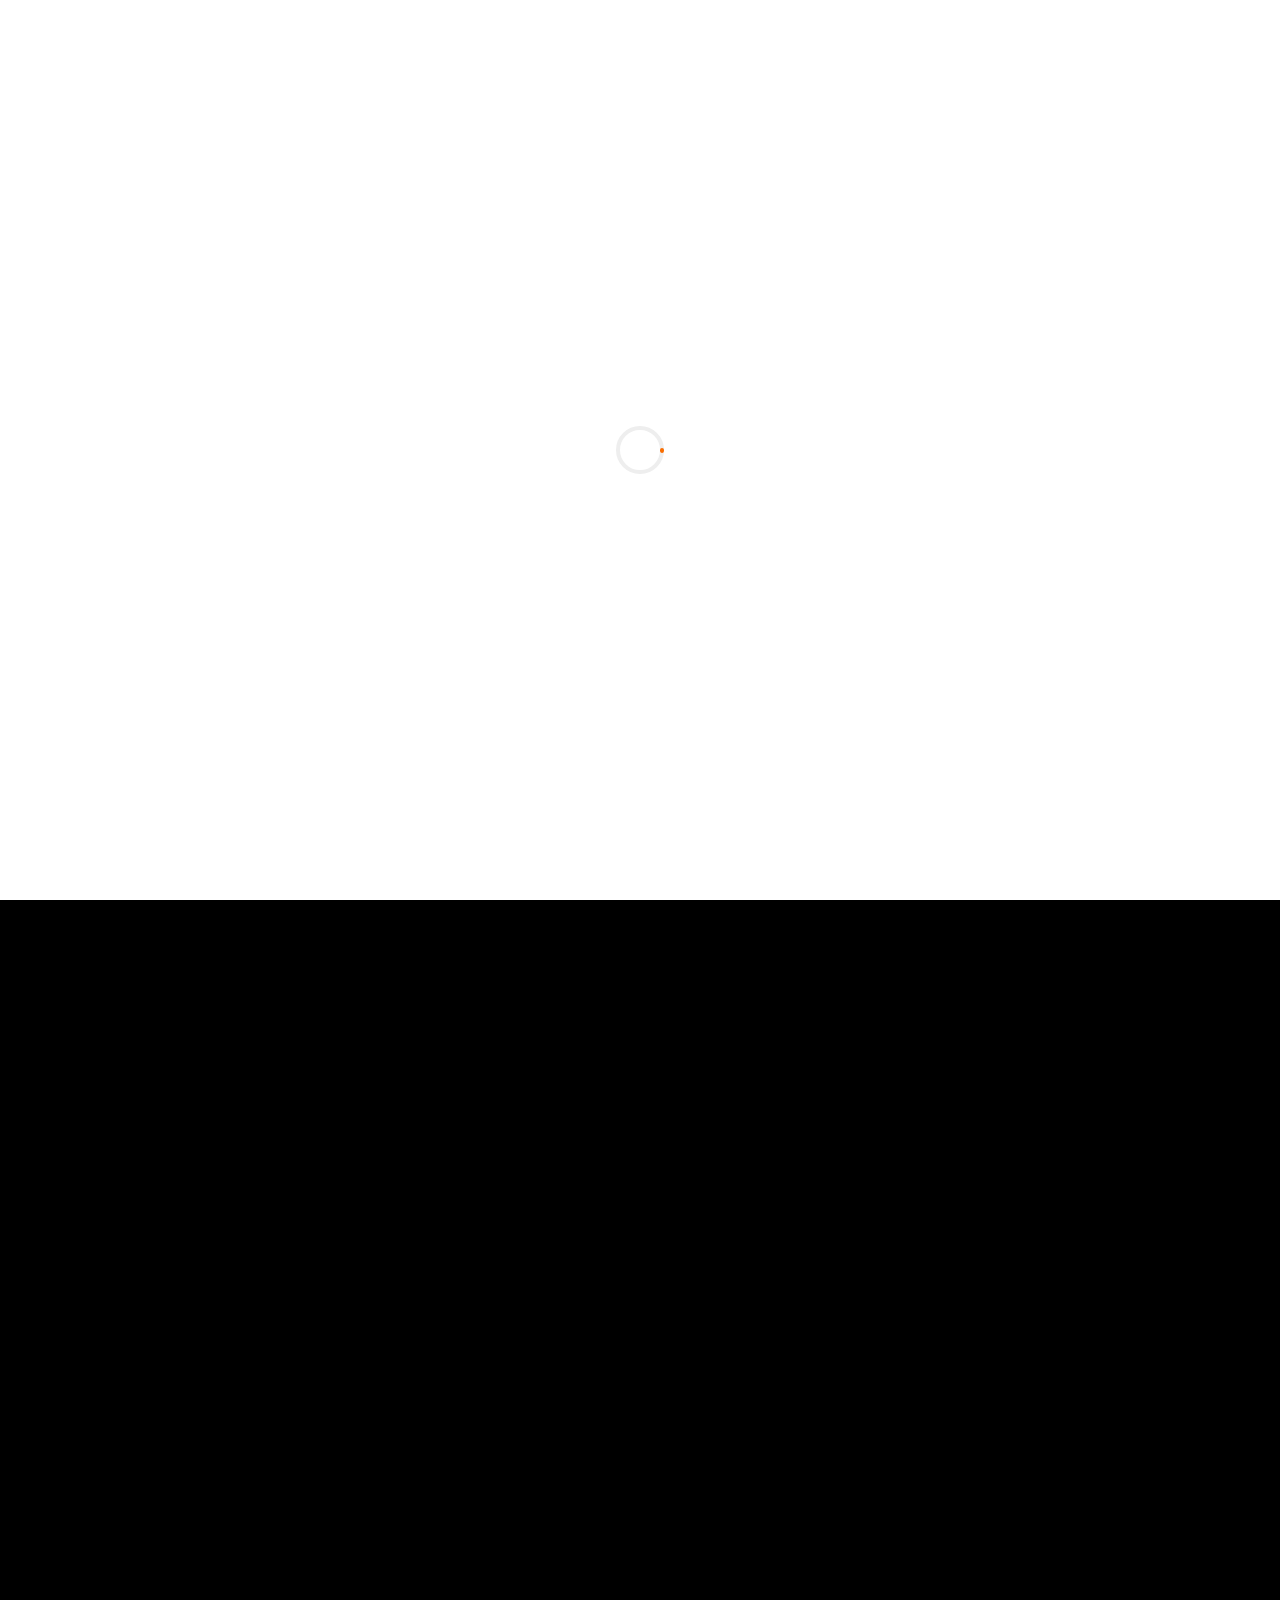
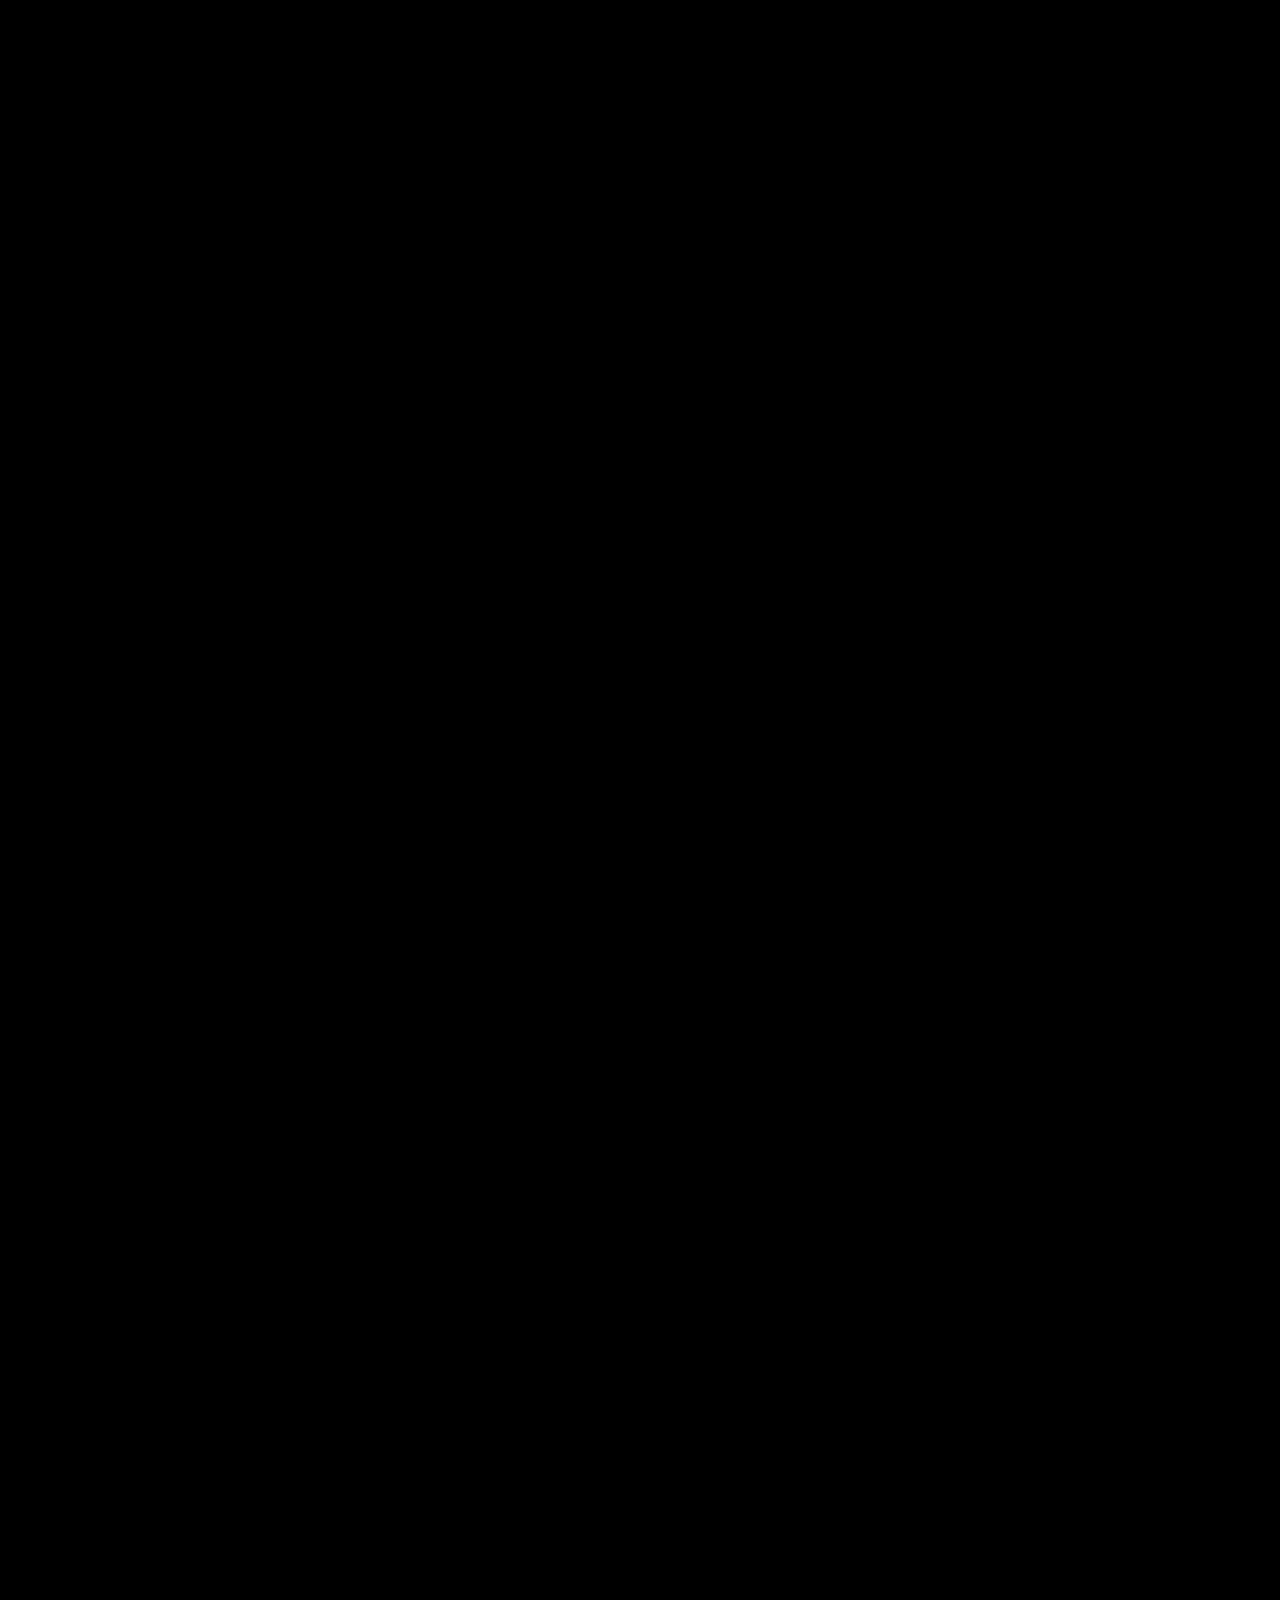
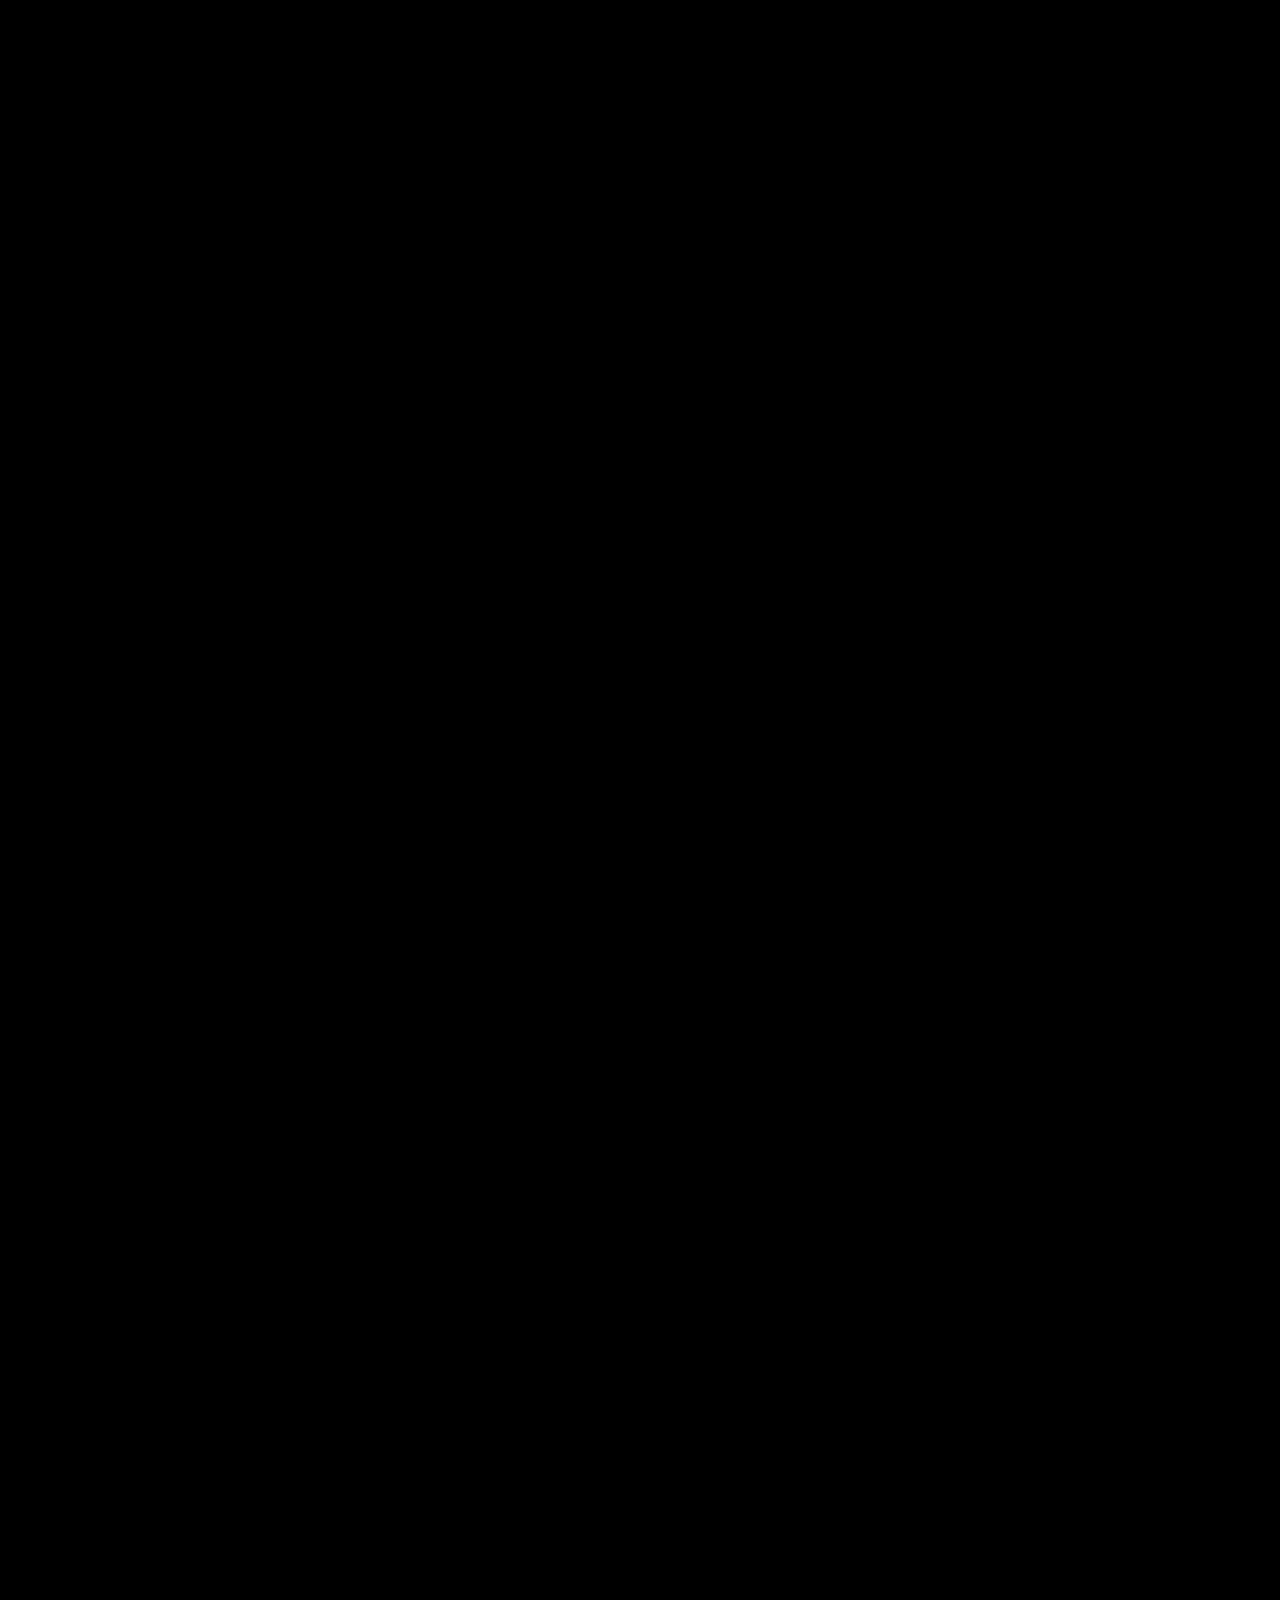
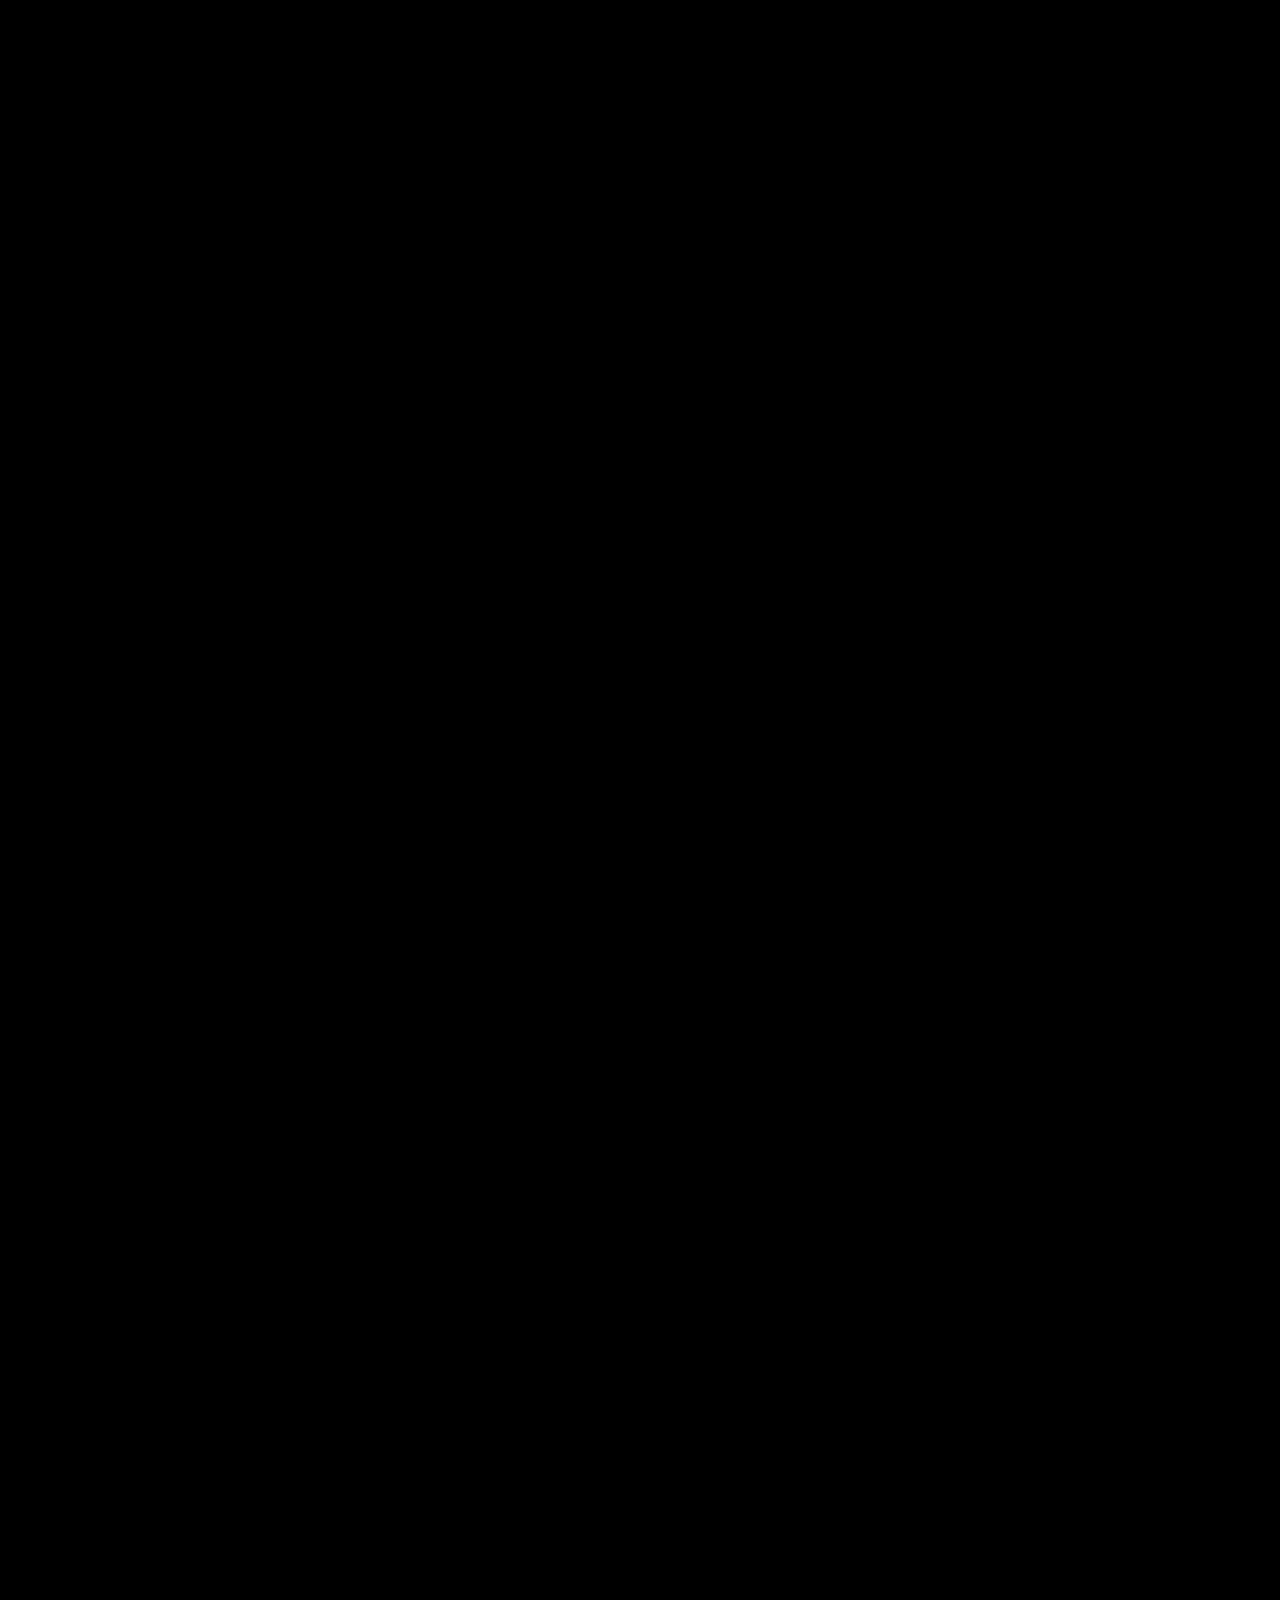
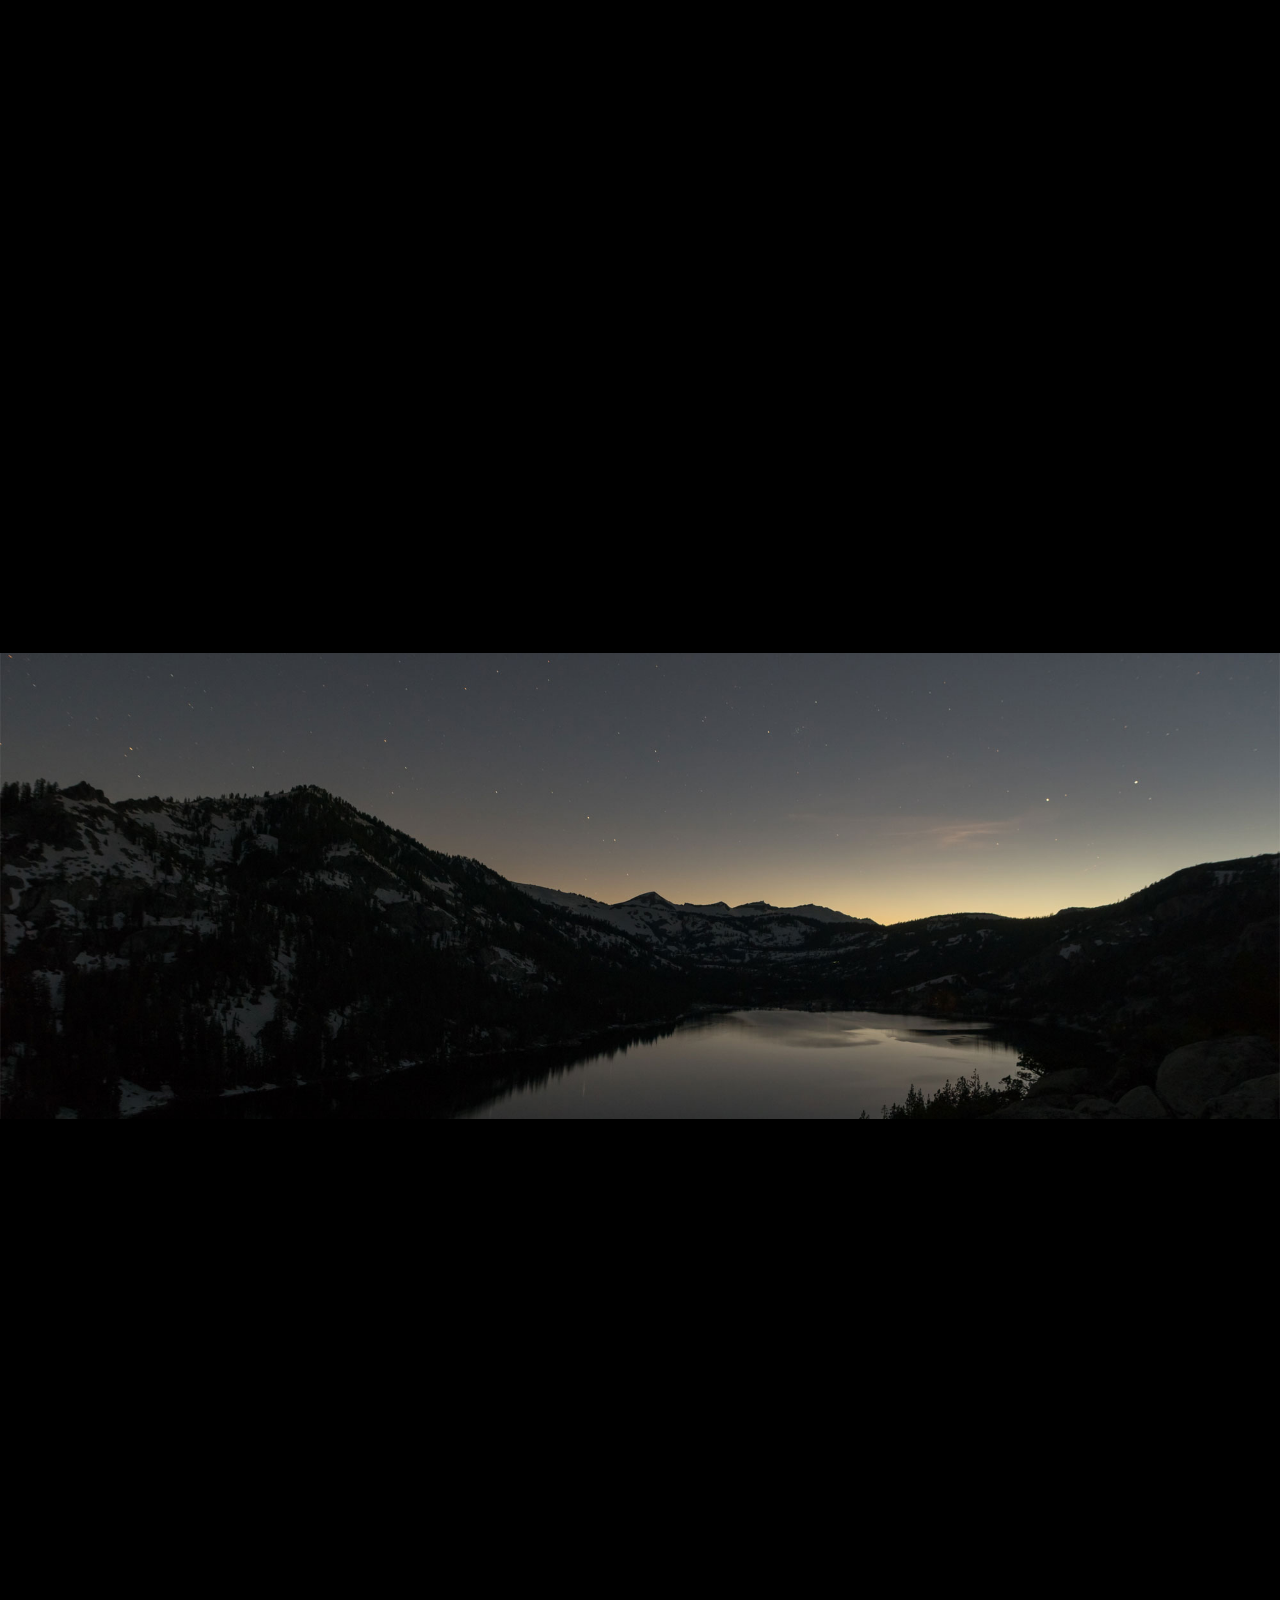
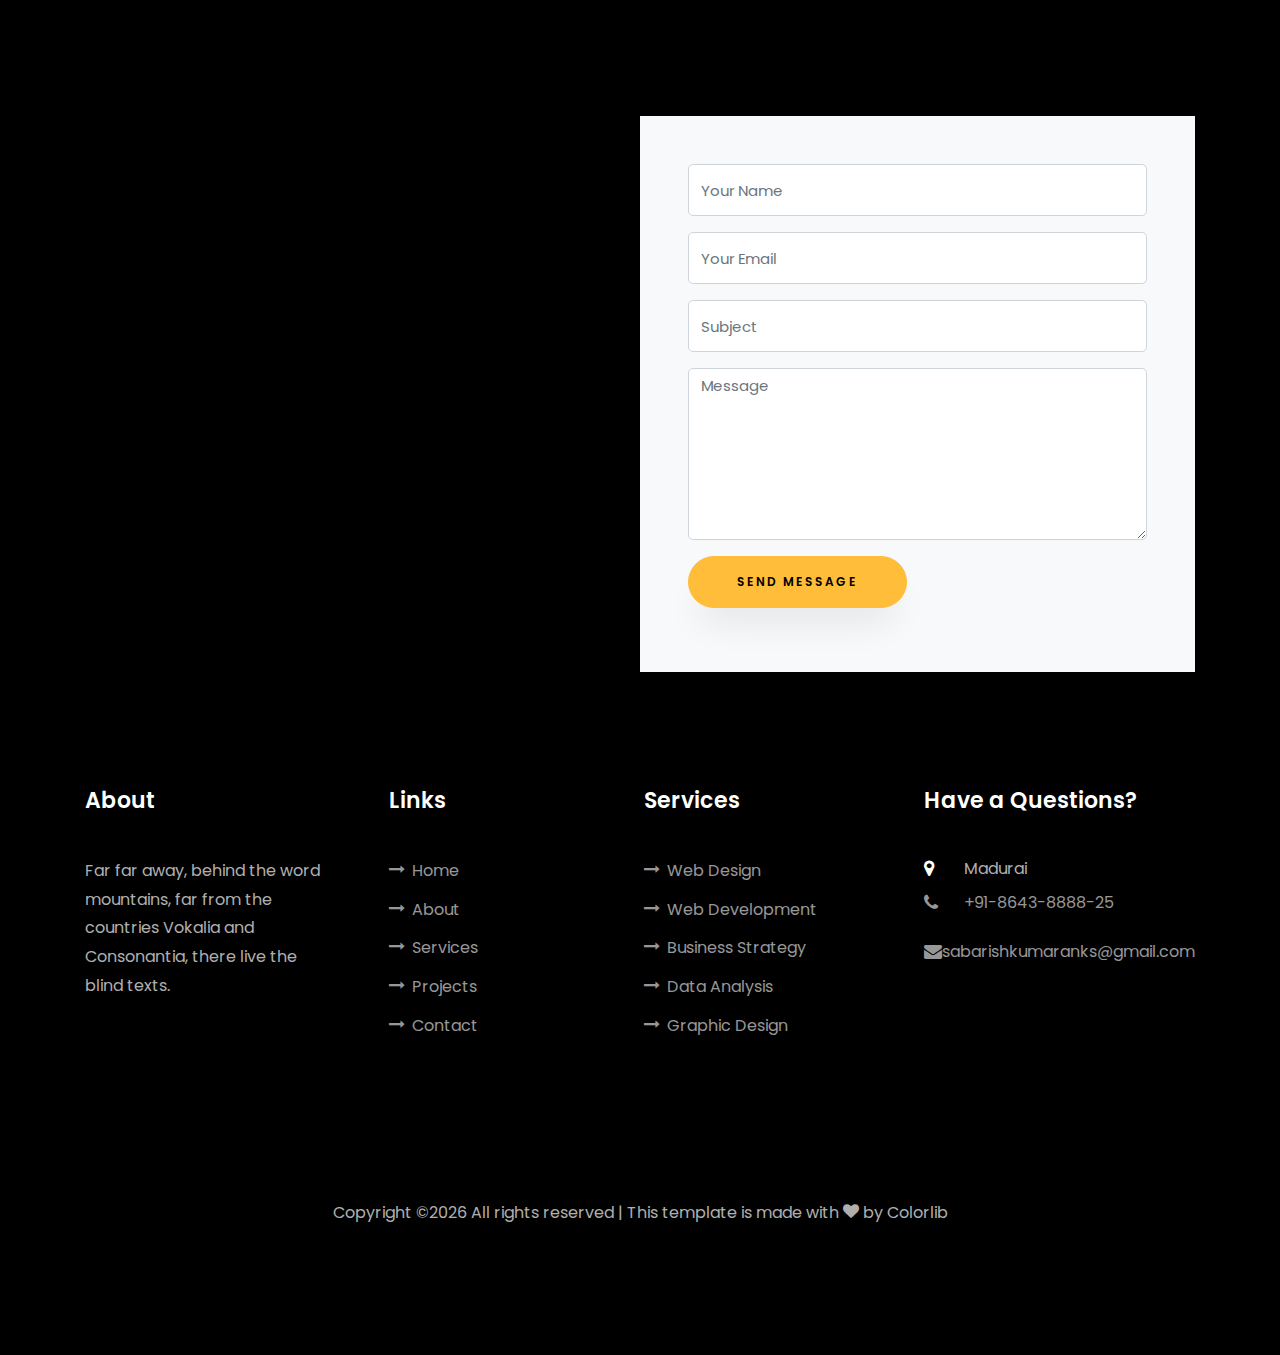
==== index.html @ 5c73d9c8 "added web template" ====
<!DOCTYPE html>
<html lang="en">
  <head>
    <title>Sabarish's Page</title>
    <link rel="icon" type="images/Favicon.ico" href="images/Favicon.ico"/>
    <meta charset="utf-8">
    <meta name="viewport" content="width=device-width, initial-scale=1, shrink-to-fit=no">
    
    <link href="https://fonts.googleapis.com/css?family=Poppins:100,200,300,400,500,600,700,800,900" rel="stylesheet">

    <link rel="stylesheet" href="css/open-iconic-bootstrap.min.css">
    <link rel="stylesheet" href="css/animate.css">
    
    <link rel="stylesheet" href="css/owl.carousel.min.css">
    <link rel="stylesheet" href="css/owl.theme.default.min.css">
    <link rel="stylesheet" href="css/magnific-popup.css">

    <link rel="stylesheet" href="css/aos.css">

    <link rel="stylesheet" href="css/ionicons.min.css">
    
    <link rel="stylesheet" href="css/flaticon.css">
    <link rel="stylesheet" href="css/icomoon.css">
    <link rel="stylesheet" href="css/style.css">
  </head>
  <body data-spy="scroll" data-target=".site-navbar-target" data-offset="300">
	  
	  
    <nav class="navbar navbar-expand-lg navbar-dark ftco_navbar ftco-navbar-light site-navbar-target" id="ftco-navbar">
	    <div class="container">
	      <a class="navbar-brand" href="index.html">Sabarish's Page</a>
	        <button class="navbar-toggler js-fh5co-nav-toggle fh5co-nav-toggle" type="button" data-toggle="collapse" data-target="#ftco-nav" aria-controls="ftco-nav" aria-expanded="false" aria-label="Toggle navigation">
	        <span class="oi oi-menu"></span> Menu
	      </button>

	      <div class="collapse navbar-collapse" id="ftco-nav">
	        <ul class="navbar-nav nav ml-auto">
	          <li class="nav-item"><a href="#home-section" class="nav-link"><span>Home</span></a></li>
	          <li class="nav-item"><a href="#about-section" class="nav-link"><span>About</span></a></li>
	          <li class="nav-item"><a href="#resume-section" class="nav-link"><span>Resume</span></a></li>
	          <li class="nav-item"><a href="#services-section" class="nav-link"><span>Services</span></a></li>
	          <li class="nav-item"><a href="#skills-section" class="nav-link"><span>Skills</span></a></li>
	          <li class="nav-item"><a href="#projects-section" class="nav-link"><span>Projects</span></a></li>
	          <li class="nav-item"><a href="#blog-section" class="nav-link"><span>My Blog</span></a></li>
	          <li class="nav-item"><a href="#contact-section" class="nav-link"><span>Contact</span></a></li>
	        </ul>
	      </div>
	    </div>
	  </nav>
		  <section id="home-section" class="hero">
		  <div class="home-slider  owl-carousel">
	      <div class="slider-item ">
	      	<div class="overlay"></div>
	        <div class="container">
	          <div class="row d-md-flex no-gutters slider-text align-items-end justify-content-end" data-scrollax-parent="true">
	          	<div class="one-third js-fullheight order-md-last img" style="background-image:url(images/IMG_20181211_152301_362.jpg);">
	          		<div class="overlay"></div>
	          	</div>
		          <div class="one-forth d-flex  align-items-center ftco-animate" data-scrollax=" properties: { translateY: '70%' }">
		          	<div class="text">
		          		<span class="subheading">Hello!</span>
			            <h1 class="mb-4 mt-3">I'm <span>Sabarish Kumaran K S</span></h1>
			            <h2 class="mb-4">AI enthusiast</h2>
			            <p><a href="#" class="btn btn-primary py-3 px-4">Hire me</a> <a href="#" class="btn btn-white btn-outline-white py-3 px-4">My works</a></p>
		            </div>
		          </div>
	        	</div>
	        </div>
	      </div>

	      <div class="slider-item">
	      	<div class="overlay"></div>
	        <div class="container">
	          <div class="row d-flex no-gutters slider-text align-items-end justify-content-end" data-scrollax-parent="true">
	          	<div class="one-third js-fullheight order-md-last img" style="background-image:url(images/bg_1.png);">
	          		<div class="overlay"></div>
	          	</div>
		          <div class="one-forth d-flex align-items-center ftco-animate" data-scrollax=" properties: { translateY: '70%' }">
		          	<div class="text">
		          		<span class="subheading">Hello!</span>
			            <h1 class="mb-4 mt-3">I'm a <span>Software Developer!</span></h1>
			            <p><a href="#" class="btn btn-primary py-3 px-4">Hire me</a> <a href="#" class="btn btn-white btn-outline-white py-3 px-4">My works</a></p>
		            </div>
		          </div>
	        	</div>
	        </div>
	      </div>
	    </div>
    </section>

    <section class="ftco-about img ftco-section ftco-no-pb" id="about-section">
    	<div class="container">
    		<div class="row d-flex">
    			<div class="col-md-6 col-lg-5 d-flex">
    				<div class="img-about img d-flex align-items-stretch">
    					<div class="overlay"></div>
	    				<div class="img d-flex align-self-stretch align-items-center" style="background-image:url(images/bg_1.png);">
	    				</div>
    				</div>
    			</div>
    			<div class="col-md-6 col-lg-7 pl-lg-5 pb-5">
    				<div class="row justify-content-start pb-3">
		          <div class="col-md-12 heading-section ftco-animate">
		          	<h1 class="big">About</h1>
		            <h2 class="mb-4">About Me</h2>
		            <p>Hello this is sabarish and I'm a AI enthusiast!.</p>
		            <ul class="about-info mt-4 px-md-0 px-2">
		            	<li class="d-flex"><span>Name:</span> <span>Sabarish Kumaran K S</span></li>
		            	<li class="d-flex"><span>Date of birth:</span> <span>November 30, 1998</span></li>
		               	<li class="d-flex"><span>Email:</span> <span>sabarishkumaranks@gmail.com</span></li>
		            	<li class="d-flex"><span>Phone: </span> <span>+91-8643-8888-25</span></li>
		            </ul>
		          </div>
		        </div>
	          <div class="counter-wrap ftco-animate d-flex mt-md-3">
              <div class="text">
              	<p class="mb-4">
	                <span class="number" data-number="5">0</span>
	                <span>Project complete</span>
                </p>
                <p><a target="_blank" href="sabarish_resume.pdf" class="btn btn-primary py-3 px-3">Download CV</a></p>
              </div>
	          </div>
	        </div>
        </div>
    	</div>
    </section>

    <section class="ftco-section ftco-no-pb" id="resume-section">
    	<div class="container">
    	<div class="row justify-content-center pb-5">
          <div class="col-md-10 heading-section text-center ftco-animate">
          	<h1 class="big big-2">Resume</h1>
            <h2 class="mb-4">Resume</h2>
            <p>To work with a progressive organization and seek a challenging career which nourishes my passion to excel, by grabbing the opportunities to learn new technologies.</p>
          </div>
        </div>
    			<div class="row">
    			<div class="col-md-12">
    				<div class="resume-wrap ftco-animate">
    					<span class="date">2016-2020</span>
    					<h2>B.E., (Electronics & Communication Engineering)</h2>
    					<span class="position">Kongunadu College of Engineering and technology, Anna University</span>
    					<p class="mt-4">CGPA:7.97 (upto 6th sem)</p>
    				</div>
    				</div>
    				</div>
    				<div class="row">
    				<div class="col-md-6">
    				<div class="resume-wrap ftco-animate">
    					<span class="date">2016</span>
    					<h2>HSC (State Board)</h2>
    					<span class="position">SBOA Matriculation and Higher Secondary School</span>
    					<p class="mt-4">Percentage: 83.03%</p>
    				</div>
    			
    				<div class="resume-wrap ftco-animate">
    					<span class="date">2014</span>
    					<h2>SSLC (State Board)</h2>
    					<span class="position">SBOA Matriculation and Higher Secondary School</span>
    					<p class="mt-4">Percentage: 94.4%</p>
    				</div>
    				</div>
    				</div>
    			
    			</div>
    			
    			</section>
    			<section id="Industrial-section" class="hero">
    				<div class="container">
    			<div class="row justify-content-center pb-5">
          <div class="col-md-10 heading-section text-center ftco-animate">
            <h2 class="mb-4">Industrial Exposure</h2>
          </div>
        </div>
    			<div class="row">
    			<div class="col-md-8">
    				<div class="resume-wrap ftco-animate">
    					<span class="date">01/2019 - 05/2019</span>
    					<h2>Software developer intern</h2>
    					<span class="position">Infynect Labs</span>
    					<p class="mt-4">Team Lead of the Blockchain for Data management team. Building a platform like Ethereum for database management.</p>
    				</div>
    				<div class="resume-wrap ftco-animate">
    					<span class="date">06/2019 – 07/2019</span>
    					<h2>Software developer intern(Deep Learning)</h2>
    					<span class="position">SmartAnt Technologies</span>
    					<p class="mt-4">Developed a product for converting black and white image to colour image using deep learning with the help of Caffe v2 model.</p>
    				</div>
    				<div class="resume-wrap ftco-animate">
    					<span class="date">06/2018 – 07/2018</span>
    					<h2>Software developer intern (Machine Learning)</h2>
    					<span class="position">SmartAnt Technologies</span>
    					<p class="mt-4">Have done projects like face detection and face recognition and helped out the development team in debugging.</p>
    				</div>
    			</div>
    		</div>
    		</div>
    		</section>
    		<div class="row justify-content-center mt-5">
    			<div class="col-md-6 text-center ftco-animate">
    				<p><a target="_blank" href="sabarish_resume.pdf" class="btn btn-primary py-4 px-5">Download CV</a></p>
    			</div>
    		</div>
    	</div>
    </section>

    <section class="ftco-section" id="services-section">
    	<div class="container">
    		<div class="row justify-content-center py-5 mt-5">
          <div class="col-md-12 heading-section text-center ftco-animate">
          	<h1 class="big big-2">Services</h1>
            <h2 class="mb-4">Services</h2>
            <p>Far far away, behind the word mountains, far from the countries Vokalia and Consonantia</p>
          </div>
        </div>
    		<div class="row">
					<div class="col-md-4 text-center d-flex ftco-animate">
						<a href="#" class="services-1">
							<span class="icon">
								<i class="flaticon-analysis"></i>
							</span>
							<div class="desc">
								<h3 class="mb-5">Software Developer</h3>
							</div>
						</a>
					</div>
					<div class="col-md-4 text-center d-flex ftco-animate">
						<a href="#" class="services-1">
							<span class="icon">
								<i class="flaticon-flasks"></i>
							</span>
							<div class="desc">
								<h3 class="mb-5">Artificial Intelligence</h3>
							</div>
						</a>
					</div>
					<div class="col-md-4 text-center d-flex ftco-animate">
						<a href="#" class="services-1">
							<span class="icon">
								<i class="flaticon-ideas"></i>
							</span>
							<div class="desc">
								<h3 class="mb-5">Hardware Debugger</h3>
							</div>
						</a>
					</div>
				</div>
    	</div>
    </section>

		
		<section class="ftco-section" id="skills-section">
			<div class="container">
				<div class="row justify-content-center pb-5">
          <div class="col-md-12 heading-section text-center ftco-animate">
          	<h1 class="big big-2">Skills</h1>
            <h2 class="mb-4">My Skills</h2>
            <p>Skills add points to a person</p>
          </div>
        </div>
				<div class="row">
					<div class="col-md-6 animate-box">
						<div class="progress-wrap ftco-animate">
							<h3>C</h3>
							<div class="progress">
							 	<div class="progress-bar color-1" role="progressbar" aria-valuenow="80"
							  	aria-valuemin="0" aria-valuemax="100" style="width:80%">
							    <span>80%</span>
							  	</div>
							</div>
						</div>
					</div>
					<div class="col-md-6 animate-box">
						<div class="progress-wrap ftco-animate">
							<h3>Computer Vision</h3>
							<div class="progress">
							 	<div class="progress-bar color-5" role="progressbar" aria-valuenow="70"
							  	aria-valuemin="0" aria-valuemax="100" style="width:70%">
							    <span>70%</span>
							  	</div>
							</div>
						</div>
					</div>
					<div class="col-md-6 animate-box">
						<div class="progress-wrap ftco-animate">
							<h3>Python 3</h3>
							<div class="progress">
							 	<div class="progress-bar color-2" role="progressbar" aria-valuenow="75"
							  	aria-valuemin="0" aria-valuemax="100" style="width:75%">
							    <span>75%</span>
							  	</div>
							</div>
						</div>
					</div>
					<div class="col-md-6 animate-box">
						<div class="progress-wrap ftco-animate">
							<h3>Raspberry pi</h3>
							<div class="progress">
							 	<div class="progress-bar color-3" role="progressbar" aria-valuenow="90"
							  	aria-valuemin="0" aria-valuemax="100" style="width:90%">
							    <span>90%</span>
							  	</div>
							</div>
						</div>
					</div>
					<div class="col-md-6 animate-box">
						<div class="progress-wrap ftco-animate">
							<h3>Arduino</h3>
							<div class="progress">
							 	<div class="progress-bar color-4" role="progressbar" aria-valuenow="95"
							  	aria-valuemin="0" aria-valuemax="100" style="width:95%">
							    <span>95%</span>
							  	</div>
							</div>
						</div>
					</div>
					<div class="col-md-6 animate-box">
						<div class="progress-wrap ftco-animate">
							<h3>PCB Fabrication</h3>
							<div class="progress">
							 	<div class="progress-bar color-6" role="progressbar" aria-valuenow="60"
							  	aria-valuemin="0" aria-valuemax="100" style="width:60%">
							    <span>60%</span>
							  	</div>
							</div>
						</div>
					</div>
				</div>
			</div>
		</section>

    <section class="ftco-section ftco-project" id="projects-section">
    	<div class="container">
    		<div class="row justify-content-center pb-5">
          <div class="col-md-12 heading-section text-center ftco-animate">
          	<h1 class="big big-2">Projects</h1>
            <h2 class="mb-4">Our Projects</h2>
            <p>Far far away, behind the word mountains, far from the countries Vokalia and Consonantia</p>
          </div>
        </div>
    		<div class="row">
    			<div class="col-md-4">
    				<div class="project img ftco-animate d-flex justify-content-center align-items-center" style="background-image: url(images/project-4.jpg);">
    					<div class="overlay"></div>
	    				<div class="text text-center p-4">
	    					<h3><a href="#">Branding &amp; Illustration Design</a></h3>
	    					<span>Web Design</span>
	    				</div>
    				</div>
  				</div>
  				<div class="col-md-8">
    				<div class="project img ftco-animate d-flex justify-content-center align-items-center" style="background-image: url(images/project-5.jpg);">
    					<div class="overlay"></div>
	    				<div class="text text-center p-4">
	    					<h3><a href="#">Branding &amp; Illustration Design</a></h3>
	    					<span>Web Design</span>
	    				</div>
    				</div>
  				</div>

    			<div class="col-md-8">
    				<div class="project img ftco-animate d-flex justify-content-center align-items-center" style="background-image: url(images/project-1.jpg);">
    					<div class="overlay"></div>
	    				<div class="text text-center p-4">
	    					<h3><a href="#">Branding &amp; Illustration Design</a></h3>
	    					<span>Web Design</span>
	    				</div>
    				</div>

    				<div class="project img ftco-animate d-flex justify-content-center align-items-center" style="background-image: url(images/project-6.jpg);">
    					<div class="overlay"></div>
	    				<div class="text text-center p-4">
	    					<h3><a href="#">Branding &amp; Illustration Design</a></h3>
	    					<span>Web Design</span>
	    				</div>
    				</div>
    			</div>
    			<div class="col-md-4">
    				<div class="row">
    					<div class="col-md-12">
		    				<div class="project img ftco-animate d-flex justify-content-center align-items-center" style="background-image: url(images/project-2.jpg);">
		    					<div class="overlay"></div>
			    				<div class="text text-center p-4">
			    					<h3><a href="#">Branding &amp; Illustration Design</a></h3>
			    					<span>Web Design</span>
			    				</div>
		    				</div>
	    				</div>
	    				<div class="col-md-12">
		    				<div class="project img ftco-animate d-flex justify-content-center align-items-center" style="background-image: url(images/project-3.jpg);">
		    					<div class="overlay"></div>
			    				<div class="text text-center p-4">
			    					<h3><a href="#">Branding &amp; Illustration Design</a></h3>
			    					<span>Web Design</span>
			    				</div>
		    				</div>
	    				</div>
    				</div>
    			</div>
    		</div>
    	</div>
    </section>


    <section class="ftco-section" id="blog-section">
      <div class="container">
        <div class="row justify-content-center mb-5 pb-5">
          <div class="col-md-7 heading-section text-center ftco-animate">
            <h1 class="big big-2">Blog</h1>
            <h2 class="mb-4">Our Blog</h2>
            <p>Far far away, behind the word mountains, far from the countries Vokalia and Consonantia</p>
          </div>
        </div>
        <div class="row d-flex">
          <div class="col-md-4 d-flex ftco-animate">
          	<div class="blog-entry justify-content-end">
              <a href="single.html" class="block-20" style="background-image: url('images/image_1.jpg');">
              </a>
              <div class="text mt-3 float-right d-block">
              	<div class="d-flex align-items-center mb-3 meta">
	                <p class="mb-0">
	                	<span class="mr-2">June 21, 2019</span>
	                	<a href="#" class="mr-2">Admin</a>
	                	<a href="#" class="meta-chat"><span class="icon-chat"></span> 3</a>
	                </p>
                </div>
                <h3 class="heading"><a href="single.html">Why Lead Generation is Key for Business Growth</a></h3>
                <p>A small river named Duden flows by their place and supplies it with the necessary regelialia.</p>
              </div>
            </div>
          </div>
          <div class="col-md-4 d-flex ftco-animate">
          	<div class="blog-entry justify-content-end">
              <a href="single.html" class="block-20" style="background-image: url('images/image_2.jpg');">
              </a>
              <div class="text mt-3 float-right d-block">
              	<div class="d-flex align-items-center mb-3 meta">
	                <p class="mb-0">
	                	<span class="mr-2">June 21, 2019</span>
	                	<a href="#" class="mr-2">Admin</a>
	                	<a href="#" class="meta-chat"><span class="icon-chat"></span> 3</a>
	                </p>
                </div>
                <h3 class="heading"><a href="single.html">Why Lead Generation is Key for Business Growth</a></h3>
                <p>A small river named Duden flows by their place and supplies it with the necessary regelialia.</p>
              </div>
            </div>
          </div>
          <div class="col-md-4 d-flex ftco-animate">
          	<div class="blog-entry">
              <a href="single.html" class="block-20" style="background-image: url('images/image_3.jpg');">
              </a>
              <div class="text mt-3 float-right d-block">
              	<div class="d-flex align-items-center mb-3 meta">
	                <p class="mb-0">
	                	<span class="mr-2">June 21, 2019</span>
	                	<a href="#" class="mr-2">Admin</a>
	                	<a href="#" class="meta-chat"><span class="icon-chat"></span> 3</a>
	                </p>
                </div>
                <h3 class="heading"><a href="single.html">Why Lead Generation is Key for Business Growth</a></h3>
                <p>A small river named Duden flows by their place and supplies it with the necessary regelialia.</p>
              </div>
            </div>
          </div>
        </div>
      </div>
    </section>

    <section class="ftco-section ftco-no-pt ftco-no-pb ftco-counter img" id="section-counter">
    	<div class="container">
				<div class="row d-md-flex align-items-center">
          <div class="col-md d-flex justify-content-center counter-wrap ftco-animate">
            <div class="block-18">
              <div class="text">
                <strong class="number" data-number="100">0</strong>
                <span>Awards</span>
              </div>
            </div>
          </div>
          <div class="col-md d-flex justify-content-center counter-wrap ftco-animate">
            <div class="block-18">
              <div class="text">
                <strong class="number" data-number="1200">0</strong>
                <span>Complete Projects</span>
              </div>
            </div>
          </div>
          <div class="col-md d-flex justify-content-center counter-wrap ftco-animate">
            <div class="block-18">
              <div class="text">
                <strong class="number" data-number="1200">0</strong>
                <span>Happy Customers</span>
              </div>
            </div>
          </div>
          <div class="col-md d-flex justify-content-center counter-wrap ftco-animate">
            <div class="block-18">
              <div class="text">
                <strong class="number" data-number="500">0</strong>
                <span>Cups of coffee</span>
              </div>
            </div>
          </div>
        </div>
      </div>
    </section>

    <section class="ftco-section ftco-hireme img margin-top" style="background-image: url(images/bg_1.jpg)">
			<div class="container">
				<div class="row justify-content-center">
					<div class="col-md-7 ftco-animate text-center">
						<h2>I'm <span>Available</span> for freelancing</h2>
						<p>A small river named Duden flows by their place and supplies it with the necessary regelialia.</p>
						<p class="mb-0"><a href="#" class="btn btn-primary py-3 px-5">Hire me</a></p>
					</div>
				</div>
			</div>
		</section>

    <section class="ftco-section contact-section ftco-no-pb" id="contact-section">
      <div class="container">
      	<div class="row justify-content-center mb-5 pb-3">
          <div class="col-md-7 heading-section text-center ftco-animate">
            <h1 class="big big-2">Contact</h1>
            <h2 class="mb-4">Contact Me</h2>
           
          </div>
        </div>

        <div class="row d-flex contact-info mb-5">
          <div class="col-md-6 col-lg-3 d-flex ftco-animate">
          	<div class="align-self-stretch box p-4 text-center">
          		<div class="icon d-flex align-items-center justify-content-center">
          			<span class="icon-map-signs"></span>
          		</div>
          		<h3 class="mb-4">Address</h3>
	            <p>Madurai</p>
	          </div>
          </div>
          <div class="col-md-6 col-lg-3 d-flex ftco-animate">
          	<div class="align-self-stretch box p-4 text-center">
          		<div class="icon d-flex align-items-center justify-content-center">
          			<span class="icon-phone2"></span>
          		</div>
          		<h3 class="mb-4">Contact Number</h3>
	            <p><a href="tel://+91 8643888825">+91 8643-8888-25</a></p>
	          </div>
          </div>
          <div class="col-md-6 col-lg-3 d-flex ftco-animate">
          	<div class="align-self-stretch box p-4 text-center">
          		<div class="icon d-flex align-items-center justify-content-center">
          			<span class="icon-paper-plane"></span>
          		</div>
          		<h3 class="mb-4">Email Address</h3>
	            <p><a href="mailto:sabarishkumaranks@gmail.com">sabarishkumaranks@gmail.com</a></p>
	          </div>
          </div>
          <div class="col-md-6 col-lg-3 d-flex ftco-animate">
          	<div class="align-self-stretch box p-4 text-center">
          		<div class="icon d-flex align-items-center justify-content-center">
          			<span class="icon-globe"></span>
          		</div>
          		<h3 class="mb-4">Website</h3>
	            <p><a href="#">sabarishkumaranks.me</a></p>
	          </div>
          </div>
        </div>

        <div class="row no-gutters block-9">
          <div class="col-md-6 order-md-last d-flex">
            <form action="#" class="bg-light p-4 p-md-5 contact-form">
              <div class="form-group">
                <input type="text" class="form-control" placeholder="Your Name">
              </div>
              <div class="form-group">
                <input type="text" class="form-control" placeholder="Your Email">
              </div>
              <div class="form-group">
                <input type="text" class="form-control" placeholder="Subject">
              </div>
              <div class="form-group">
                <textarea name="" id="" cols="30" rows="7" class="form-control" placeholder="Message"></textarea>
              </div>
              <div class="form-group">
                <input type="submit" value="Send Message" class="btn btn-primary py-3 px-5">
              </div>
            </form>
          
          </div>

          <div class="col-md-6 d-flex">
          	<div class="img" style="background-image: url(images/about.jpg);"></div>
          </div>
        </div>
      </div>
    </section>
    <footer class="ftco-footer ftco-section">
      <div class="container">
        <div class="row mb-5">
          <div class="col-md">
            <div class="ftco-footer-widget mb-4">
              <h2 class="ftco-heading-2">About</h2>
              <p>Far far away, behind the word mountains, far from the countries Vokalia and Consonantia, there live the blind texts.</p>
              <ul class="ftco-footer-social list-unstyled float-md-left float-lft mt-5">
                <li class="ftco-animate"><a href="https://www.linkedin.com/in/sabarishkumaran/"><span class="icon-linkedin"></span></a></li>
                <li class="ftco-animate"><a href="https://www.facebook.com/sabarishkumaranks"><span class="icon-facebook"></span></a></li>
                <li class="ftco-animate"><a href="https://www.instagram.com/sabarishkumaran/"><span class="icon-instagram"></span></a></li>
              </ul>
            </div>
          </div>
          <div class="col-md">
            <div class="ftco-footer-widget mb-4 ml-md-4">
              <h2 class="ftco-heading-2">Links</h2>
              <ul class="list-unstyled">
                <li><a href="#"><span class="icon-long-arrow-right mr-2"></span>Home</a></li>
                <li><a href="#"><span class="icon-long-arrow-right mr-2"></span>About</a></li>
                <li><a href="#"><span class="icon-long-arrow-right mr-2"></span>Services</a></li>
                <li><a href="#"><span class="icon-long-arrow-right mr-2"></span>Projects</a></li>
                <li><a href="#"><span class="icon-long-arrow-right mr-2"></span>Contact</a></li>
              </ul>
            </div>
          </div>
          <div class="col-md">
             <div class="ftco-footer-widget mb-4">
              <h2 class="ftco-heading-2">Services</h2>
              <ul class="list-unstyled">
                <li><a href="#"><span class="icon-long-arrow-right mr-2"></span>Web Design</a></li>
                <li><a href="#"><span class="icon-long-arrow-right mr-2"></span>Web Development</a></li>
                <li><a href="#"><span class="icon-long-arrow-right mr-2"></span>Business Strategy</a></li>
                <li><a href="#"><span class="icon-long-arrow-right mr-2"></span>Data Analysis</a></li>
                <li><a href="#"><span class="icon-long-arrow-right mr-2"></span>Graphic Design</a></li>
              </ul>
            </div>
          </div>
          <div class="col-md">
            <div class="ftco-footer-widget mb-4">
            	<h2 class="ftco-heading-2">Have a Questions?</h2>
            	<div class="block-23 mb-3">
	              <ul>
	                <li><span class="icon icon-map-marker"></span><span class="text">Madurai</span></li>
	                <li><a href="#"><span class="icon icon-phone"></span><span class="text">+91-8643-8888-25</span></a></li>
	                <li><a href="mailto:sabarishkumaranks@gmail.com"><span class="icon icon-envelope"></span><span class="text">sabarishkumaranks@gmail.com</span></a></li>
	              </ul>
	            </div>
            </div>
          </div>
        </div>
        <div class="row">
          <div class="col-md-12 text-center">

            <p><!-- Link back to Colorlib can't be removed. Template is licensed under CC BY 3.0. -->
  Copyright &copy;<script>document.write(new Date().getFullYear());</script> All rights reserved | This template is made with <i class="icon-heart color-danger" aria-hidden="true"></i> by <a href="https://colorlib.com" target="_blank">Colorlib</a>
  <!-- Link back to Colorlib can't be removed. Template is licensed under CC BY 3.0. --></p>
          </div>
        </div>
      </div>
    </footer>
    
  

  <!-- loader -->
  <div id="ftco-loader" class="show fullscreen"><svg class="circular" width="48px" height="48px"><circle class="path-bg" cx="24" cy="24" r="22" fill="none" stroke-width="4" stroke="#eeeeee"/><circle class="path" cx="24" cy="24" r="22" fill="none" stroke-width="4" stroke-miterlimit="10" stroke="#F96D00"/></svg></div>


  <script src="js/jquery.min.js"></script>
  <script src="js/jquery-migrate-3.0.1.min.js"></script>
  <script src="js/popper.min.js"></script>
  <script src="js/bootstrap.min.js"></script>
  <script src="js/jquery.easing.1.3.js"></script>
  <script src="js/jquery.waypoints.min.js"></script>
  <script src="js/jquery.stellar.min.js"></script>
  <script src="js/owl.carousel.min.js"></script>
  <script src="js/jquery.magnific-popup.min.js"></script>
  <script src="js/aos.js"></script>
  <script src="js/jquery.animateNumber.min.js"></script>
  <script src="js/scrollax.min.js"></script>
  
  <script src="js/main.js"></script>
    
  </body>
</html>
---- css/flaticon.css ----
/*
  	Flaticon icon font: Flaticon
  	Creation date: 04/01/2019 13:45
  	*/


@font-face {
  font-family: "Flaticon";
  src: url("../fonts/flaticon/font/Flaticon.eot");
  src: url("../fonts/flaticon/font/Flaticon.eot?#iefix") format("embedded-opentype"),
       url("../fonts/flaticon/font/Flaticon.woff") format("woff"),
       url("../fonts/flaticon/font/Flaticon.ttf") format("truetype"),
       url("../fonts/flaticon/font/Flaticon.svg#Flaticon") format("svg");
  font-weight: normal;
  font-style: normal;
}

@media screen and (-webkit-min-device-pixel-ratio:0) {
  @font-face {
    font-family: "Flaticon";
    src: url("../fonts/flaticon/font/Flaticon.svg#Flaticon") format("svg");
  }
}

[class^="flaticon-"]:before, [class*=" flaticon-"]:before,
[class^="flaticon-"]:after, [class*=" flaticon-"]:after {   
  font-family: Flaticon;
  font-style: normal;
  font-weight: normal;
  font-variant: normal;
  text-transform: none;
  line-height: 1;

  /* Better Font Rendering =========== */
  -webkit-font-smoothing: antialiased;
  -moz-osx-font-smoothing: grayscale;
}

.flaticon-ideas:before { content: "\f100"; }
.flaticon-flasks:before { content: "\f101"; }
.flaticon-analysis:before { content: "\f102"; }
.flaticon-ux-design:before { content: "\f103"; }
.flaticon-web-design:before { content: "\f104"; }
.flaticon-idea:before { content: "\f105"; }
.flaticon-innovation:before { content: "\f106"; }
---- css/icomoon.css ----
@font-face {
  font-family: 'icomoon';
  src:  url('../fonts/icomoon/icomoon.eot?6tt51o');
  src:  url('../fonts/icomoon/icomoon.eot?6tt51o#iefix') format('embedded-opentype'),
    url('../fonts/icomoon/icomoon.ttf?6tt51o') format('truetype'),
    url('../fonts/icomoon/icomoon.woff?6tt51o') format('woff'),
    url('../fonts/icomoon/icomoon.svg?6tt51o#icomoon') format('svg');
  font-weight: normal;
  font-style: normal;
}

[class^="icon-"], [class*=" icon-"] {
  /* use !important to prevent issues with browser extensions that change fonts */
  font-family: 'icomoon' !important;
  speak: none;
  font-style: normal;
  font-weight: normal;
  font-variant: normal;
  text-transform: none;
  line-height: 1;

  /* Better Font Rendering =========== */
  -webkit-font-smoothing: antialiased;
  -moz-osx-font-smoothing: grayscale;
}

.icon-asterisk:before {
  content: "\f069";
}
.icon-plus:before {
  content: "\f067";
}
.icon-question:before {
  content: "\f128";
}
.icon-minus:before {
  content: "\f068";
}
.icon-glass:before {
  content: "\f000";
}
.icon-music:before {
  content: "\f001";
}
.icon-search:before {
  content: "\f002";
}
.icon-envelope-o:before {
  content: "\f003";
}
.icon-heart:before {
  content: "\f004";
}
.icon-star:before {
  content: "\f005";
}
.icon-star-o:before {
  content: "\f006";
}
.icon-user:before {
  content: "\f007";
}
.icon-film:before {
  content: "\f008";
}
.icon-th-large:before {
  content: "\f009";
}
.icon-th:before {
  content: "\f00a";
}
.icon-th-list:before {
  content: "\f00b";
}
.icon-check:before {
  content: "\f00c";
}
.icon-close:before {
  content: "\f00d";
}
.icon-remove:before {
  content: "\f00d";
}
.icon-times:before {
  content: "\f00d";
}
.icon-search-plus:before {
  content: "\f00e";
}
.icon-search-minus:before {
  content: "\f010";
}
.icon-power-off:before {
  content: "\f011";
}
.icon-signal:before {
  content: "\f012";
}
.icon-cog:before {
  content: "\f013";
}
.icon-gear:before {
  content: "\f013";
}
.icon-trash-o:before {
  content: "\f014";
}
.icon-home:before {
  content: "\f015";
}
.icon-file-o:before {
  content: "\f016";
}
.icon-clock-o:before {
  content: "\f017";
}
.icon-road:before {
  content: "\f018";
}
.icon-download:before {
  content: "\f019";
}
.icon-arrow-circle-o-down:before {
  content: "\f01a";
}
.icon-arrow-circle-o-up:before {
  content: "\f01b";
}
.icon-inbox:before {
  content: "\f01c";
}
.icon-play-circle-o:before {
  content: "\f01d";
}
.icon-repeat:before {
  content: "\f01e";
}
.icon-rotate-right:before {
  content: "\f01e";
}
.icon-refresh:before {
  content: "\f021";
}
.icon-list-alt:before {
  content: "\f022";
}
.icon-lock:before {
  content: "\f023";
}
.icon-flag:before {
  content: "\f024";
}
.icon-headphones:before {
  content: "\f025";
}
.icon-volume-off:before {
  content: "\f026";
}
.icon-volume-down:before {
  content: "\f027";
}
.icon-volume-up:before {
  content: "\f028";
}
.icon-qrcode:before {
  content: "\f029";
}
.icon-barcode:before {
  content: "\f02a";
}
.icon-tag:before {
  content: "\f02b";
}
.icon-tags:before {
  content: "\f02c";
}
.icon-book:before {
  content: "\f02d";
}
.icon-bookmark:before {
  content: "\f02e";
}
.icon-print:before {
  content: "\f02f";
}
.icon-camera:before {
  content: "\f030";
}
.icon-font:before {
  content: "\f031";
}
.icon-bold:before {
  content: "\f032";
}
.icon-italic:before {
  content: "\f033";
}
.icon-text-height:before {
  content: "\f034";
}
.icon-text-width:before {
  content: "\f035";
}
.icon-align-left:before {
  content: "\f036";
}
.icon-align-center:before {
  content: "\f037";
}
.icon-align-right:before {
  content: "\f038";
}
.icon-align-justify:before {
  content: "\f039";
}
.icon-list:before {
  content: "\f03a";
}
.icon-dedent:before {
  content: "\f03b";
}
.icon-outdent:before {
  content: "\f03b";
}
.icon-indent:before {
  content: "\f03c";
}
.icon-video-camera:before {
  content: "\f03d";
}
.icon-image:before {
  content: "\f03e";
}
.icon-photo:before {
  content: "\f03e";
}
.icon-picture-o:before {
  content: "\f03e";
}
.icon-pencil:before {
  content: "\f040";
}
.icon-map-marker:before {
  content: "\f041";
}
.icon-adjust:before {
  content: "\f042";
}
.icon-tint:before {
  content: "\f043";
}
.icon-edit:before {
  content: "\f044";
}
.icon-pencil-square-o:before {
  content: "\f044";
}
.icon-share-square-o:before {
  content: "\f045";
}
.icon-check-square-o:before {
  content: "\f046";
}
.icon-arrows:before {
  content: "\f047";
}
.icon-step-backward:before {
  content: "\f048";
}
.icon-fast-backward:before {
  content: "\f049";
}
.icon-backward:before {
  content: "\f04a";
}
.icon-play:before {
  content: "\f04b";
}
.icon-pause:before {
  content: "\f04c";
}
.icon-stop:before {
  content: "\f04d";
}
.icon-forward:before {
  content: "\f04e";
}
.icon-fast-forward:before {
  content: "\f050";
}
.icon-step-forward:before {
  content: "\f051";
}
.icon-eject:before {
  content: "\f052";
}
.icon-chevron-left:before {
  content: "\f053";
}
.icon-chevron-right:before {
  content: "\f054";
}
.icon-plus-circle:before {
  content: "\f055";
}
.icon-minus-circle:before {
  content: "\f056";
}
.icon-times-circle:before {
  content: "\f057";
}
.icon-check-circle:before {
  content: "\f058";
}
.icon-question-circle:before {
  content: "\f059";
}
.icon-info-circle:before {
  content: "\f05a";
}
.icon-crosshairs:before {
  content: "\f05b";
}
.icon-times-circle-o:before {
  content: "\f05c";
}
.icon-check-circle-o:before {
  content: "\f05d";
}
.icon-ban:before {
  content: "\f05e";
}
.icon-arrow-left:before {
  content: "\f060";
}
.icon-arrow-right:before {
  content: "\f061";
}
.icon-arrow-up:before {
  content: "\f062";
}
.icon-arrow-down:before {
  content: "\f063";
}
.icon-mail-forward:before {
  content: "\f064";
}
.icon-share:before {
  content: "\f064";
}
.icon-expand:before {
  content: "\f065";
}
.icon-compress:before {
  content: "\f066";
}
.icon-exclamation-circle:before {
  content: "\f06a";
}
.icon-gift:before {
  content: "\f06b";
}
.icon-leaf:before {
  content: "\f06c";
}
.icon-fire:before {
  content: "\f06d";
}
.icon-eye:before {
  content: "\f06e";
}
.icon-eye-slash:before {
  content: "\f070";
}
.icon-exclamation-triangle:before {
  content: "\f071";
}
.icon-warning:before {
  content: "\f071";
}
.icon-plane:before {
  content: "\f072";
}
.icon-calendar:before {
  content: "\f073";
}
.icon-random:before {
  content: "\f074";
}
.icon-comment:before {
  content: "\f075";
}
.icon-magnet:before {
  content: "\f076";
}
.icon-chevron-up:before {
  content: "\f077";
}
.icon-chevron-down:before {
  content: "\f078";
}
.icon-retweet:before {
  content: "\f079";
}
.icon-shopping-cart:before {
  content: "\f07a";
}
.icon-folder:before {
  content: "\f07b";
}
.icon-folder-open:before {
  content: "\f07c";
}
.icon-arrows-v:before {
  content: "\f07d";
}
.icon-arrows-h:before {
  content: "\f07e";
}
.icon-bar-chart:before {
  content: "\f080";
}
.icon-bar-chart-o:before {
  content: "\f080";
}
.icon-twitter-square:before {
  content: "\f081";
}
.icon-facebook-square:before {
  content: "\f082";
}
.icon-camera-retro:before {
  content: "\f083";
}
.icon-key:before {
  content: "\f084";
}
.icon-cogs:before {
  content: "\f085";
}
.icon-gears:before {
  content: "\f085";
}
.icon-comments:before {
  content: "\f086";
}
.icon-thumbs-o-up:before {
  content: "\f087";
}
.icon-thumbs-o-down:before {
  content: "\f088";
}
.icon-star-half:before {
  content: "\f089";
}
.icon-heart-o:before {
  content: "\f08a";
}
.icon-sign-out:before {
  content: "\f08b";
}
.icon-linkedin-square:before {
  content: "\f08c";
}
.icon-thumb-tack:before {
  content: "\f08d";
}
.icon-external-link:before {
  content: "\f08e";
}
.icon-sign-in:before {
  content: "\f090";
}
.icon-trophy:before {
  content: "\f091";
}
.icon-github-square:before {
  content: "\f092";
}
.icon-upload:before {
  content: "\f093";
}
.icon-lemon-o:before {
  content: "\f094";
}
.icon-phone:before {
  content: "\f095";
}
.icon-square-o:before {
  content: "\f096";
}
.icon-bookmark-o:before {
  content: "\f097";
}
.icon-phone-square:before {
  content: "\f098";
}
.icon-twitter:before {
  content: "\f099";
}
.icon-facebook:before {
  content: "\f09a";
}
.icon-facebook-f:before {
  content: "\f09a";
}
.icon-github:before {
  content: "\f09b";
}
.icon-unlock:before {
  content: "\f09c";
}
.icon-credit-card:before {
  content: "\f09d";
}
.icon-feed:before {
  content: "\f09e";
}
.icon-rss:before {
  content: "\f09e";
}
.icon-hdd-o:before {
  content: "\f0a0";
}
.icon-bullhorn:before {
  content: "\f0a1";
}
.icon-bell-o:before {
  content: "\f0a2";
}
.icon-certificate:before {
  content: "\f0a3";
}
.icon-hand-o-right:before {
  content: "\f0a4";
}
.icon-hand-o-left:before {
  content: "\f0a5";
}
.icon-hand-o-up:before {
  content: "\f0a6";
}
.icon-hand-o-down:before {
  content: "\f0a7";
}
.icon-arrow-circle-left:before {
  content: "\f0a8";
}
.icon-arrow-circle-right:before {
  content: "\f0a9";
}
.icon-arrow-circle-up:before {
  content: "\f0aa";
}
.icon-arrow-circle-down:before {
  content: "\f0ab";
}
.icon-globe:before {
  content: "\f0ac";
}
.icon-wrench:before {
  content: "\f0ad";
}
.icon-tasks:before {
  content: "\f0ae";
}
.icon-filter:before {
  content: "\f0b0";
}
.icon-briefcase:before {
  content: "\f0b1";
}
.icon-arrows-alt:before {
  content: "\f0b2";
}
.icon-group:before {
  content: "\f0c0";
}
.icon-users:before {
  content: "\f0c0";
}
.icon-chain:before {
  content: "\f0c1";
}
.icon-link:before {
  content: "\f0c1";
}
.icon-cloud:before {
  content: "\f0c2";
}
.icon-flask:before {
  content: "\f0c3";
}
.icon-cut:before {
  content: "\f0c4";
}
.icon-scissors:before {
  content: "\f0c4";
}
.icon-copy:before {
  content: "\f0c5";
}
.icon-files-o:before {
  content: "\f0c5";
}
.icon-paperclip:before {
  content: "\f0c6";
}
.icon-floppy-o:before {
  content: "\f0c7";
}
.icon-save:before {
  content: "\f0c7";
}
.icon-square:before {
  content: "\f0c8";
}
.icon-bars:before {
  content: "\f0c9";
}
.icon-navicon:before {
  content: "\f0c9";
}
.icon-reorder:before {
  content: "\f0c9";
}
.icon-list-ul:before {
  content: "\f0ca";
}
.icon-list-ol:before {
  content: "\f0cb";
}
.icon-strikethrough:before {
  content: "\f0cc";
}
.icon-underline:before {
  content: "\f0cd";
}
.icon-table:before {
  content: "\f0ce";
}
.icon-magic:before {
  content: "\f0d0";
}
.icon-truck:before {
  content: "\f0d1";
}
.icon-pinterest:before {
  content: "\f0d2";
}
.icon-pinterest-square:before {
  content: "\f0d3";
}
.icon-google-plus-square:before {
  content: "\f0d4";
}
.icon-google-plus:before {
  content: "\f0d5";
}
.icon-money:before {
  content: "\f0d6";
}
.icon-caret-down:before {
  content: "\f0d7";
}
.icon-caret-up:before {
  content: "\f0d8";
}
.icon-caret-left:before {
  content: "\f0d9";
}
.icon-caret-right:before {
  content: "\f0da";
}
.icon-columns:before {
  content: "\f0db";
}
.icon-sort:before {
  content: "\f0dc";
}
.icon-unsorted:before {
  content: "\f0dc";
}
.icon-sort-desc:before {
  content: "\f0dd";
}
.icon-sort-down:before {
  content: "\f0dd";
}
.icon-sort-asc:before {
  content: "\f0de";
}
.icon-sort-up:before {
  content: "\f0de";
}
.icon-envelope:before {
  content: "\f0e0";
}
.icon-linkedin:before {
  content: "\f0e1";
}
.icon-rotate-left:before {
  content: "\f0e2";
}
.icon-undo:before {
  content: "\f0e2";
}
.icon-gavel:before {
  content: "\f0e3";
}
.icon-legal:before {
  content: "\f0e3";
}
.icon-dashboard:before {
  content: "\f0e4";
}
.icon-tachometer:before {
  content: "\f0e4";
}
.icon-comment-o:before {
  content: "\f0e5";
}
.icon-comments-o:before {
  content: "\f0e6";
}
.icon-bolt:before {
  content: "\f0e7";
}
.icon-flash:before {
  content: "\f0e7";
}
.icon-sitemap:before {
  content: "\f0e8";
}
.icon-umbrella:before {
  content: "\f0e9";
}
.icon-clipboard:before {
  content: "\f0ea";
}
.icon-paste:before {
  content: "\f0ea";
}
.icon-lightbulb-o:before {
  content: "\f0eb";
}
.icon-exchange:before {
  content: "\f0ec";
}
.icon-cloud-download:before {
  content: "\f0ed";
}
.icon-cloud-upload:before {
  content: "\f0ee";
}
.icon-user-md:before {
  content: "\f0f0";
}
.icon-stethoscope:before {
  content: "\f0f1";
}
.icon-suitcase:before {
  content: "\f0f2";
}
.icon-bell:before {
  content: "\f0f3";
}
.icon-coffee:before {
  content: "\f0f4";
}
.icon-cutlery:before {
  content: "\f0f5";
}
.icon-file-text-o:before {
  content: "\f0f6";
}
.icon-building-o:before {
  content: "\f0f7";
}
.icon-hospital-o:before {
  content: "\f0f8";
}
.icon-ambulance:before {
  content: "\f0f9";
}
.icon-medkit:before {
  content: "\f0fa";
}
.icon-fighter-jet:before {
  content: "\f0fb";
}
.icon-beer:before {
  content: "\f0fc";
}
.icon-h-square:before {
  content: "\f0fd";
}
.icon-plus-square:before {
  content: "\f0fe";
}
.icon-angle-double-left:before {
  content: "\f100";
}
.icon-angle-double-right:before {
  content: "\f101";
}
.icon-angle-double-up:before {
  content: "\f102";
}
.icon-angle-double-down:before {
  content: "\f103";
}
.icon-angle-left:before {
  content: "\f104";
}
.icon-angle-right:before {
  content: "\f105";
}
.icon-angle-up:before {
  content: "\f106";
}
.icon-angle-down:before {
  content: "\f107";
}
.icon-desktop:before {
  content: "\f108";
}
.icon-laptop:before {
  content: "\f109";
}
.icon-tablet:before {
  content: "\f10a";
}
.icon-mobile:before {
  content: "\f10b";
}
.icon-mobile-phone:before {
  content: "\f10b";
}
.icon-circle-o:before {
  content: "\f10c";
}
.icon-quote-left:before {
  content: "\f10d";
}
.icon-quote-right:before {
  content: "\f10e";
}
.icon-spinner:before {
  content: "\f110";
}
.icon-circle:before {
  content: "\f111";
}
.icon-mail-reply:before {
  content: "\f112";
}
.icon-reply:before {
  content: "\f112";
}
.icon-github-alt:before {
  content: "\f113";
}
.icon-folder-o:before {
  content: "\f114";
}
.icon-folder-open-o:before {
  content: "\f115";
}
.icon-smile-o:before {
  content: "\f118";
}
.icon-frown-o:before {
  content: "\f119";
}
.icon-meh-o:before {
  content: "\f11a";
}
.icon-gamepad:before {
  content: "\f11b";
}
.icon-keyboard-o:before {
  content: "\f11c";
}
.icon-flag-o:before {
  content: "\f11d";
}
.icon-flag-checkered:before {
  content: "\f11e";
}
.icon-terminal:before {
  content: "\f120";
}
.icon-code:before {
  content: "\f121";
}
.icon-mail-reply-all:before {
  content: "\f122";
}
.icon-reply-all:before {
  content: "\f122";
}
.icon-star-half-empty:before {
  content: "\f123";
}
.icon-star-half-full:before {
  content: "\f123";
}
.icon-star-half-o:before {
  content: "\f123";
}
.icon-location-arrow:before {
  content: "\f124";
}
.icon-crop:before {
  content: "\f125";
}
.icon-code-fork:before {
  content: "\f126";
}
.icon-chain-broken:before {
  content: "\f127";
}
.icon-unlink:before {
  content: "\f127";
}
.icon-info:before {
  content: "\f129";
}
.icon-exclamation:before {
  content: "\f12a";
}
.icon-superscript:before {
  content: "\f12b";
}
.icon-subscript:before {
  content: "\f12c";
}
.icon-eraser:before {
  content: "\f12d";
}
.icon-puzzle-piece:before {
  content: "\f12e";
}
.icon-microphone:before {
  content: "\f130";
}
.icon-microphone-slash:before {
  content: "\f131";
}
.icon-shield:before {
  content: "\f132";
}
.icon-calendar-o:before {
  content: "\f133";
}
.icon-fire-extinguisher:before {
  content: "\f134";
}
.icon-rocket:before {
  content: "\f135";
}
.icon-maxcdn:before {
  content: "\f136";
}
.icon-chevron-circle-left:before {
  content: "\f137";
}
.icon-chevron-circle-right:before {
  content: "\f138";
}
.icon-chevron-circle-up:before {
  content: "\f139";
}
.icon-chevron-circle-down:before {
  content: "\f13a";
}
.icon-html5:before {
  content: "\f13b";
}
.icon-css3:before {
  content: "\f13c";
}
.icon-anchor:before {
  content: "\f13d";
}
.icon-unlock-alt:before {
  content: "\f13e";
}
.icon-bullseye:before {
  content: "\f140";
}
.icon-ellipsis-h:before {
  content: "\f141";
}
.icon-ellipsis-v:before {
  content: "\f142";
}
.icon-rss-square:before {
  content: "\f143";
}
.icon-play-circle:before {
  content: "\f144";
}
.icon-ticket:before {
  content: "\f145";
}
.icon-minus-square:before {
  content: "\f146";
}
.icon-minus-square-o:before {
  content: "\f147";
}
.icon-level-up:before {
  content: "\f148";
}
.icon-level-down:before {
  content: "\f149";
}
.icon-check-square:before {
  content: "\f14a";
}
.icon-pencil-square:before {
  content: "\f14b";
}
.icon-external-link-square:before {
  content: "\f14c";
}
.icon-share-square:before {
  content: "\f14d";
}
.icon-compass:before {
  content: "\f14e";
}
.icon-caret-square-o-down:before {
  content: "\f150";
}
.icon-toggle-down:before {
  content: "\f150";
}
.icon-caret-square-o-up:before {
  content: "\f151";
}
.icon-toggle-up:before {
  content: "\f151";
}
.icon-caret-square-o-right:before {
  content: "\f152";
}
.icon-toggle-right:before {
  content: "\f152";
}
.icon-eur:before {
  content: "\f153";
}
.icon-euro:before {
  content: "\f153";
}
.icon-gbp:before {
  content: "\f154";
}
.icon-dollar:before {
  content: "\f155";
}
.icon-usd:before {
  content: "\f155";
}
.icon-inr:before {
  content: "\f156";
}
.icon-rupee:before {
  content: "\f156";
}
.icon-cny:before {
  content: "\f157";
}
.icon-jpy:before {
  content: "\f157";
}
.icon-rmb:before {
  content: "\f157";
}
.icon-yen:before {
  content: "\f157";
}
.icon-rouble:before {
  content: "\f158";
}
.icon-rub:before {
  content: "\f158";
}
.icon-ruble:before {
  content: "\f158";
}
.icon-krw:before {
  content: "\f159";
}
.icon-won:before {
  content: "\f159";
}
.icon-bitcoin:before {
  content: "\f15a";
}
.icon-btc:before {
  content: "\f15a";
}
.icon-file:before {
  content: "\f15b";
}
.icon-file-text:before {
  content: "\f15c";
}
.icon-sort-alpha-asc:before {
  content: "\f15d";
}
.icon-sort-alpha-desc:before {
  content: "\f15e";
}
.icon-sort-amount-asc:before {
  content: "\f160";
}
.icon-sort-amount-desc:before {
  content: "\f161";
}
.icon-sort-numeric-asc:before {
  content: "\f162";
}
.icon-sort-numeric-desc:before {
  content: "\f163";
}
.icon-thumbs-up:before {
  content: "\f164";
}
.icon-thumbs-down:before {
  content: "\f165";
}
.icon-youtube-square:before {
  content: "\f166";
}
.icon-youtube:before {
  content: "\f167";
}
.icon-xing:before {
  content: "\f168";
}
.icon-xing-square:before {
  content: "\f169";
}
.icon-youtube-play:before {
  content: "\f16a";
}
.icon-dropbox:before {
  content: "\f16b";
}
.icon-stack-overflow:before {
  content: "\f16c";
}
.icon-instagram:before {
  content: "\f16d";
}
.icon-flickr:before {
  content: "\f16e";
}
.icon-adn:before {
  content: "\f170";
}
.icon-bitbucket:before {
  content: "\f171";
}
.icon-bitbucket-square:before {
  content: "\f172";
}
.icon-tumblr:before {
  content: "\f173";
}
.icon-tumblr-square:before {
  content: "\f174";
}
.icon-long-arrow-down:before {
  content: "\f175";
}
.icon-long-arrow-up:before {
  content: "\f176";
}
.icon-long-arrow-left:before {
  content: "\f177";
}
.icon-long-arrow-right:before {
  content: "\f178";
}
.icon-apple:before {
  content: "\f179";
}
.icon-windows:before {
  content: "\f17a";
}
.icon-android:before {
  content: "\f17b";
}
.icon-linux:before {
  content: "\f17c";
}
.icon-dribbble:before {
  content: "\f17d";
}
.icon-skype:before {
  content: "\f17e";
}
.icon-foursquare:before {
  content: "\f180";
}
.icon-trello:before {
  content: "\f181";
}
.icon-female:before {
  content: "\f182";
}
.icon-male:before {
  content: "\f183";
}
.icon-gittip:before {
  content: "\f184";
}
.icon-gratipay:before {
  content: "\f184";
}
.icon-sun-o:before {
  content: "\f185";
}
.icon-moon-o:before {
  content: "\f186";
}
.icon-archive:before {
  content: "\f187";
}
.icon-bug:before {
  content: "\f188";
}
.icon-vk:before {
  content: "\f189";
}
.icon-weibo:before {
  content: "\f18a";
}
.icon-renren:before {
  content: "\f18b";
}
.icon-pagelines:before {
  content: "\f18c";
}
.icon-stack-exchange:before {
  content: "\f18d";
}
.icon-arrow-circle-o-right:before {
  content: "\f18e";
}
.icon-arrow-circle-o-left:before {
  content: "\f190";
}
.icon-caret-square-o-left:before {
  content: "\f191";
}
.icon-toggle-left:before {
  content: "\f191";
}
.icon-dot-circle-o:before {
  content: "\f192";
}
.icon-wheelchair:before {
  content: "\f193";
}
.icon-vimeo-square:before {
  content: "\f194";
}
.icon-try:before {
  content: "\f195";
}
.icon-turkish-lira:before {
  content: "\f195";
}
.icon-plus-square-o:before {
  content: "\f196";
}
.icon-space-shuttle:before {
  content: "\f197";
}
.icon-slack:before {
  content: "\f198";
}
.icon-envelope-square:before {
  content: "\f199";
}
.icon-wordpress:before {
  content: "\f19a";
}
.icon-openid:before {
  content: "\f19b";
}
.icon-bank:before {
  content: "\f19c";
}
.icon-institution:before {
  content: "\f19c";
}
.icon-university:before {
  content: "\f19c";
}
.icon-graduation-cap:before {
  content: "\f19d";
}
.icon-mortar-board:before {
  content: "\f19d";
}
.icon-yahoo:before {
  content: "\f19e";
}
.icon-google:before {
  content: "\f1a0";
}
.icon-reddit:before {
  content: "\f1a1";
}
.icon-reddit-square:before {
  content: "\f1a2";
}
.icon-stumbleupon-circle:before {
  content: "\f1a3";
}
.icon-stumbleupon:before {
  content: "\f1a4";
}
.icon-delicious:before {
  content: "\f1a5";
}
.icon-digg:before {
  content: "\f1a6";
}
.icon-pied-piper-pp:before {
  content: "\f1a7";
}
.icon-pied-piper-alt:before {
  content: "\f1a8";
}
.icon-drupal:before {
  content: "\f1a9";
}
.icon-joomla:before {
  content: "\f1aa";
}
.icon-language:before {
  content: "\f1ab";
}
.icon-fax:before {
  content: "\f1ac";
}
.icon-building:before {
  content: "\f1ad";
}
.icon-child:before {
  content: "\f1ae";
}
.icon-paw:before {
  content: "\f1b0";
}
.icon-spoon:before {
  content: "\f1b1";
}
.icon-cube:before {
  content: "\f1b2";
}
.icon-cubes:before {
  content: "\f1b3";
}
.icon-behance:before {
  content: "\f1b4";
}
.icon-behance-square:before {
  content: "\f1b5";
}
.icon-steam:before {
  content: "\f1b6";
}
.icon-steam-square:before {
  content: "\f1b7";
}
.icon-recycle:before {
  content: "\f1b8";
}
.icon-automobile:before {
  content: "\f1b9";
}
.icon-car:before {
  content: "\f1b9";
}
.icon-cab:before {
  content: "\f1ba";
}
.icon-taxi:before {
  content: "\f1ba";
}
.icon-tree:before {
  content: "\f1bb";
}
.icon-spotify:before {
  content: "\f1bc";
}
.icon-deviantart:before {
  content: "\f1bd";
}
.icon-soundcloud:before {
  content: "\f1be";
}
.icon-database:before {
  content: "\f1c0";
}
.icon-file-pdf-o:before {
  content: "\f1c1";
}
.icon-file-word-o:before {
  content: "\f1c2";
}
.icon-file-excel-o:before {
  content: "\f1c3";
}
.icon-file-powerpoint-o:before {
  content: "\f1c4";
}
.icon-file-image-o:before {
  content: "\f1c5";
}
.icon-file-photo-o:before {
  content: "\f1c5";
}
.icon-file-picture-o:before {
  content: "\f1c5";
}
.icon-file-archive-o:before {
  content: "\f1c6";
}
.icon-file-zip-o:before {
  content: "\f1c6";
}
.icon-file-audio-o:before {
  content: "\f1c7";
}
.icon-file-sound-o:before {
  content: "\f1c7";
}
.icon-file-movie-o:before {
  content: "\f1c8";
}
.icon-file-video-o:before {
  content: "\f1c8";
}
.icon-file-code-o:before {
  content: "\f1c9";
}
.icon-vine:before {
  content: "\f1ca";
}
.icon-codepen:before {
  content: "\f1cb";
}
.icon-jsfiddle:before {
  content: "\f1cc";
}
.icon-life-bouy:before {
  content: "\f1cd";
}
.icon-life-buoy:before {
  content: "\f1cd";
}
.icon-life-ring:before {
  content: "\f1cd";
}
.icon-life-saver:before {
  content: "\f1cd";
}
.icon-support:before {
  content: "\f1cd";
}
.icon-circle-o-notch:before {
  content: "\f1ce";
}
.icon-ra:before {
  content: "\f1d0";
}
.icon-rebel:before {
  content: "\f1d0";
}
.icon-resistance:before {
  content: "\f1d0";
}
.icon-empire:before {
  content: "\f1d1";
}
.icon-ge:before {
  content: "\f1d1";
}
.icon-git-square:before {
  content: "\f1d2";
}
.icon-git:before {
  content: "\f1d3";
}
.icon-hacker-news:before {
  content: "\f1d4";
}
.icon-y-combinator-square:before {
  content: "\f1d4";
}
.icon-yc-square:before {
  content: "\f1d4";
}
.icon-tencent-weibo:before {
  content: "\f1d5";
}
.icon-qq:before {
  content: "\f1d6";
}
.icon-wechat:before {
  content: "\f1d7";
}
.icon-weixin:before {
  content: "\f1d7";
}
.icon-paper-plane:before {
  content: "\f1d8";
}
.icon-send:before {
  content: "\f1d8";
}
.icon-paper-plane-o:before {
  content: "\f1d9";
}
.icon-send-o:before {
  content: "\f1d9";
}
.icon-history:before {
  content: "\f1da";
}
.icon-circle-thin:before {
  content: "\f1db";
}
.icon-header:before {
  content: "\f1dc";
}
.icon-paragraph:before {
  content: "\f1dd";
}
.icon-sliders:before {
  content: "\f1de";
}
.icon-share-alt:before {
  content: "\f1e0";
}
.icon-share-alt-square:before {
  content: "\f1e1";
}
.icon-bomb:before {
  content: "\f1e2";
}
.icon-futbol-o:before {
  content: "\f1e3";
}
.icon-soccer-ball-o:before {
  content: "\f1e3";
}
.icon-tty:before {
  content: "\f1e4";
}
.icon-binoculars:before {
  content: "\f1e5";
}
.icon-plug:before {
  content: "\f1e6";
}
.icon-slideshare:before {
  content: "\f1e7";
}
.icon-twitch:before {
  content: "\f1e8";
}
.icon-yelp:before {
  content: "\f1e9";
}
.icon-newspaper-o:before {
  content: "\f1ea";
}
.icon-wifi:before {
  content: "\f1eb";
}
.icon-calculator:before {
  content: "\f1ec";
}
.icon-paypal:before {
  content: "\f1ed";
}
.icon-google-wallet:before {
  content: "\f1ee";
}
.icon-cc-visa:before {
  content: "\f1f0";
}
.icon-cc-mastercard:before {
  content: "\f1f1";
}
.icon-cc-discover:before {
  content: "\f1f2";
}
.icon-cc-amex:before {
  content: "\f1f3";
}
.icon-cc-paypal:before {
  content: "\f1f4";
}
.icon-cc-stripe:before {
  content: "\f1f5";
}
.icon-bell-slash:before {
  content: "\f1f6";
}
.icon-bell-slash-o:before {
  content: "\f1f7";
}
.icon-trash:before {
  content: "\f1f8";
}
.icon-copyright:before {
  content: "\f1f9";
}
.icon-at:before {
  content: "\f1fa";
}
.icon-eyedropper:before {
  content: "\f1fb";
}
.icon-paint-brush:before {
  content: "\f1fc";
}
.icon-birthday-cake:before {
  content: "\f1fd";
}
.icon-area-chart:before {
  content: "\f1fe";
}
.icon-pie-chart:before {
  content: "\f200";
}
.icon-line-chart:before {
  content: "\f201";
}
.icon-lastfm:before {
  content: "\f202";
}
.icon-lastfm-square:before {
  content: "\f203";
}
.icon-toggle-off:before {
  content: "\f204";
}
.icon-toggle-on:before {
  content: "\f205";
}
.icon-bicycle:before {
  content: "\f206";
}
.icon-bus:before {
  content: "\f207";
}
.icon-ioxhost:before {
  content: "\f208";
}
.icon-angellist:before {
  content: "\f209";
}
.icon-cc:before {
  content: "\f20a";
}
.icon-ils:before {
  content: "\f20b";
}
.icon-shekel:before {
  content: "\f20b";
}
.icon-sheqel:before {
  content: "\f20b";
}
.icon-meanpath:before {
  content: "\f20c";
}
.icon-buysellads:before {
  content: "\f20d";
}
.icon-connectdevelop:before {
  content: "\f20e";
}
.icon-dashcube:before {
  content: "\f210";
}
.icon-forumbee:before {
  content: "\f211";
}
.icon-leanpub:before {
  content: "\f212";
}
.icon-sellsy:before {
  content: "\f213";
}
.icon-shirtsinbulk:before {
  content: "\f214";
}
.icon-simplybuilt:before {
  content: "\f215";
}
.icon-skyatlas:before {
  content: "\f216";
}
.icon-cart-plus:before {
  content: "\f217";
}
.icon-cart-arrow-down:before {
  content: "\f218";
}
.icon-diamond:before {
  content: "\f219";
}
.icon-ship:before {
  content: "\f21a";
}
.icon-user-secret:before {
  content: "\f21b";
}
.icon-motorcycle:before {
  content: "\f21c";
}
.icon-street-view:before {
  content: "\f21d";
}
.icon-heartbeat:before {
  content: "\f21e";
}
.icon-venus:before {
  content: "\f221";
}
.icon-mars:before {
  content: "\f222";
}
.icon-mercury:before {
  content: "\f223";
}
.icon-intersex:before {
  content: "\f224";
}
.icon-transgender:before {
  content: "\f224";
}
.icon-transgender-alt:before {
  content: "\f225";
}
.icon-venus-double:before {
  content: "\f226";
}
.icon-mars-double:before {
  content: "\f227";
}
.icon-venus-mars:before {
  content: "\f228";
}
.icon-mars-stroke:before {
  content: "\f229";
}
.icon-mars-stroke-v:before {
  content: "\f22a";
}
.icon-mars-stroke-h:before {
  content: "\f22b";
}
.icon-neuter:before {
  content: "\f22c";
}
.icon-genderless:before {
  content: "\f22d";
}
.icon-facebook-official:before {
  content: "\f230";
}
.icon-pinterest-p:before {
  content: "\f231";
}
.icon-whatsapp:before {
  content: "\f232";
}
.icon-server:before {
  content: "\f233";
}
.icon-user-plus:before {
  content: "\f234";
}
.icon-user-times:before {
  content: "\f235";
}
.icon-bed:before {
  content: "\f236";
}
.icon-hotel:before {
  content: "\f236";
}
.icon-viacoin:before {
  content: "\f237";
}
.icon-train:before {
  content: "\f238";
}
.icon-subway:before {
  content: "\f239";
}
.icon-medium:before {
  content: "\f23a";
}
.icon-y-combinator:before {
  content: "\f23b";
}
.icon-yc:before {
  content: "\f23b";
}
.icon-optin-monster:before {
  content: "\f23c";
}
.icon-opencart:before {
  content: "\f23d";
}
.icon-expeditedssl:before {
  content: "\f23e";
}
.icon-battery:before {
  content: "\f240";
}
.icon-battery-4:before {
  content: "\f240";
}
.icon-battery-full:before {
  content: "\f240";
}
.icon-battery-3:before {
  content: "\f241";
}
.icon-battery-three-quarters:before {
  content: "\f241";
}
.icon-battery-2:before {
  content: "\f242";
}
.icon-battery-half:before {
  content: "\f242";
}
.icon-battery-1:before {
  content: "\f243";
}
.icon-battery-quarter:before {
  content: "\f243";
}
.icon-battery-0:before {
  content: "\f244";
}
.icon-battery-empty:before {
  content: "\f244";
}
.icon-mouse-pointer:before {
  content: "\f245";
}
.icon-i-cursor:before {
  content: "\f246";
}
.icon-object-group:before {
  content: "\f247";
}
.icon-object-ungroup:before {
  content: "\f248";
}
.icon-sticky-note:before {
  content: "\f249";
}
.icon-sticky-note-o:before {
  content: "\f24a";
}
.icon-cc-jcb:before {
  content: "\f24b";
}
.icon-cc-diners-club:before {
  content: "\f24c";
}
.icon-clone:before {
  content: "\f24d";
}
.icon-balance-scale:before {
  content: "\f24e";
}
.icon-hourglass-o:before {
  content: "\f250";
}
.icon-hourglass-1:before {
  content: "\f251";
}
.icon-hourglass-start:before {
  content: "\f251";
}
.icon-hourglass-2:before {
  content: "\f252";
}
.icon-hourglass-half:before {
  content: "\f252";
}
.icon-hourglass-3:before {
  content: "\f253";
}
.icon-hourglass-end:before {
  content: "\f253";
}
.icon-hourglass:before {
  content: "\f254";
}
.icon-hand-grab-o:before {
  content: "\f255";
}
.icon-hand-rock-o:before {
  content: "\f255";
}
.icon-hand-paper-o:before {
  content: "\f256";
}
.icon-hand-stop-o:before {
  content: "\f256";
}
.icon-hand-scissors-o:before {
  content: "\f257";
}
.icon-hand-lizard-o:before {
  content: "\f258";
}
.icon-hand-spock-o:before {
  content: "\f259";
}
.icon-hand-pointer-o:before {
  content: "\f25a";
}
.icon-hand-peace-o:before {
  content: "\f25b";
}
.icon-trademark:before {
  content: "\f25c";
}
.icon-registered:before {
  content: "\f25d";
}
.icon-creative-commons:before {
  content: "\f25e";
}
.icon-gg:before {
  content: "\f260";
}
.icon-gg-circle:before {
  content: "\f261";
}
.icon-tripadvisor:before {
  content: "\f262";
}
.icon-odnoklassniki:before {
  content: "\f263";
}
.icon-odnoklassniki-square:before {
  content: "\f264";
}
.icon-get-pocket:before {
  content: "\f265";
}
.icon-wikipedia-w:before {
  content: "\f266";
}
.icon-safari:before {
  content: "\f267";
}
.icon-chrome:before {
  content: "\f268";
}
.icon-firefox:before {
  content: "\f269";
}
.icon-opera:before {
  content: "\f26a";
}
.icon-internet-explorer:before {
  content: "\f26b";
}
.icon-television:before {
  content: "\f26c";
}
.icon-tv:before {
  content: "\f26c";
}
.icon-contao:before {
  content: "\f26d";
}
.icon-500px:before {
  content: "\f26e";
}
.icon-amazon:before {
  content: "\f270";
}
.icon-calendar-plus-o:before {
  content: "\f271";
}
.icon-calendar-minus-o:before {
  content: "\f272";
}
.icon-calendar-times-o:before {
  content: "\f273";
}
.icon-calendar-check-o:before {
  content: "\f274";
}
.icon-industry:before {
  content: "\f275";
}
.icon-map-pin:before {
  content: "\f276";
}
.icon-map-signs:before {
  content: "\f277";
}
.icon-map-o:before {
  content: "\f278";
}
.icon-map:before {
  content: "\f279";
}
.icon-commenting:before {
  content: "\f27a";
}
.icon-commenting-o:before {
  content: "\f27b";
}
.icon-houzz:before {
  content: "\f27c";
}
.icon-vimeo:before {
  content: "\f27d";
}
.icon-black-tie:before {
  content: "\f27e";
}
.icon-fonticons:before {
  content: "\f280";
}
.icon-reddit-alien:before {
  content: "\f281";
}
.icon-edge:before {
  content: "\f282";
}
.icon-credit-card-alt:before {
  content: "\f283";
}
.icon-codiepie:before {
  content: "\f284";
}
.icon-modx:before {
  content: "\f285";
}
.icon-fort-awesome:before {
  content: "\f286";
}
.icon-usb:before {
  content: "\f287";
}
.icon-product-hunt:before {
  content: "\f288";
}
.icon-mixcloud:before {
  content: "\f289";
}
.icon-scribd:before {
  content: "\f28a";
}
.icon-pause-circle:before {
  content: "\f28b";
}
.icon-pause-circle-o:before {
  content: "\f28c";
}
.icon-stop-circle:before {
  content: "\f28d";
}
.icon-stop-circle-o:before {
  content: "\f28e";
}
.icon-shopping-bag:before {
  content: "\f290";
}
.icon-shopping-basket:before {
  content: "\f291";
}
.icon-hashtag:before {
  content: "\f292";
}
.icon-bluetooth:before {
  content: "\f293";
}
.icon-bluetooth-b:before {
  content: "\f294";
}
.icon-percent:before {
  content: "\f295";
}
.icon-gitlab:before {
  content: "\f296";
}
.icon-wpbeginner:before {
  content: "\f297";
}
.icon-wpforms:before {
  content: "\f298";
}
.icon-envira:before {
  content: "\f299";
}
.icon-universal-access:before {
  content: "\f29a";
}
.icon-wheelchair-alt:before {
  content: "\f29b";
}
.icon-question-circle-o:before {
  content: "\f29c";
}
.icon-blind:before {
  content: "\f29d";
}
.icon-audio-description:before {
  content: "\f29e";
}
.icon-volume-control-phone:before {
  content: "\f2a0";
}
.icon-braille:before {
  content: "\f2a1";
}
.icon-assistive-listening-systems:before {
  content: "\f2a2";
}
.icon-american-sign-language-interpreting:before {
  content: "\f2a3";
}
.icon-asl-interpreting:before {
  content: "\f2a3";
}
.icon-deaf:before {
  content: "\f2a4";
}
.icon-deafness:before {
  content: "\f2a4";
}
.icon-hard-of-hearing:before {
  content: "\f2a4";
}
.icon-glide:before {
  content: "\f2a5";
}
.icon-glide-g:before {
  content: "\f2a6";
}
.icon-sign-language:before {
  content: "\f2a7";
}
.icon-signing:before {
  content: "\f2a7";
}
.icon-low-vision:before {
  content: "\f2a8";
}
.icon-viadeo:before {
  content: "\f2a9";
}
.icon-viadeo-square:before {
  content: "\f2aa";
}
.icon-snapchat:before {
  content: "\f2ab";
}
.icon-snapchat-ghost:before {
  content: "\f2ac";
}
.icon-snapchat-square:before {
  content: "\f2ad";
}
.icon-pied-piper:before {
  content: "\f2ae";
}
.icon-first-order:before {
  content: "\f2b0";
}
.icon-yoast:before {
  content: "\f2b1";
}
.icon-themeisle:before {
  content: "\f2b2";
}
.icon-google-plus-circle:before {
  content: "\f2b3";
}
.icon-google-plus-official:before {
  content: "\f2b3";
}
.icon-fa:before {
  content: "\f2b4";
}
.icon-font-awesome:before {
  content: "\f2b4";
}
.icon-handshake-o:before {
  content: "\f2b5";
}
.icon-envelope-open:before {
  content: "\f2b6";
}
.icon-envelope-open-o:before {
  content: "\f2b7";
}
.icon-linode:before {
  content: "\f2b8";
}
.icon-address-book:before {
  content: "\f2b9";
}
.icon-address-book-o:before {
  content: "\f2ba";
}
.icon-address-card:before {
  content: "\f2bb";
}
.icon-vcard:before {
  content: "\f2bb";
}
.icon-address-card-o:before {
  content: "\f2bc";
}
.icon-vcard-o:before {
  content: "\f2bc";
}
.icon-user-circle:before {
  content: "\f2bd";
}
.icon-user-circle-o:before {
  content: "\f2be";
}
.icon-user-o:before {
  content: "\f2c0";
}
.icon-id-badge:before {
  content: "\f2c1";
}
.icon-drivers-license:before {
  content: "\f2c2";
}
.icon-id-card:before {
  content: "\f2c2";
}
.icon-drivers-license-o:before {
  content: "\f2c3";
}
.icon-id-card-o:before {
  content: "\f2c3";
}
.icon-quora:before {
  content: "\f2c4";
}
.icon-free-code-camp:before {
  content: "\f2c5";
}
.icon-telegram:before {
  content: "\f2c6";
}
.icon-thermometer:before {
  content: "\f2c7";
}
.icon-thermometer-4:before {
  content: "\f2c7";
}
.icon-thermometer-full:before {
  content: "\f2c7";
}
.icon-thermometer-3:before {
  content: "\f2c8";
}
.icon-thermometer-three-quarters:before {
  content: "\f2c8";
}
.icon-thermometer-2:before {
  content: "\f2c9";
}
.icon-thermometer-half:before {
  content: "\f2c9";
}
.icon-thermometer-1:before {
  content: "\f2ca";
}
.icon-thermometer-quarter:before {
  content: "\f2ca";
}
.icon-thermometer-0:before {
  content: "\f2cb";
}
.icon-thermometer-empty:before {
  content: "\f2cb";
}
.icon-shower:before {
  content: "\f2cc";
}
.icon-bath:before {
  content: "\f2cd";
}
.icon-bathtub:before {
  content: "\f2cd";
}
.icon-s15:before {
  content: "\f2cd";
}
.icon-podcast:before {
  content: "\f2ce";
}
.icon-window-maximize:before {
  content: "\f2d0";
}
.icon-window-minimize:before {
  content: "\f2d1";
}
.icon-window-restore:before {
  content: "\f2d2";
}
.icon-times-rectangle:before {
  content: "\f2d3";
}
.icon-window-close:before {
  content: "\f2d3";
}
.icon-times-rectangle-o:before {
  content: "\f2d4";
}
.icon-window-close-o:before {
  content: "\f2d4";
}
.icon-bandcamp:before {
  content: "\f2d5";
}
.icon-grav:before {
  content: "\f2d6";
}
.icon-etsy:before {
  content: "\f2d7";
}
.icon-imdb:before {
  content: "\f2d8";
}
.icon-ravelry:before {
  content: "\f2d9";
}
.icon-eercast:before {
  content: "\f2da";
}
.icon-microchip:before {
  content: "\f2db";
}
.icon-snowflake-o:before {
  content: "\f2dc";
}
.icon-superpowers:before {
  content: "\f2dd";
}
.icon-wpexplorer:before {
  content: "\f2de";
}
.icon-meetup:before {
  content: "\f2e0";
}
.icon-3d_rotation:before {
  content: "\e84d";
}
.icon-ac_unit:before {
  content: "\eb3b";
}
.icon-alarm:before {
  content: "\e855";
}
.icon-access_alarms:before {
  content: "\e191";
}
.icon-schedule:before {
  content: "\e8b5";
}
.icon-accessibility:before {
  content: "\e84e";
}
.icon-accessible:before {
  content: "\e914";
}
.icon-account_balance:before {
  content: "\e84f";
}
.icon-account_balance_wallet:before {
  content: "\e850";
}
.icon-account_box:before {
  content: "\e851";
}
.icon-account_circle:before {
  content: "\e853";
}
.icon-adb:before {
  content: "\e60e";
}
.icon-add:before {
  content: "\e145";
}
.icon-add_a_photo:before {
  content: "\e439";
}
.icon-alarm_add:before {
  content: "\e856";
}
.icon-add_alert:before {
  content: "\e003";
}
.icon-add_box:before {
  content: "\e146";
}
.icon-add_circle:before {
  content: "\e147";
}
.icon-control_point:before {
  content: "\e3ba";
}
.icon-add_location:before {
  content: "\e567";
}
.icon-add_shopping_cart:before {
  content: "\e854";
}
.icon-queue:before {
  content: "\e03c";
}
.icon-add_to_queue:before {
  content: "\e05c";
}
.icon-adjust2:before {
  content: "\e39e";
}
.icon-airline_seat_flat:before {
  content: "\e630";
}
.icon-airline_seat_flat_angled:before {
  content: "\e631";
}
.icon-airline_seat_individual_suite:before {
  content: "\e632";
}
.icon-airline_seat_legroom_extra:before {
  content: "\e633";
}
.icon-airline_seat_legroom_normal:before {
  content: "\e634";
}
.icon-airline_seat_legroom_reduced:before {
  content: "\e635";
}
.icon-airline_seat_recline_extra:before {
  content: "\e636";
}
.icon-airline_seat_recline_normal:before {
  content: "\e637";
}
.icon-flight:before {
  content: "\e539";
}
.icon-airplanemode_inactive:before {
  content: "\e194";
}
.icon-airplay:before {
  content: "\e055";
}
.icon-airport_shuttle:before {
  content: "\eb3c";
}
.icon-alarm_off:before {
  content: "\e857";
}
.icon-alarm_on:before {
  content: "\e858";
}
.icon-album:before {
  content: "\e019";
}
.icon-all_inclusive:before {
  content: "\eb3d";
}
.icon-all_out:before {
  content: "\e90b";
}
.icon-android2:before {
  content: "\e859";
}
.icon-announcement:before {
  content: "\e85a";
}
.icon-apps:before {
  content: "\e5c3";
}
.icon-archive2:before {
  content: "\e149";
}
.icon-arrow_back:before {
  content: "\e5c4";
}
.icon-arrow_downward:before {
  content: "\e5db";
}
.icon-arrow_drop_down:before {
  content: "\e5c5";
}
.icon-arrow_drop_down_circle:before {
  content: "\e5c6";
}
.icon-arrow_drop_up:before {
  content: "\e5c7";
}
.icon-arrow_forward:before {
  content: "\e5c8";
}
.icon-arrow_upward:before {
  content: "\e5d8";
}
.icon-art_track:before {
  content: "\e060";
}
.icon-aspect_ratio:before {
  content: "\e85b";
}
.icon-poll:before {
  content: "\e801";
}
.icon-assignment:before {
  content: "\e85d";
}
.icon-assignment_ind:before {
  content: "\e85e";
}
.icon-assignment_late:before {
  content: "\e85f";
}
.icon-assignment_return:before {
  content: "\e860";
}
.icon-assignment_returned:before {
  content: "\e861";
}
.icon-assignment_turned_in:before {
  content: "\e862";
}
.icon-assistant:before {
  content: "\e39f";
}
.icon-flag2:before {
  content: "\e153";
}
.icon-attach_file:before {
  content: "\e226";
}
.icon-attach_money:before {
  content: "\e227";
}
.icon-attachment:before {
  content: "\e2bc";
}
.icon-audiotrack:before {
  content: "\e3a1";
}
.icon-autorenew:before {
  content: "\e863";
}
.icon-av_timer:before {
  content: "\e01b";
}
.icon-backspace:before {
  content: "\e14a";
}
.icon-cloud_upload:before {
  content: "\e2c3";
}
.icon-battery_alert:before {
  content: "\e19c";
}
.icon-battery_charging_full:before {
  content: "\e1a3";
}
.icon-battery_std:before {
  content: "\e1a5";
}
.icon-battery_unknown:before {
  content: "\e1a6";
}
.icon-beach_access:before {
  content: "\eb3e";
}
.icon-beenhere:before {
  content: "\e52d";
}
.icon-block:before {
  content: "\e14b";
}
.icon-bluetooth2:before {
  content: "\e1a7";
}
.icon-bluetooth_searching:before {
  content: "\e1aa";
}
.icon-bluetooth_connected:before {
  content: "\e1a8";
}
.icon-bluetooth_disabled:before {
  content: "\e1a9";
}
.icon-blur_circular:before {
  content: "\e3a2";
}
.icon-blur_linear:before {
  content: "\e3a3";
}
.icon-blur_off:before {
  content: "\e3a4";
}
.icon-blur_on:before {
  content: "\e3a5";
}
.icon-class:before {
  content: "\e86e";
}
.icon-turned_in:before {
  content: "\e8e6";
}
.icon-turned_in_not:before {
  content: "\e8e7";
}
.icon-border_all:before {
  content: "\e228";
}
.icon-border_bottom:before {
  content: "\e229";
}
.icon-border_clear:before {
  content: "\e22a";
}
.icon-border_color:before {
  content: "\e22b";
}
.icon-border_horizontal:before {
  content: "\e22c";
}
.icon-border_inner:before {
  content: "\e22d";
}
.icon-border_left:before {
  content: "\e22e";
}
.icon-border_outer:before {
  content: "\e22f";
}
.icon-border_right:before {
  content: "\e230";
}
.icon-border_style:before {
  content: "\e231";
}
.icon-border_top:before {
  content: "\e232";
}
.icon-border_vertical:before {
  content: "\e233";
}
.icon-branding_watermark:before {
  content: "\e06b";
}
.icon-brightness_1:before {
  content: "\e3a6";
}
.icon-brightness_2:before {
  content: "\e3a7";
}
.icon-brightness_3:before {
  content: "\e3a8";
}
.icon-brightness_4:before {
  content: "\e3a9";
}
.icon-brightness_low:before {
  content: "\e1ad";
}
.icon-brightness_medium:before {
  content: "\e1ae";
}
.icon-brightness_high:before {
  content: "\e1ac";
}
.icon-brightness_auto:before {
  content: "\e1ab";
}
.icon-broken_image:before {
  content: "\e3ad";
}
.icon-brush:before {
  content: "\e3ae";
}
.icon-bubble_chart:before {
  content: "\e6dd";
}
.icon-bug_report:before {
  content: "\e868";
}
.icon-build:before {
  content: "\e869";
}
.icon-burst_mode:before {
  content: "\e43c";
}
.icon-domain:before {
  content: "\e7ee";
}
.icon-business_center:before {
  content: "\eb3f";
}
.icon-cached:before {
  content: "\e86a";
}
.icon-cake:before {
  content: "\e7e9";
}
.icon-phone2:before {
  content: "\e0cd";
}
.icon-call_end:before {
  content: "\e0b1";
}
.icon-call_made:before {
  content: "\e0b2";
}
.icon-merge_type:before {
  content: "\e252";
}
.icon-call_missed:before {
  content: "\e0b4";
}
.icon-call_missed_outgoing:before {
  content: "\e0e4";
}
.icon-call_received:before {
  content: "\e0b5";
}
.icon-call_split:before {
  content: "\e0b6";
}
.icon-call_to_action:before {
  content: "\e06c";
}
.icon-camera2:before {
  content: "\e3af";
}
.icon-photo_camera:before {
  content: "\e412";
}
.icon-camera_enhance:before {
  content: "\e8fc";
}
.icon-camera_front:before {
  content: "\e3b1";
}
.icon-camera_rear:before {
  content: "\e3b2";
}
.icon-camera_roll:before {
  content: "\e3b3";
}
.icon-cancel:before {
  content: "\e5c9";
}
.icon-redeem:before {
  content: "\e8b1";
}
.icon-card_membership:before {
  content: "\e8f7";
}
.icon-card_travel:before {
  content: "\e8f8";
}
.icon-casino:before {
  content: "\eb40";
}
.icon-cast:before {
  content: "\e307";
}
.icon-cast_connected:before {
  content: "\e308";
}
.icon-center_focus_strong:before {
  content: "\e3b4";
}
.icon-center_focus_weak:before {
  content: "\e3b5";
}
.icon-change_history:before {
  content: "\e86b";
}
.icon-chat:before {
  content: "\e0b7";
}
.icon-chat_bubble:before {
  content: "\e0ca";
}
.icon-chat_bubble_outline:before {
  content: "\e0cb";
}
.icon-check2:before {
  content: "\e5ca";
}
.icon-check_box:before {
  content: "\e834";
}
.icon-check_box_outline_blank:before {
  content: "\e835";
}
.icon-check_circle:before {
  content: "\e86c";
}
.icon-navigate_before:before {
  content: "\e408";
}
.icon-navigate_next:before {
  content: "\e409";
}
.icon-child_care:before {
  content: "\eb41";
}
.icon-child_friendly:before {
  content: "\eb42";
}
.icon-chrome_reader_mode:before {
  content: "\e86d";
}
.icon-close2:before {
  content: "\e5cd";
}
.icon-clear_all:before {
  content: "\e0b8";
}
.icon-closed_caption:before {
  content: "\e01c";
}
.icon-wb_cloudy:before {
  content: "\e42d";
}
.icon-cloud_circle:before {
  content: "\e2be";
}
.icon-cloud_done:before {
  content: "\e2bf";
}
.icon-cloud_download:before {
  content: "\e2c0";
}
.icon-cloud_off:before {
  content: "\e2c1";
}
.icon-cloud_queue:before {
  content: "\e2c2";
}
.icon-code2:before {
  content: "\e86f";
}
.icon-photo_library:before {
  content: "\e413";
}
.icon-collections_bookmark:before {
  content: "\e431";
}
.icon-palette:before {
  content: "\e40a";
}
.icon-colorize:before {
  content: "\e3b8";
}
.icon-comment2:before {
  content: "\e0b9";
}
.icon-compare:before {
  content: "\e3b9";
}
.icon-compare_arrows:before {
  content: "\e915";
}
.icon-laptop2:before {
  content: "\e31e";
}
.icon-confirmation_number:before {
  content: "\e638";
}
.icon-contact_mail:before {
  content: "\e0d0";
}
.icon-contact_phone:before {
  content: "\e0cf";
}
.icon-contacts:before {
  content: "\e0ba";
}
.icon-content_copy:before {
  content: "\e14d";
}
.icon-content_cut:before {
  content: "\e14e";
}
.icon-content_paste:before {
  content: "\e14f";
}
.icon-control_point_duplicate:before {
  content: "\e3bb";
}
.icon-copyright2:before {
  content: "\e90c";
}
.icon-mode_edit:before {
  content: "\e254";
}
.icon-create_new_folder:before {
  content: "\e2cc";
}
.icon-payment:before {
  content: "\e8a1";
}
.icon-crop2:before {
  content: "\e3be";
}
.icon-crop_16_9:before {
  content: "\e3bc";
}
.icon-crop_3_2:before {
  content: "\e3bd";
}
.icon-crop_landscape:before {
  content: "\e3c3";
}
.icon-crop_7_5:before {
  content: "\e3c0";
}
.icon-crop_din:before {
  content: "\e3c1";
}
.icon-crop_free:before {
  content: "\e3c2";
}
.icon-crop_original:before {
  content: "\e3c4";
}
.icon-crop_portrait:before {
  content: "\e3c5";
}
.icon-crop_rotate:before {
  content: "\e437";
}
.icon-crop_square:before {
  content: "\e3c6";
}
.icon-dashboard2:before {
  content: "\e871";
}
.icon-data_usage:before {
  content: "\e1af";
}
.icon-date_range:before {
  content: "\e916";
}
.icon-dehaze:before {
  content: "\e3c7";
}
.icon-delete:before {
  content: "\e872";
}
.icon-delete_forever:before {
  content: "\e92b";
}
.icon-delete_sweep:before {
  content: "\e16c";
}
.icon-description:before {
  content: "\e873";
}
.icon-desktop_mac:before {
  content: "\e30b";
}
.icon-desktop_windows:before {
  content: "\e30c";
}
.icon-details:before {
  content: "\e3c8";
}
.icon-developer_board:before {
  content: "\e30d";
}
.icon-developer_mode:before {
  content: "\e1b0";
}
.icon-device_hub:before {
  content: "\e335";
}
.icon-phonelink:before {
  content: "\e326";
}
.icon-devices_other:before {
  content: "\e337";
}
.icon-dialer_sip:before {
  content: "\e0bb";
}
.icon-dialpad:before {
  content: "\e0bc";
}
.icon-directions:before {
  content: "\e52e";
}
.icon-directions_bike:before {
  content: "\e52f";
}
.icon-directions_boat:before {
  content: "\e532";
}
.icon-directions_bus:before {
  content: "\e530";
}
.icon-directions_car:before {
  content: "\e531";
}
.icon-directions_railway:before {
  content: "\e534";
}
.icon-directions_run:before {
  content: "\e566";
}
.icon-directions_transit:before {
  content: "\e535";
}
.icon-directions_walk:before {
  content: "\e536";
}
.icon-disc_full:before {
  content: "\e610";
}
.icon-dns:before {
  content: "\e875";
}
.icon-not_interested:before {
  content: "\e033";
}
.icon-do_not_disturb_alt:before {
  content: "\e611";
}
.icon-do_not_disturb_off:before {
  content: "\e643";
}
.icon-remove_circle:before {
  content: "\e15c";
}
.icon-dock:before {
  content: "\e30e";
}
.icon-done:before {
  content: "\e876";
}
.icon-done_all:before {
  content: "\e877";
}
.icon-donut_large:before {
  content: "\e917";
}
.icon-donut_small:before {
  content: "\e918";
}
.icon-drafts:before {
  content: "\e151";
}
.icon-drag_handle:before {
  content: "\e25d";
}
.icon-time_to_leave:before {
  content: "\e62c";
}
.icon-dvr:before {
  content: "\e1b2";
}
.icon-edit_location:before {
  content: "\e568";
}
.icon-eject2:before {
  content: "\e8fb";
}
.icon-markunread:before {
  content: "\e159";
}
.icon-enhanced_encryption:before {
  content: "\e63f";
}
.icon-equalizer:before {
  content: "\e01d";
}
.icon-error:before {
  content: "\e000";
}
.icon-error_outline:before {
  content: "\e001";
}
.icon-euro_symbol:before {
  content: "\e926";
}
.icon-ev_station:before {
  content: "\e56d";
}
.icon-insert_invitation:before {
  content: "\e24f";
}
.icon-event_available:before {
  content: "\e614";
}
.icon-event_busy:before {
  content: "\e615";
}
.icon-event_note:before {
  content: "\e616";
}
.icon-event_seat:before {
  content: "\e903";
}
.icon-exit_to_app:before {
  content: "\e879";
}
.icon-expand_less:before {
  content: "\e5ce";
}
.icon-expand_more:before {
  content: "\e5cf";
}
.icon-explicit:before {
  content: "\e01e";
}
.icon-explore:before {
  content: "\e87a";
}
.icon-exposure:before {
  content: "\e3ca";
}
.icon-exposure_neg_1:before {
  content: "\e3cb";
}
.icon-exposure_neg_2:before {
  content: "\e3cc";
}
.icon-exposure_plus_1:before {
  content: "\e3cd";
}
.icon-exposure_plus_2:before {
  content: "\e3ce";
}
.icon-exposure_zero:before {
  content: "\e3cf";
}
.icon-extension:before {
  content: "\e87b";
}
.icon-face:before {
  content: "\e87c";
}
.icon-fast_forward:before {
  content: "\e01f";
}
.icon-fast_rewind:before {
  content: "\e020";
}
.icon-favorite:before {
  content: "\e87d";
}
.icon-favorite_border:before {
  content: "\e87e";
}
.icon-featured_play_list:before {
  content: "\e06d";
}
.icon-featured_video:before {
  content: "\e06e";
}
.icon-sms_failed:before {
  content: "\e626";
}
.icon-fiber_dvr:before {
  content: "\e05d";
}
.icon-fiber_manual_record:before {
  content: "\e061";
}
.icon-fiber_new:before {
  content: "\e05e";
}
.icon-fiber_pin:before {
  content: "\e06a";
}
.icon-fiber_smart_record:before {
  content: "\e062";
}
.icon-get_app:before {
  content: "\e884";
}
.icon-file_upload:before {
  content: "\e2c6";
}
.icon-filter2:before {
  content: "\e3d3";
}
.icon-filter_1:before {
  content: "\e3d0";
}
.icon-filter_2:before {
  content: "\e3d1";
}
.icon-filter_3:before {
  content: "\e3d2";
}
.icon-filter_4:before {
  content: "\e3d4";
}
.icon-filter_5:before {
  content: "\e3d5";
}
.icon-filter_6:before {
  content: "\e3d6";
}
.icon-filter_7:before {
  content: "\e3d7";
}
.icon-filter_8:before {
  content: "\e3d8";
}
.icon-filter_9:before {
  content: "\e3d9";
}
.icon-filter_9_plus:before {
  content: "\e3da";
}
.icon-filter_b_and_w:before {
  content: "\e3db";
}
.icon-filter_center_focus:before {
  content: "\e3dc";
}
.icon-filter_drama:before {
  content: "\e3dd";
}
.icon-filter_frames:before {
  content: "\e3de";
}
.icon-terrain:before {
  content: "\e564";
}
.icon-filter_list:before {
  content: "\e152";
}
.icon-filter_none:before {
  content: "\e3e0";
}
.icon-filter_tilt_shift:before {
  content: "\e3e2";
}
.icon-filter_vintage:before {
  content: "\e3e3";
}
.icon-find_in_page:before {
  content: "\e880";
}
.icon-find_replace:before {
  content: "\e881";
}
.icon-fingerprint:before {
  content: "\e90d";
}
.icon-first_page:before {
  content: "\e5dc";
}
.icon-fitness_center:before {
  content: "\eb43";
}
.icon-flare:before {
  content: "\e3e4";
}
.icon-flash_auto:before {
  content: "\e3e5";
}
.icon-flash_off:before {
  content: "\e3e6";
}
.icon-flash_on:before {
  content: "\e3e7";
}
.icon-flight_land:before {
  content: "\e904";
}
.icon-flight_takeoff:before {
  content: "\e905";
}
.icon-flip:before {
  content: "\e3e8";
}
.icon-flip_to_back:before {
  content: "\e882";
}
.icon-flip_to_front:before {
  content: "\e883";
}
.icon-folder2:before {
  content: "\e2c7";
}
.icon-folder_open:before {
  content: "\e2c8";
}
.icon-folder_shared:before {
  content: "\e2c9";
}
.icon-folder_special:before {
  content: "\e617";
}
.icon-font_download:before {
  content: "\e167";
}
.icon-format_align_center:before {
  content: "\e234";
}
.icon-format_align_justify:before {
  content: "\e235";
}
.icon-format_align_left:before {
  content: "\e236";
}
.icon-format_align_right:before {
  content: "\e237";
}
.icon-format_bold:before {
  content: "\e238";
}
.icon-format_clear:before {
  content: "\e239";
}
.icon-format_color_fill:before {
  content: "\e23a";
}
.icon-format_color_reset:before {
  content: "\e23b";
}
.icon-format_color_text:before {
  content: "\e23c";
}
.icon-format_indent_decrease:before {
  content: "\e23d";
}
.icon-format_indent_increase:before {
  content: "\e23e";
}
.icon-format_italic:before {
  content: "\e23f";
}
.icon-format_line_spacing:before {
  content: "\e240";
}
.icon-format_list_bulleted:before {
  content: "\e241";
}
.icon-format_list_numbered:before {
  content: "\e242";
}
.icon-format_paint:before {
  content: "\e243";
}
.icon-format_quote:before {
  content: "\e244";
}
.icon-format_shapes:before {
  content: "\e25e";
}
.icon-format_size:before {
  content: "\e245";
}
.icon-format_strikethrough:before {
  content: "\e246";
}
.icon-format_textdirection_l_to_r:before {
  content: "\e247";
}
.icon-format_textdirection_r_to_l:before {
  content: "\e248";
}
.icon-format_underlined:before {
  content: "\e249";
}
.icon-question_answer:before {
  content: "\e8af";
}
.icon-forward2:before {
  content: "\e154";
}
.icon-forward_10:before {
  content: "\e056";
}
.icon-forward_30:before {
  content: "\e057";
}
.icon-forward_5:before {
  content: "\e058";
}
.icon-free_breakfast:before {
  content: "\eb44";
}
.icon-fullscreen:before {
  content: "\e5d0";
}
.icon-fullscreen_exit:before {
  content: "\e5d1";
}
.icon-functions:before {
  content: "\e24a";
}
.icon-g_translate:before {
  content: "\e927";
}
.icon-games:before {
  content: "\e021";
}
.icon-gavel2:before {
  content: "\e90e";
}
.icon-gesture:before {
  content: "\e155";
}
.icon-gif:before {
  content: "\e908";
}
.icon-goat:before {
  content: "\e900";
}
.icon-golf_course:before {
  content: "\eb45";
}
.icon-my_location:before {
  content: "\e55c";
}
.icon-location_searching:before {
  content: "\e1b7";
}
.icon-location_disabled:before {
  content: "\e1b6";
}
.icon-star2:before {
  content: "\e838";
}
.icon-gradient:before {
  content: "\e3e9";
}
.icon-grain:before {
  content: "\e3ea";
}
.icon-graphic_eq:before {
  content: "\e1b8";
}
.icon-grid_off:before {
  content: "\e3eb";
}
.icon-grid_on:before {
  content: "\e3ec";
}
.icon-people:before {
  content: "\e7fb";
}
.icon-group_add:before {
  content: "\e7f0";
}
.icon-group_work:before {
  content: "\e886";
}
.icon-hd:before {
  content: "\e052";
}
.icon-hdr_off:before {
  content: "\e3ed";
}
.icon-hdr_on:before {
  content: "\e3ee";
}
.icon-hdr_strong:before {
  content: "\e3f1";
}
.icon-hdr_weak:before {
  content: "\e3f2";
}
.icon-headset:before {
  content: "\e310";
}
.icon-headset_mic:before {
  content: "\e311";
}
.icon-healing:before {
  content: "\e3f3";
}
.icon-hearing:before {
  content: "\e023";
}
.icon-help:before {
  content: "\e887";
}
.icon-help_outline:before {
  content: "\e8fd";
}
.icon-high_quality:before {
  content: "\e024";
}
.icon-highlight:before {
  content: "\e25f";
}
.icon-highlight_off:before {
  content: "\e888";
}
.icon-restore:before {
  content: "\e8b3";
}
.icon-home2:before {
  content: "\e88a";
}
.icon-hot_tub:before {
  content: "\eb46";
}
.icon-local_hotel:before {
  content: "\e549";
}
.icon-hourglass_empty:before {
  content: "\e88b";
}
.icon-hourglass_full:before {
  content: "\e88c";
}
.icon-http:before {
  content: "\e902";
}
.icon-lock2:before {
  content: "\e897";
}
.icon-photo2:before {
  content: "\e410";
}
.icon-image_aspect_ratio:before {
  content: "\e3f5";
}
.icon-import_contacts:before {
  content: "\e0e0";
}
.icon-import_export:before {
  content: "\e0c3";
}
.icon-important_devices:before {
  content: "\e912";
}
.icon-inbox2:before {
  content: "\e156";
}
.icon-indeterminate_check_box:before {
  content: "\e909";
}
.icon-info2:before {
  content: "\e88e";
}
.icon-info_outline:before {
  content: "\e88f";
}
.icon-input:before {
  content: "\e890";
}
.icon-insert_comment:before {
  content: "\e24c";
}
.icon-insert_drive_file:before {
  content: "\e24d";
}
.icon-tag_faces:before {
  content: "\e420";
}
.icon-link2:before {
  content: "\e157";
}
.icon-invert_colors:before {
  content: "\e891";
}
.icon-invert_colors_off:before {
  content: "\e0c4";
}
.icon-iso:before {
  content: "\e3f6";
}
.icon-keyboard:before {
  content: "\e312";
}
.icon-keyboard_arrow_down:before {
  content: "\e313";
}
.icon-keyboard_arrow_left:before {
  content: "\e314";
}
.icon-keyboard_arrow_right:before {
  content: "\e315";
}
.icon-keyboard_arrow_up:before {
  content: "\e316";
}
.icon-keyboard_backspace:before {
  content: "\e317";
}
.icon-keyboard_capslock:before {
  content: "\e318";
}
.icon-keyboard_hide:before {
  content: "\e31a";
}
.icon-keyboard_return:before {
  content: "\e31b";
}
.icon-keyboard_tab:before {
  content: "\e31c";
}
.icon-keyboard_voice:before {
  content: "\e31d";
}
.icon-kitchen:before {
  content: "\eb47";
}
.icon-label:before {
  content: "\e892";
}
.icon-label_outline:before {
  content: "\e893";
}
.icon-language2:before {
  content: "\e894";
}
.icon-laptop_chromebook:before {
  content: "\e31f";
}
.icon-laptop_mac:before {
  content: "\e320";
}
.icon-laptop_windows:before {
  content: "\e321";
}
.icon-last_page:before {
  content: "\e5dd";
}
.icon-open_in_new:before {
  content: "\e89e";
}
.icon-layers:before {
  content: "\e53b";
}
.icon-layers_clear:before {
  content: "\e53c";
}
.icon-leak_add:before {
  content: "\e3f8";
}
.icon-leak_remove:before {
  content: "\e3f9";
}
.icon-lens:before {
  content: "\e3fa";
}
.icon-library_books:before {
  content: "\e02f";
}
.icon-library_music:before {
  content: "\e030";
}
.icon-lightbulb_outline:before {
  content: "\e90f";
}
.icon-line_style:before {
  content: "\e919";
}
.icon-line_weight:before {
  content: "\e91a";
}
.icon-linear_scale:before {
  content: "\e260";
}
.icon-linked_camera:before {
  content: "\e438";
}
.icon-list2:before {
  content: "\e896";
}
.icon-live_help:before {
  content: "\e0c6";
}
.icon-live_tv:before {
  content: "\e639";
}
.icon-local_play:before {
  content: "\e553";
}
.icon-local_airport:before {
  content: "\e53d";
}
.icon-local_atm:before {
  content: "\e53e";
}
.icon-local_bar:before {
  content: "\e540";
}
.icon-local_cafe:before {
  content: "\e541";
}
.icon-local_car_wash:before {
  content: "\e542";
}
.icon-local_convenience_store:before {
  content: "\e543";
}
.icon-restaurant_menu:before {
  content: "\e561";
}
.icon-local_drink:before {
  content: "\e544";
}
.icon-local_florist:before {
  content: "\e545";
}
.icon-local_gas_station:before {
  content: "\e546";
}
.icon-shopping_cart:before {
  content: "\e8cc";
}
.icon-local_hospital:before {
  content: "\e548";
}
.icon-local_laundry_service:before {
  content: "\e54a";
}
.icon-local_library:before {
  content: "\e54b";
}
.icon-local_mall:before {
  content: "\e54c";
}
.icon-theaters:before {
  content: "\e8da";
}
.icon-local_offer:before {
  content: "\e54e";
}
.icon-local_parking:before {
  content: "\e54f";
}
.icon-local_pharmacy:before {
  content: "\e550";
}
.icon-local_pizza:before {
  content: "\e552";
}
.icon-print2:before {
  content: "\e8ad";
}
.icon-local_shipping:before {
  content: "\e558";
}
.icon-local_taxi:before {
  content: "\e559";
}
.icon-location_city:before {
  content: "\e7f1";
}
.icon-location_off:before {
  content: "\e0c7";
}
.icon-room:before {
  content: "\e8b4";
}
.icon-lock_open:before {
  content: "\e898";
}
.icon-lock_outline:before {
  content: "\e899";
}
.icon-looks:before {
  content: "\e3fc";
}
.icon-looks_3:before {
  content: "\e3fb";
}
.icon-looks_4:before {
  content: "\e3fd";
}
.icon-looks_5:before {
  content: "\e3fe";
}
.icon-looks_6:before {
  content: "\e3ff";
}
.icon-looks_one:before {
  content: "\e400";
}
.icon-looks_two:before {
  content: "\e401";
}
.icon-sync:before {
  content: "\e627";
}
.icon-loupe:before {
  content: "\e402";
}
.icon-low_priority:before {
  content: "\e16d";
}
.icon-loyalty:before {
  content: "\e89a";
}
.icon-mail_outline:before {
  content: "\e0e1";
}
.icon-map2:before {
  content: "\e55b";
}
.icon-markunread_mailbox:before {
  content: "\e89b";
}
.icon-memory:before {
  content: "\e322";
}
.icon-menu:before {
  content: "\e5d2";
}
.icon-message:before {
  content: "\e0c9";
}
.icon-mic:before {
  content: "\e029";
}
.icon-mic_none:before {
  content: "\e02a";
}
.icon-mic_off:before {
  content: "\e02b";
}
.icon-mms:before {
  content: "\e618";
}
.icon-mode_comment:before {
  content: "\e253";
}
.icon-monetization_on:before {
  content: "\e263";
}
.icon-money_off:before {
  content: "\e25c";
}
.icon-monochrome_photos:before {
  content: "\e403";
}
.icon-mood_bad:before {
  content: "\e7f3";
}
.icon-more:before {
  content: "\e619";
}
.icon-more_horiz:before {
  content: "\e5d3";
}
.icon-more_vert:before {
  content: "\e5d4";
}
.icon-motorcycle2:before {
  content: "\e91b";
}
.icon-mouse:before {
  content: "\e323";
}
.icon-move_to_inbox:before {
  content: "\e168";
}
.icon-movie_creation:before {
  content: "\e404";
}
.icon-movie_filter:before {
  content: "\e43a";
}
.icon-multiline_chart:before {
  content: "\e6df";
}
.icon-music_note:before {
  content: "\e405";
}
.icon-music_video:before {
  content: "\e063";
}
.icon-nature:before {
  content: "\e406";
}
.icon-nature_people:before {
  content: "\e407";
}
.icon-navigation:before {
  content: "\e55d";
}
.icon-near_me:before {
  content: "\e569";
}
.icon-network_cell:before {
  content: "\e1b9";
}
.icon-network_check:before {
  content: "\e640";
}
.icon-network_locked:before {
  content: "\e61a";
}
.icon-network_wifi:before {
  content: "\e1ba";
}
.icon-new_releases:before {
  content: "\e031";
}
.icon-next_week:before {
  content: "\e16a";
}
.icon-nfc:before {
  content: "\e1bb";
}
.icon-no_encryption:before {
  content: "\e641";
}
.icon-signal_cellular_no_sim:before {
  content: "\e1ce";
}
.icon-note:before {
  content: "\e06f";
}
.icon-note_add:before {
  content: "\e89c";
}
.icon-notifications:before {
  content: "\e7f4";
}
.icon-notifications_active:before {
  content: "\e7f7";
}
.icon-notifications_none:before {
  content: "\e7f5";
}
.icon-notifications_off:before {
  content: "\e7f6";
}
.icon-notifications_paused:before {
  content: "\e7f8";
}
.icon-offline_pin:before {
  content: "\e90a";
}
.icon-ondemand_video:before {
  content: "\e63a";
}
.icon-opacity:before {
  content: "\e91c";
}
.icon-open_in_browser:before {
  content: "\e89d";
}
.icon-open_with:before {
  content: "\e89f";
}
.icon-pages:before {
  content: "\e7f9";
}
.icon-pageview:before {
  content: "\e8a0";
}
.icon-pan_tool:before {
  content: "\e925";
}
.icon-panorama:before {
  content: "\e40b";
}
.icon-radio_button_unchecked:before {
  content: "\e836";
}
.icon-panorama_horizontal:before {
  content: "\e40d";
}
.icon-panorama_vertical:before {
  content: "\e40e";
}
.icon-panorama_wide_angle:before {
  content: "\e40f";
}
.icon-party_mode:before {
  content: "\e7fa";
}
.icon-pause2:before {
  content: "\e034";
}
.icon-pause_circle_filled:before {
  content: "\e035";
}
.icon-pause_circle_outline:before {
  content: "\e036";
}
.icon-people_outline:before {
  content: "\e7fc";
}
.icon-perm_camera_mic:before {
  content: "\e8a2";
}
.icon-perm_contact_calendar:before {
  content: "\e8a3";
}
.icon-perm_data_setting:before {
  content: "\e8a4";
}
.icon-perm_device_information:before {
  content: "\e8a5";
}
.icon-person_outline:before {
  content: "\e7ff";
}
.icon-perm_media:before {
  content: "\e8a7";
}
.icon-perm_phone_msg:before {
  content: "\e8a8";
}
.icon-perm_scan_wifi:before {
  content: "\e8a9";
}
.icon-person:before {
  content: "\e7fd";
}
.icon-person_add:before {
  content: "\e7fe";
}
.icon-person_pin:before {
  content: "\e55a";
}
.icon-person_pin_circle:before {
  content: "\e56a";
}
.icon-personal_video:before {
  content: "\e63b";
}
.icon-pets:before {
  content: "\e91d";
}
.icon-phone_android:before {
  content: "\e324";
}
.icon-phone_bluetooth_speaker:before {
  content: "\e61b";
}
.icon-phone_forwarded:before {
  content: "\e61c";
}
.icon-phone_in_talk:before {
  content: "\e61d";
}
.icon-phone_iphone:before {
  content: "\e325";
}
.icon-phone_locked:before {
  content: "\e61e";
}
.icon-phone_missed:before {
  content: "\e61f";
}
.icon-phone_paused:before {
  content: "\e620";
}
.icon-phonelink_erase:before {
  content: "\e0db";
}
.icon-phonelink_lock:before {
  content: "\e0dc";
}
.icon-phonelink_off:before {
  content: "\e327";
}
.icon-phonelink_ring:before {
  content: "\e0dd";
}
.icon-phonelink_setup:before {
  content: "\e0de";
}
.icon-photo_album:before {
  content: "\e411";
}
.icon-photo_filter:before {
  content: "\e43b";
}
.icon-photo_size_select_actual:before {
  content: "\e432";
}
.icon-photo_size_select_large:before {
  content: "\e433";
}
.icon-photo_size_select_small:before {
  content: "\e434";
}
.icon-picture_as_pdf:before {
  content: "\e415";
}
.icon-picture_in_picture:before {
  content: "\e8aa";
}
.icon-picture_in_picture_alt:before {
  content: "\e911";
}
.icon-pie_chart:before {
  content: "\e6c4";
}
.icon-pie_chart_outlined:before {
  content: "\e6c5";
}
.icon-pin_drop:before {
  content: "\e55e";
}
.icon-play_arrow:before {
  content: "\e037";
}
.icon-play_circle_filled:before {
  content: "\e038";
}
.icon-play_circle_outline:before {
  content: "\e039";
}
.icon-play_for_work:before {
  content: "\e906";
}
.icon-playlist_add:before {
  content: "\e03b";
}
.icon-playlist_add_check:before {
  content: "\e065";
}
.icon-playlist_play:before {
  content: "\e05f";
}
.icon-plus_one:before {
  content: "\e800";
}
.icon-polymer:before {
  content: "\e8ab";
}
.icon-pool:before {
  content: "\eb48";
}
.icon-portable_wifi_off:before {
  content: "\e0ce";
}
.icon-portrait:before {
  content: "\e416";
}
.icon-power:before {
  content: "\e63c";
}
.icon-power_input:before {
  content: "\e336";
}
.icon-power_settings_new:before {
  content: "\e8ac";
}
.icon-pregnant_woman:before {
  content: "\e91e";
}
.icon-present_to_all:before {
  content: "\e0df";
}
.icon-priority_high:before {
  content: "\e645";
}
.icon-public:before {
  content: "\e80b";
}
.icon-publish:before {
  content: "\e255";
}
.icon-queue_music:before {
  content: "\e03d";
}
.icon-queue_play_next:before {
  content: "\e066";
}
.icon-radio:before {
  content: "\e03e";
}
.icon-radio_button_checked:before {
  content: "\e837";
}
.icon-rate_review:before {
  content: "\e560";
}
.icon-receipt:before {
  content: "\e8b0";
}
.icon-recent_actors:before {
  content: "\e03f";
}
.icon-record_voice_over:before {
  content: "\e91f";
}
.icon-redo:before {
  content: "\e15a";
}
.icon-refresh2:before {
  content: "\e5d5";
}
.icon-remove2:before {
  content: "\e15b";
}
.icon-remove_circle_outline:before {
  content: "\e15d";
}
.icon-remove_from_queue:before {
  content: "\e067";
}
.icon-visibility:before {
  content: "\e8f4";
}
.icon-remove_shopping_cart:before {
  content: "\e928";
}
.icon-reorder2:before {
  content: "\e8fe";
}
.icon-repeat2:before {
  content: "\e040";
}
.icon-repeat_one:before {
  content: "\e041";
}
.icon-replay:before {
  content: "\e042";
}
.icon-replay_10:before {
  content: "\e059";
}
.icon-replay_30:before {
  content: "\e05a";
}
.icon-replay_5:before {
  content: "\e05b";
}
.icon-reply2:before {
  content: "\e15e";
}
.icon-reply_all:before {
  content: "\e15f";
}
.icon-report:before {
  content: "\e160";
}
.icon-warning2:before {
  content: "\e002";
}
.icon-restaurant:before {
  content: "\e56c";
}
.icon-restore_page:before {
  content: "\e929";
}
.icon-ring_volume:before {
  content: "\e0d1";
}
.icon-room_service:before {
  content: "\eb49";
}
.icon-rotate_90_degrees_ccw:before {
  content: "\e418";
}
.icon-rotate_left:before {
  content: "\e419";
}
.icon-rotate_right:before {
  content: "\e41a";
}
.icon-rounded_corner:before {
  content: "\e920";
}
.icon-router:before {
  content: "\e328";
}
.icon-rowing:before {
  content: "\e921";
}
.icon-rss_feed:before {
  content: "\e0e5";
}
.icon-rv_hookup:before {
  content: "\e642";
}
.icon-satellite:before {
  content: "\e562";
}
.icon-save2:before {
  content: "\e161";
}
.icon-scanner:before {
  content: "\e329";
}
.icon-school:before {
  content: "\e80c";
}
.icon-screen_lock_landscape:before {
  content: "\e1be";
}
.icon-screen_lock_portrait:before {
  content: "\e1bf";
}
.icon-screen_lock_rotation:before {
  content: "\e1c0";
}
.icon-screen_rotation:before {
  content: "\e1c1";
}
.icon-screen_share:before {
  content: "\e0e2";
}
.icon-sd_storage:before {
  content: "\e1c2";
}
.icon-search2:before {
  content: "\e8b6";
}
.icon-security:before {
  content: "\e32a";
}
.icon-select_all:before {
  content: "\e162";
}
.icon-send2:before {
  content: "\e163";
}
.icon-sentiment_dissatisfied:before {
  content: "\e811";
}
.icon-sentiment_neutral:before {
  content: "\e812";
}
.icon-sentiment_satisfied:before {
  content: "\e813";
}
.icon-sentiment_very_dissatisfied:before {
  content: "\e814";
}
.icon-sentiment_very_satisfied:before {
  content: "\e815";
}
.icon-settings:before {
  content: "\e8b8";
}
.icon-settings_applications:before {
  content: "\e8b9";
}
.icon-settings_backup_restore:before {
  content: "\e8ba";
}
.icon-settings_bluetooth:before {
  content: "\e8bb";
}
.icon-settings_brightness:before {
  content: "\e8bd";
}
.icon-settings_cell:before {
  content: "\e8bc";
}
.icon-settings_ethernet:before {
  content: "\e8be";
}
.icon-settings_input_antenna:before {
  content: "\e8bf";
}
.icon-settings_input_composite:before {
  content: "\e8c1";
}
.icon-settings_input_hdmi:before {
  content: "\e8c2";
}
.icon-settings_input_svideo:before {
  content: "\e8c3";
}
.icon-settings_overscan:before {
  content: "\e8c4";
}
.icon-settings_phone:before {
  content: "\e8c5";
}
.icon-settings_power:before {
  content: "\e8c6";
}
.icon-settings_remote:before {
  content: "\e8c7";
}
.icon-settings_system_daydream:before {
  content: "\e1c3";
}
.icon-settings_voice:before {
  content: "\e8c8";
}
.icon-share2:before {
  content: "\e80d";
}
.icon-shop:before {
  content: "\e8c9";
}
.icon-shop_two:before {
  content: "\e8ca";
}
.icon-shopping_basket:before {
  content: "\e8cb";
}
.icon-short_text:before {
  content: "\e261";
}
.icon-show_chart:before {
  content: "\e6e1";
}
.icon-shuffle:before {
  content: "\e043";
}
.icon-signal_cellular_4_bar:before {
  content: "\e1c8";
}
.icon-signal_cellular_connected_no_internet_4_bar:before {
  content: "\e1cd";
}
.icon-signal_cellular_null:before {
  content: "\e1cf";
}
.icon-signal_cellular_off:before {
  content: "\e1d0";
}
.icon-signal_wifi_4_bar:before {
  content: "\e1d8";
}
.icon-signal_wifi_4_bar_lock:before {
  content: "\e1d9";
}
.icon-signal_wifi_off:before {
  content: "\e1da";
}
.icon-sim_card:before {
  content: "\e32b";
}
.icon-sim_card_alert:before {
  content: "\e624";
}
.icon-skip_next:before {
  content: "\e044";
}
.icon-skip_previous:before {
  content: "\e045";
}
.icon-slideshow:before {
  content: "\e41b";
}
.icon-slow_motion_video:before {
  content: "\e068";
}
.icon-stay_primary_portrait:before {
  content: "\e0d6";
}
.icon-smoke_free:before {
  content: "\eb4a";
}
.icon-smoking_rooms:before {
  content: "\eb4b";
}
.icon-textsms:before {
  content: "\e0d8";
}
.icon-snooze:before {
  content: "\e046";
}
.icon-sort2:before {
  content: "\e164";
}
.icon-sort_by_alpha:before {
  content: "\e053";
}
.icon-spa:before {
  content: "\eb4c";
}
.icon-space_bar:before {
  content: "\e256";
}
.icon-speaker:before {
  content: "\e32d";
}
.icon-speaker_group:before {
  content: "\e32e";
}
.icon-speaker_notes:before {
  content: "\e8cd";
}
.icon-speaker_notes_off:before {
  content: "\e92a";
}
.icon-speaker_phone:before {
  content: "\e0d2";
}
.icon-spellcheck:before {
  content: "\e8ce";
}
.icon-star_border:before {
  content: "\e83a";
}
.icon-star_half:before {
  content: "\e839";
}
.icon-stars:before {
  content: "\e8d0";
}
.icon-stay_primary_landscape:before {
  content: "\e0d5";
}
.icon-stop2:before {
  content: "\e047";
}
.icon-stop_screen_share:before {
  content: "\e0e3";
}
.icon-storage:before {
  content: "\e1db";
}
.icon-store_mall_directory:before {
  content: "\e563";
}
.icon-straighten:before {
  content: "\e41c";
}
.icon-streetview:before {
  content: "\e56e";
}
.icon-strikethrough_s:before {
  content: "\e257";
}
.icon-style:before {
  content: "\e41d";
}
.icon-subdirectory_arrow_left:before {
  content: "\e5d9";
}
.icon-subdirectory_arrow_right:before {
  content: "\e5da";
}
.icon-subject:before {
  content: "\e8d2";
}
.icon-subscriptions:before {
  content: "\e064";
}
.icon-subtitles:before {
  content: "\e048";
}
.icon-subway2:before {
  content: "\e56f";
}
.icon-supervisor_account:before {
  content: "\e8d3";
}
.icon-surround_sound:before {
  content: "\e049";
}
.icon-swap_calls:before {
  content: "\e0d7";
}
.icon-swap_horiz:before {
  content: "\e8d4";
}
.icon-swap_vert:before {
  content: "\e8d5";
}
.icon-swap_vertical_circle:before {
  content: "\e8d6";
}
.icon-switch_camera:before {
  content: "\e41e";
}
.icon-switch_video:before {
  content: "\e41f";
}
.icon-sync_disabled:before {
  content: "\e628";
}
.icon-sync_problem:before {
  content: "\e629";
}
.icon-system_update:before {
  content: "\e62a";
}
.icon-system_update_alt:before {
  content: "\e8d7";
}
.icon-tab:before {
  content: "\e8d8";
}
.icon-tab_unselected:before {
  content: "\e8d9";
}
.icon-tablet2:before {
  content: "\e32f";
}
.icon-tablet_android:before {
  content: "\e330";
}
.icon-tablet_mac:before {
  content: "\e331";
}
.icon-tap_and_play:before {
  content: "\e62b";
}
.icon-text_fields:before {
  content: "\e262";
}
.icon-text_format:before {
  content: "\e165";
}
.icon-texture:before {
  content: "\e421";
}
.icon-thumb_down:before {
  content: "\e8db";
}
.icon-thumb_up:before {
  content: "\e8dc";
}
.icon-thumbs_up_down:before {
  content: "\e8dd";
}
.icon-timelapse:before {
  content: "\e422";
}
.icon-timeline:before {
  content: "\e922";
}
.icon-timer:before {
  content: "\e425";
}
.icon-timer_10:before {
  content: "\e423";
}
.icon-timer_3:before {
  content: "\e424";
}
.icon-timer_off:before {
  content: "\e426";
}
.icon-title:before {
  content: "\e264";
}
.icon-toc:before {
  content: "\e8de";
}
.icon-today:before {
  content: "\e8df";
}
.icon-toll:before {
  content: "\e8e0";
}
.icon-tonality:before {
  content: "\e427";
}
.icon-touch_app:before {
  content: "\e913";
}
.icon-toys:before {
  content: "\e332";
}
.icon-track_changes:before {
  content: "\e8e1";
}
.icon-traffic:before {
  content: "\e565";
}
.icon-train2:before {
  content: "\e570";
}
.icon-tram:before {
  content: "\e571";
}
.icon-transfer_within_a_station:before {
  content: "\e572";
}
.icon-transform:before {
  content: "\e428";
}
.icon-translate:before {
  content: "\e8e2";
}
.icon-trending_down:before {
  content: "\e8e3";
}
.icon-trending_flat:before {
  content: "\e8e4";
}
.icon-trending_up:before {
  content: "\e8e5";
}
.icon-tune:before {
  content: "\e429";
}
.icon-tv2:before {
  content: "\e333";
}
.icon-unarchive:before {
  content: "\e169";
}
.icon-undo2:before {
  content: "\e166";
}
.icon-unfold_less:before {
  content: "\e5d6";
}
.icon-unfold_more:before {
  content: "\e5d7";
}
.icon-update:before {
  content: "\e923";
}
.icon-usb2:before {
  content: "\e1e0";
}
.icon-verified_user:before {
  content: "\e8e8";
}
.icon-vertical_align_bottom:before {
  content: "\e258";
}
.icon-vertical_align_center:before {
  content: "\e259";
}
.icon-vertical_align_top:before {
  content: "\e25a";
}
.icon-vibration:before {
  content: "\e62d";
}
.icon-video_call:before {
  content: "\e070";
}
.icon-video_label:before {
  content: "\e071";
}
.icon-video_library:before {
  content: "\e04a";
}
.icon-videocam:before {
  content: "\e04b";
}
.icon-videocam_off:before {
  content: "\e04c";
}
.icon-videogame_asset:before {
  content: "\e338";
}
.icon-view_agenda:before {
  content: "\e8e9";
}
.icon-view_array:before {
  content: "\e8ea";
}
.icon-view_carousel:before {
  content: "\e8eb";
}
.icon-view_column:before {
  content: "\e8ec";
}
.icon-view_comfy:before {
  content: "\e42a";
}
.icon-view_compact:before {
  content: "\e42b";
}
.icon-view_day:before {
  content: "\e8ed";
}
.icon-view_headline:before {
  content: "\e8ee";
}
.icon-view_list:before {
  content: "\e8ef";
}
.icon-view_module:before {
  content: "\e8f0";
}
.icon-view_quilt:before {
  content: "\e8f1";
}
.icon-view_stream:before {
  content: "\e8f2";
}
.icon-view_week:before {
  content: "\e8f3";
}
.icon-vignette:before {
  content: "\e435";
}
.icon-visibility_off:before {
  content: "\e8f5";
}
.icon-voice_chat:before {
  content: "\e62e";
}
.icon-voicemail:before {
  content: "\e0d9";
}
.icon-volume_down:before {
  content: "\e04d";
}
.icon-volume_mute:before {
  content: "\e04e";
}
.icon-volume_off:before {
  content: "\e04f";
}
.icon-volume_up:before {
  content: "\e050";
}
.icon-vpn_key:before {
  content: "\e0da";
}
.icon-vpn_lock:before {
  content: "\e62f";
}
.icon-wallpaper:before {
  content: "\e1bc";
}
.icon-watch:before {
  content: "\e334";
}
.icon-watch_later:before {
  content: "\e924";
}
.icon-wb_auto:before {
  content: "\e42c";
}
.icon-wb_incandescent:before {
  content: "\e42e";
}
.icon-wb_iridescent:before {
  content: "\e436";
}
.icon-wb_sunny:before {
  content: "\e430";
}
.icon-wc:before {
  content: "\e63d";
}
.icon-web:before {
  content: "\e051";
}
.icon-web_asset:before {
  content: "\e069";
}
.icon-weekend:before {
  content: "\e16b";
}
.icon-whatshot:before {
  content: "\e80e";
}
.icon-widgets:before {
  content: "\e1bd";
}
.icon-wifi2:before {
  content: "\e63e";
}
.icon-wifi_lock:before {
  content: "\e1e1";
}
.icon-wifi_tethering:before {
  content: "\e1e2";
}
.icon-work:before {
  content: "\e8f9";
}
.icon-wrap_text:before {
  content: "\e25b";
}
.icon-youtube_searched_for:before {
  content: "\e8fa";
}
.icon-zoom_in:before {
  content: "\e8ff";
}
.icon-zoom_out:before {
  content: "\e901";
}
.icon-zoom_out_map:before {
  content: "\e56b";
}
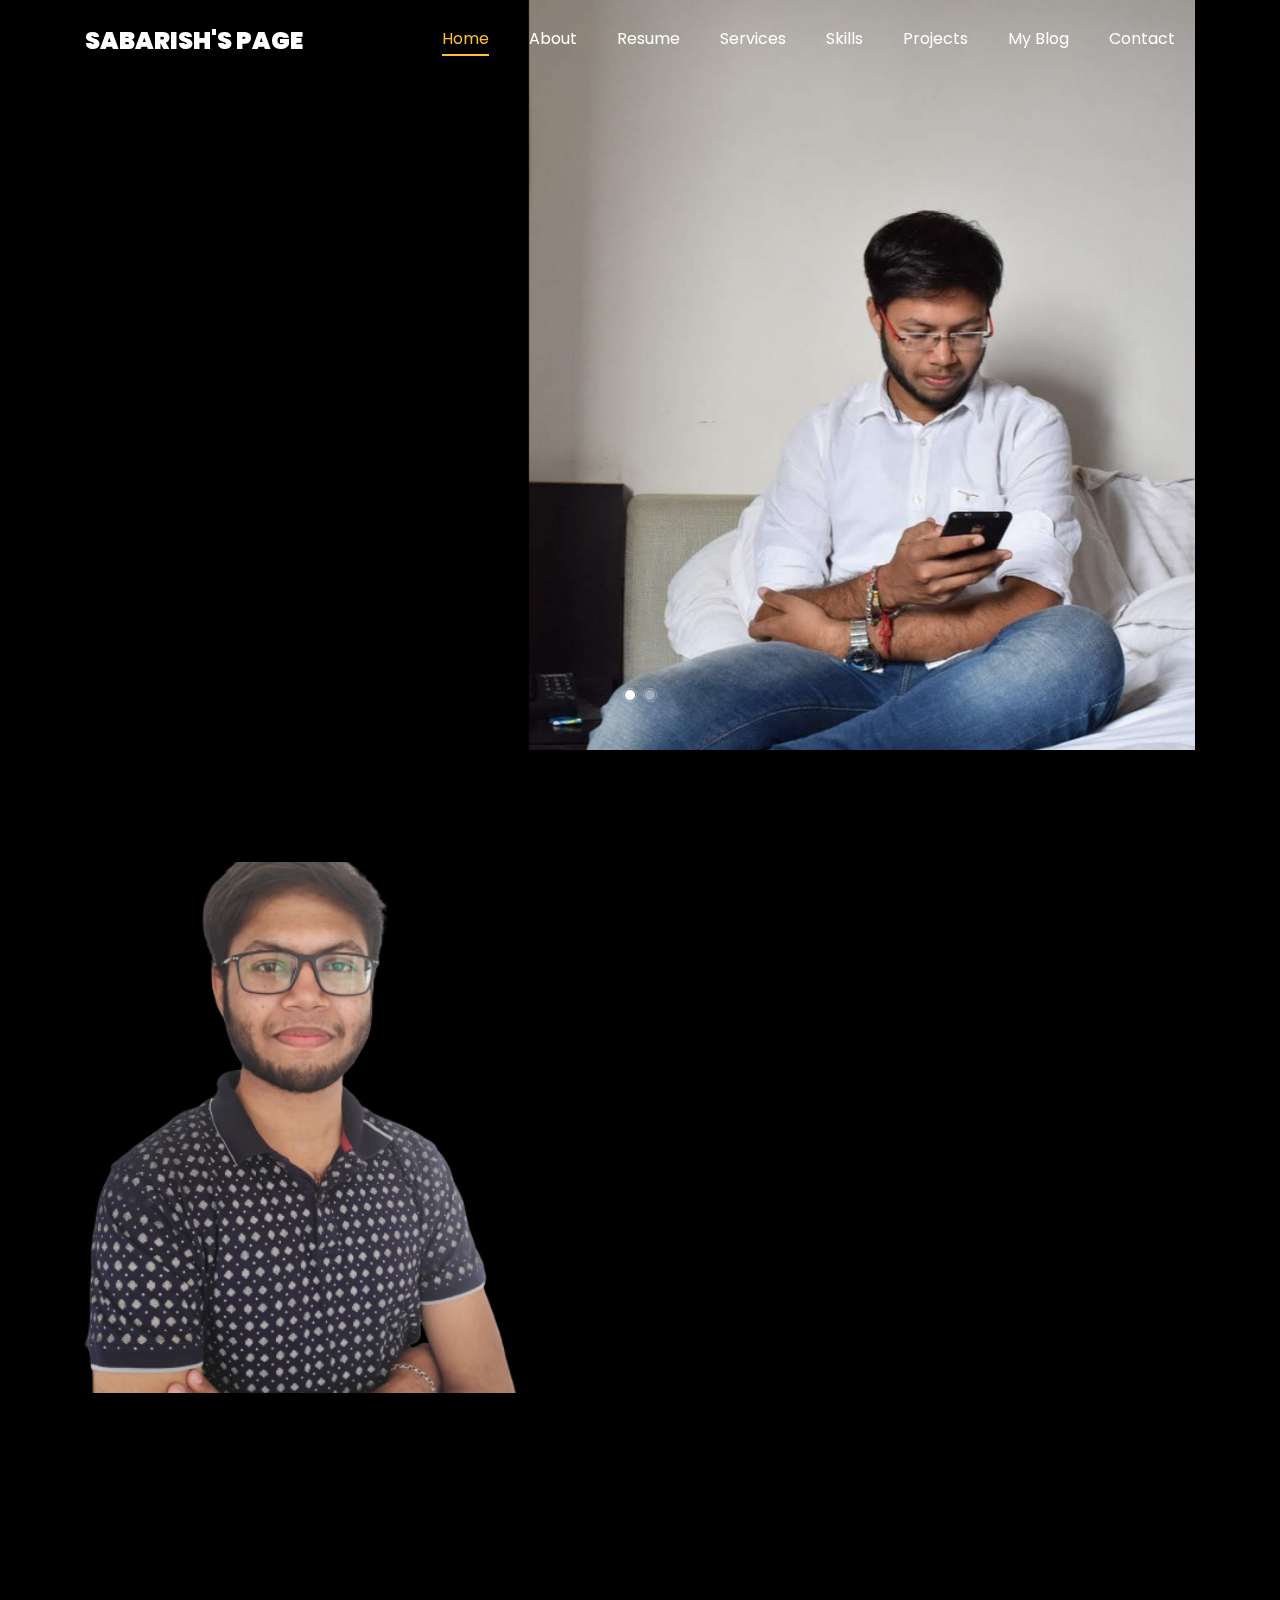
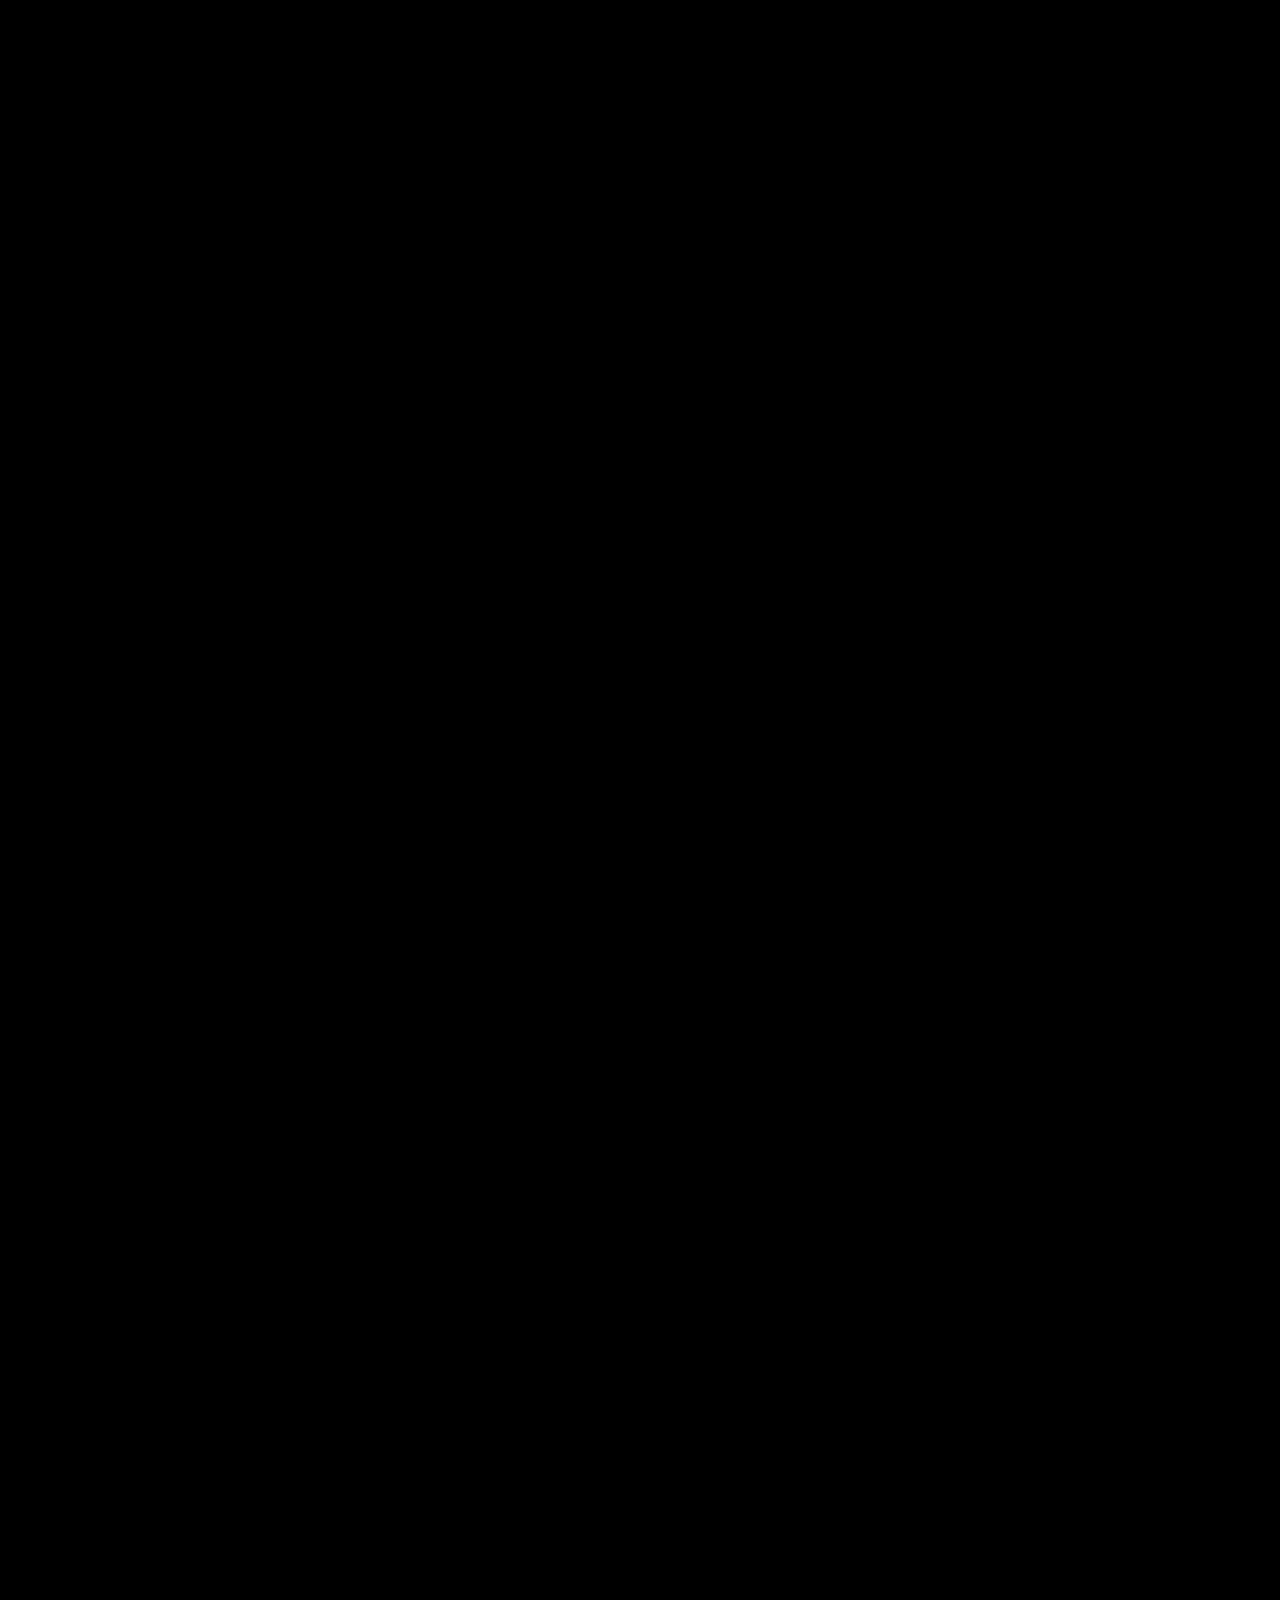
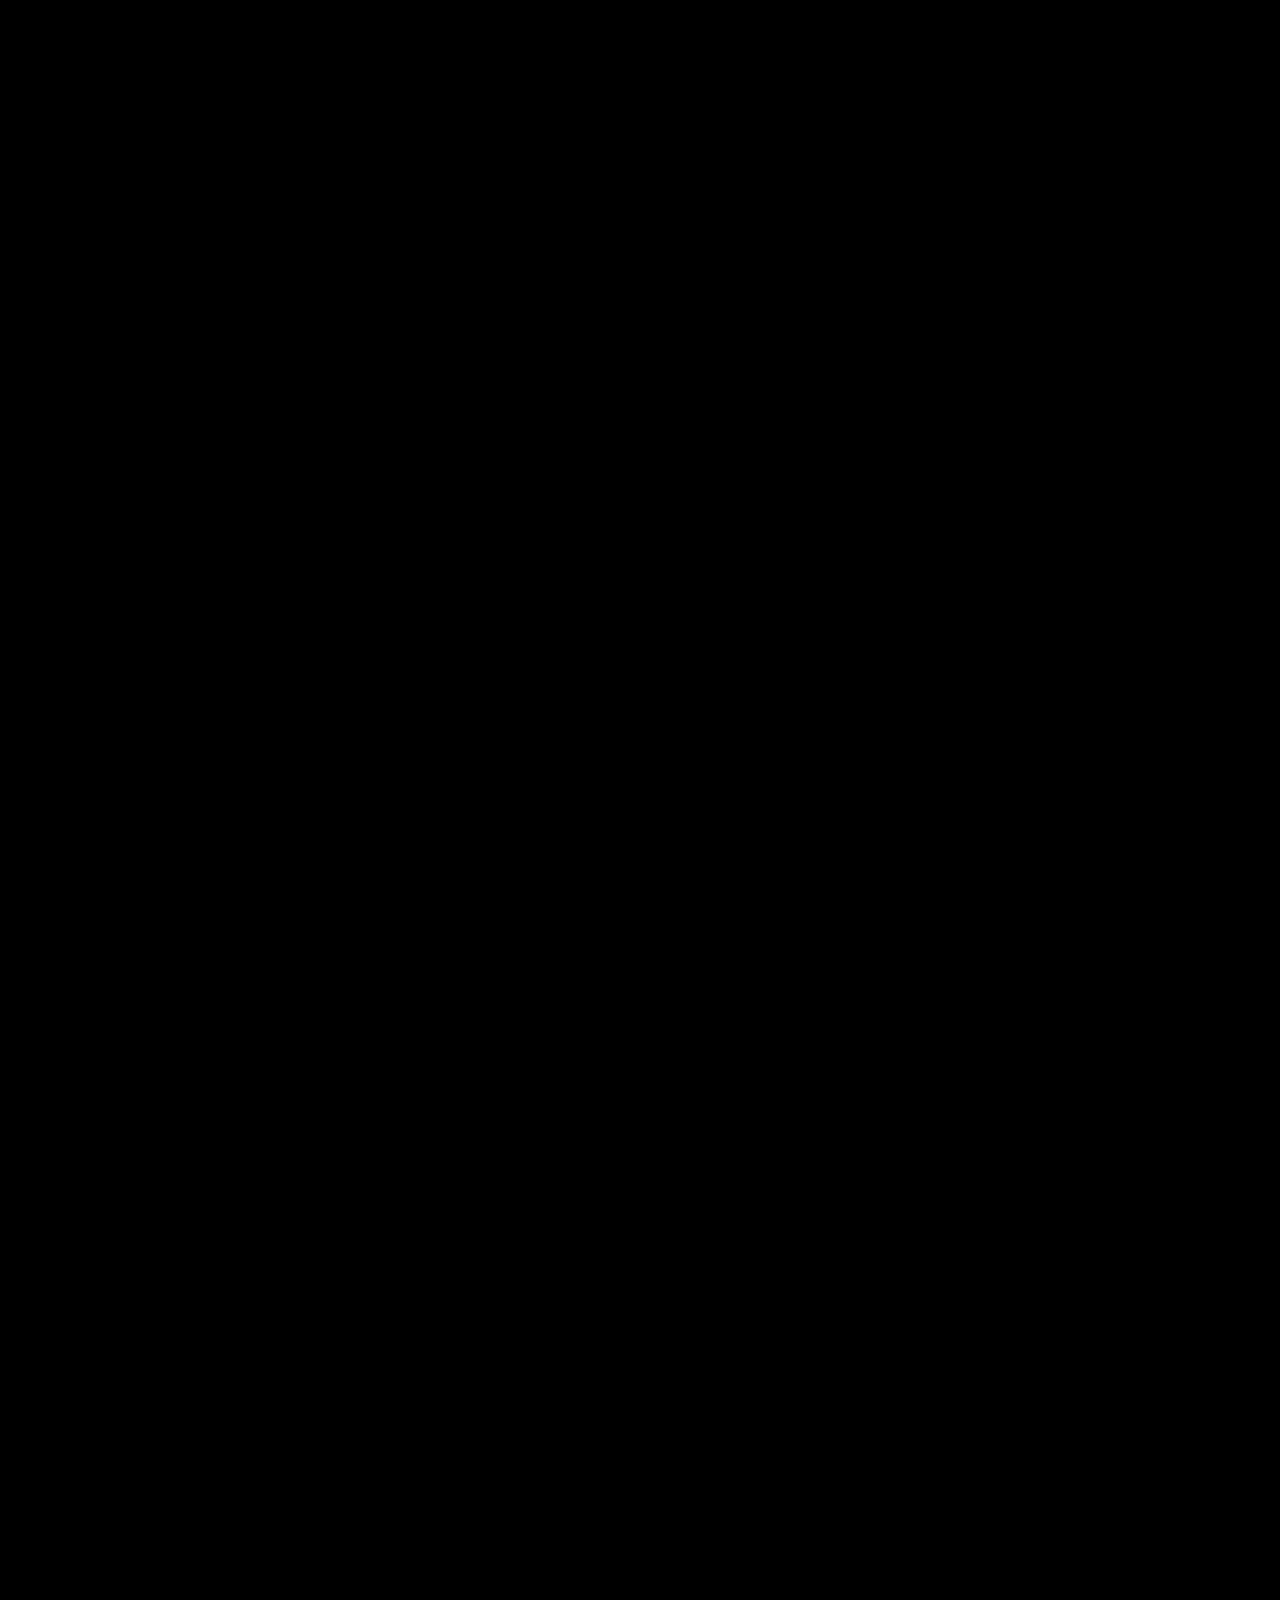
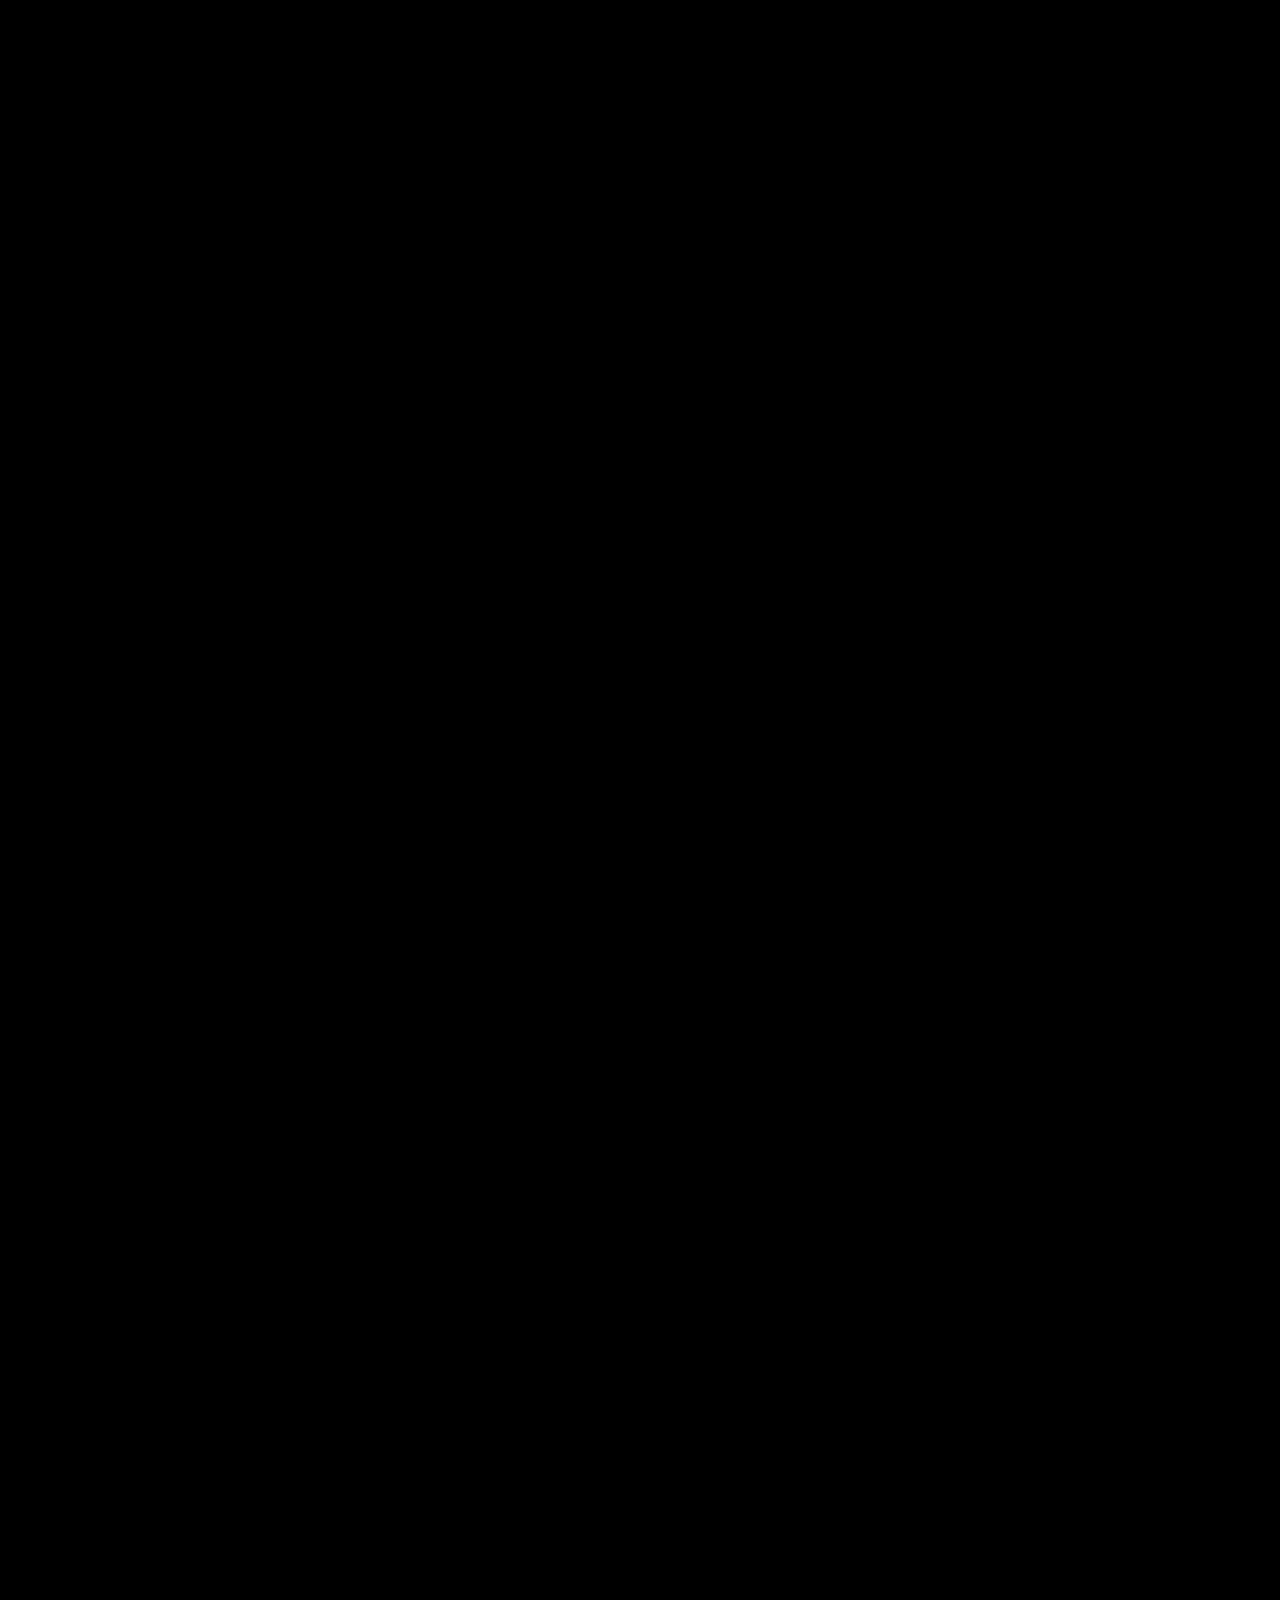
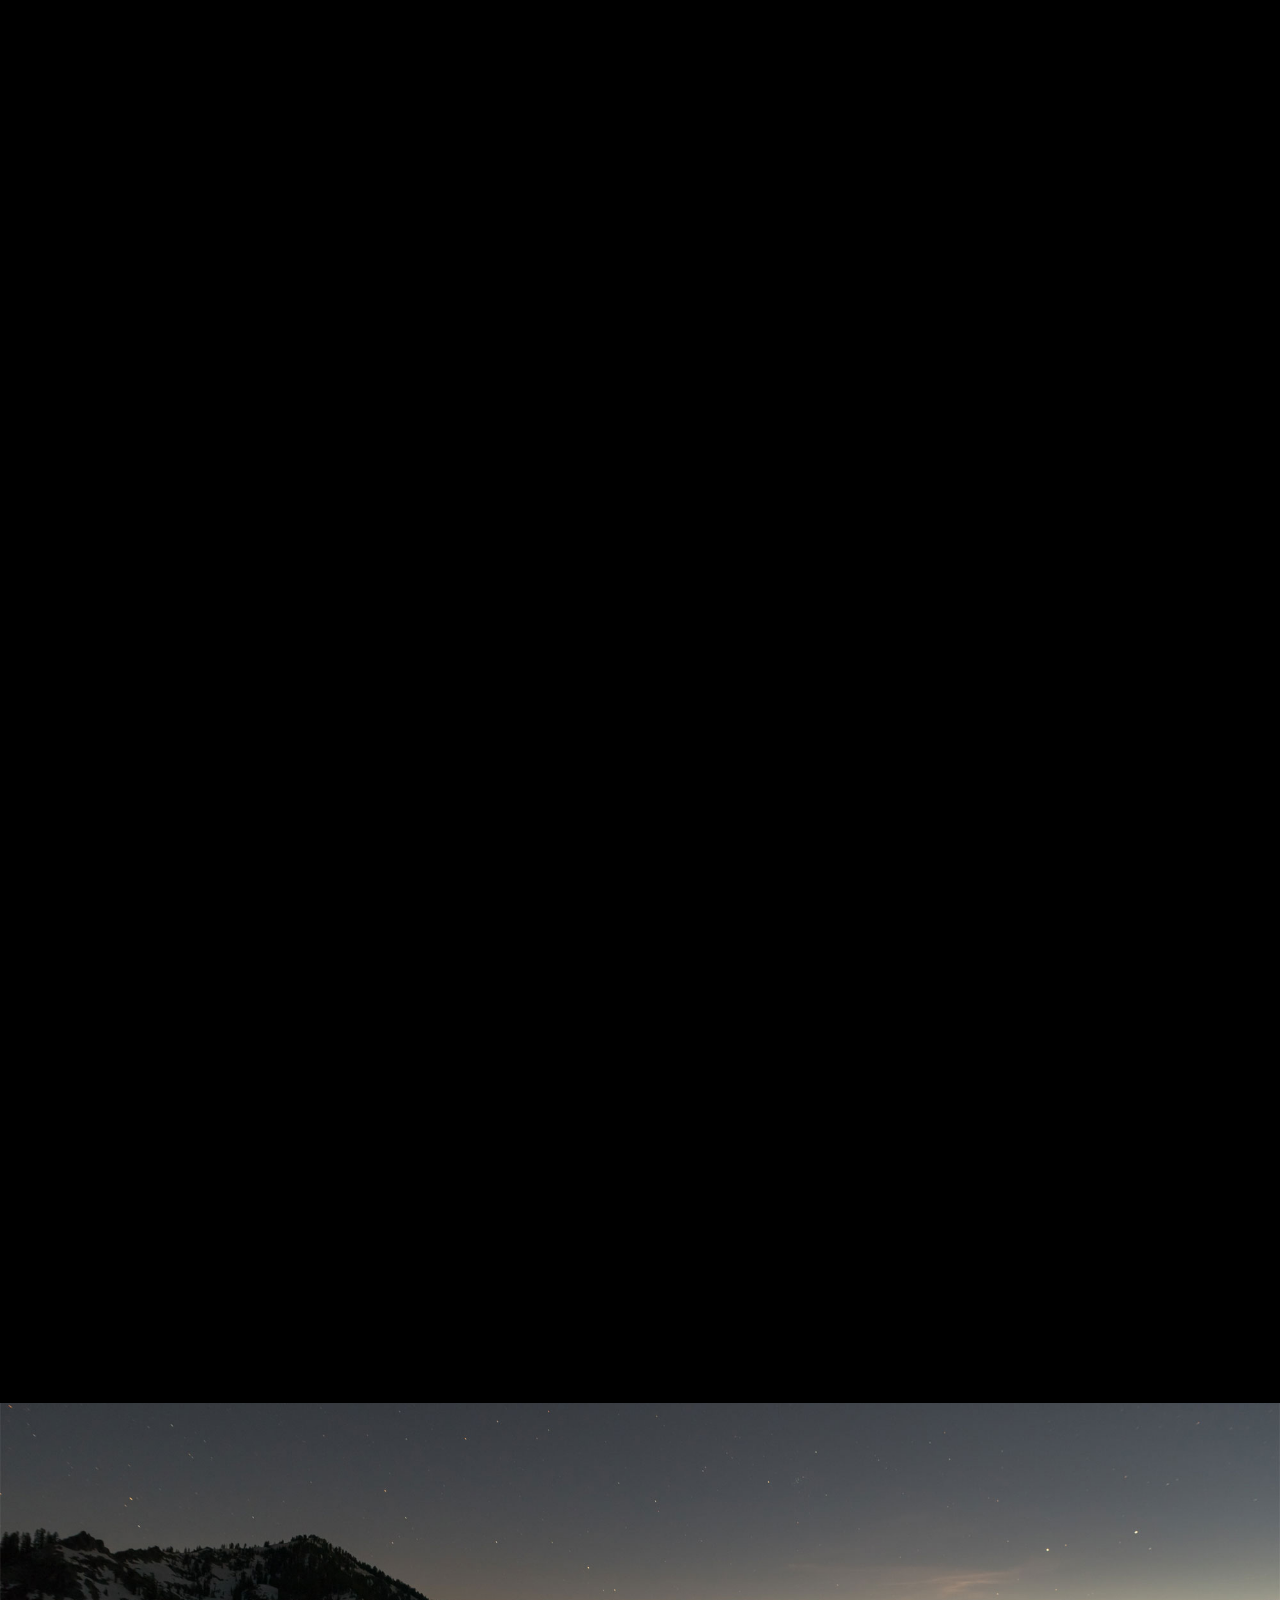
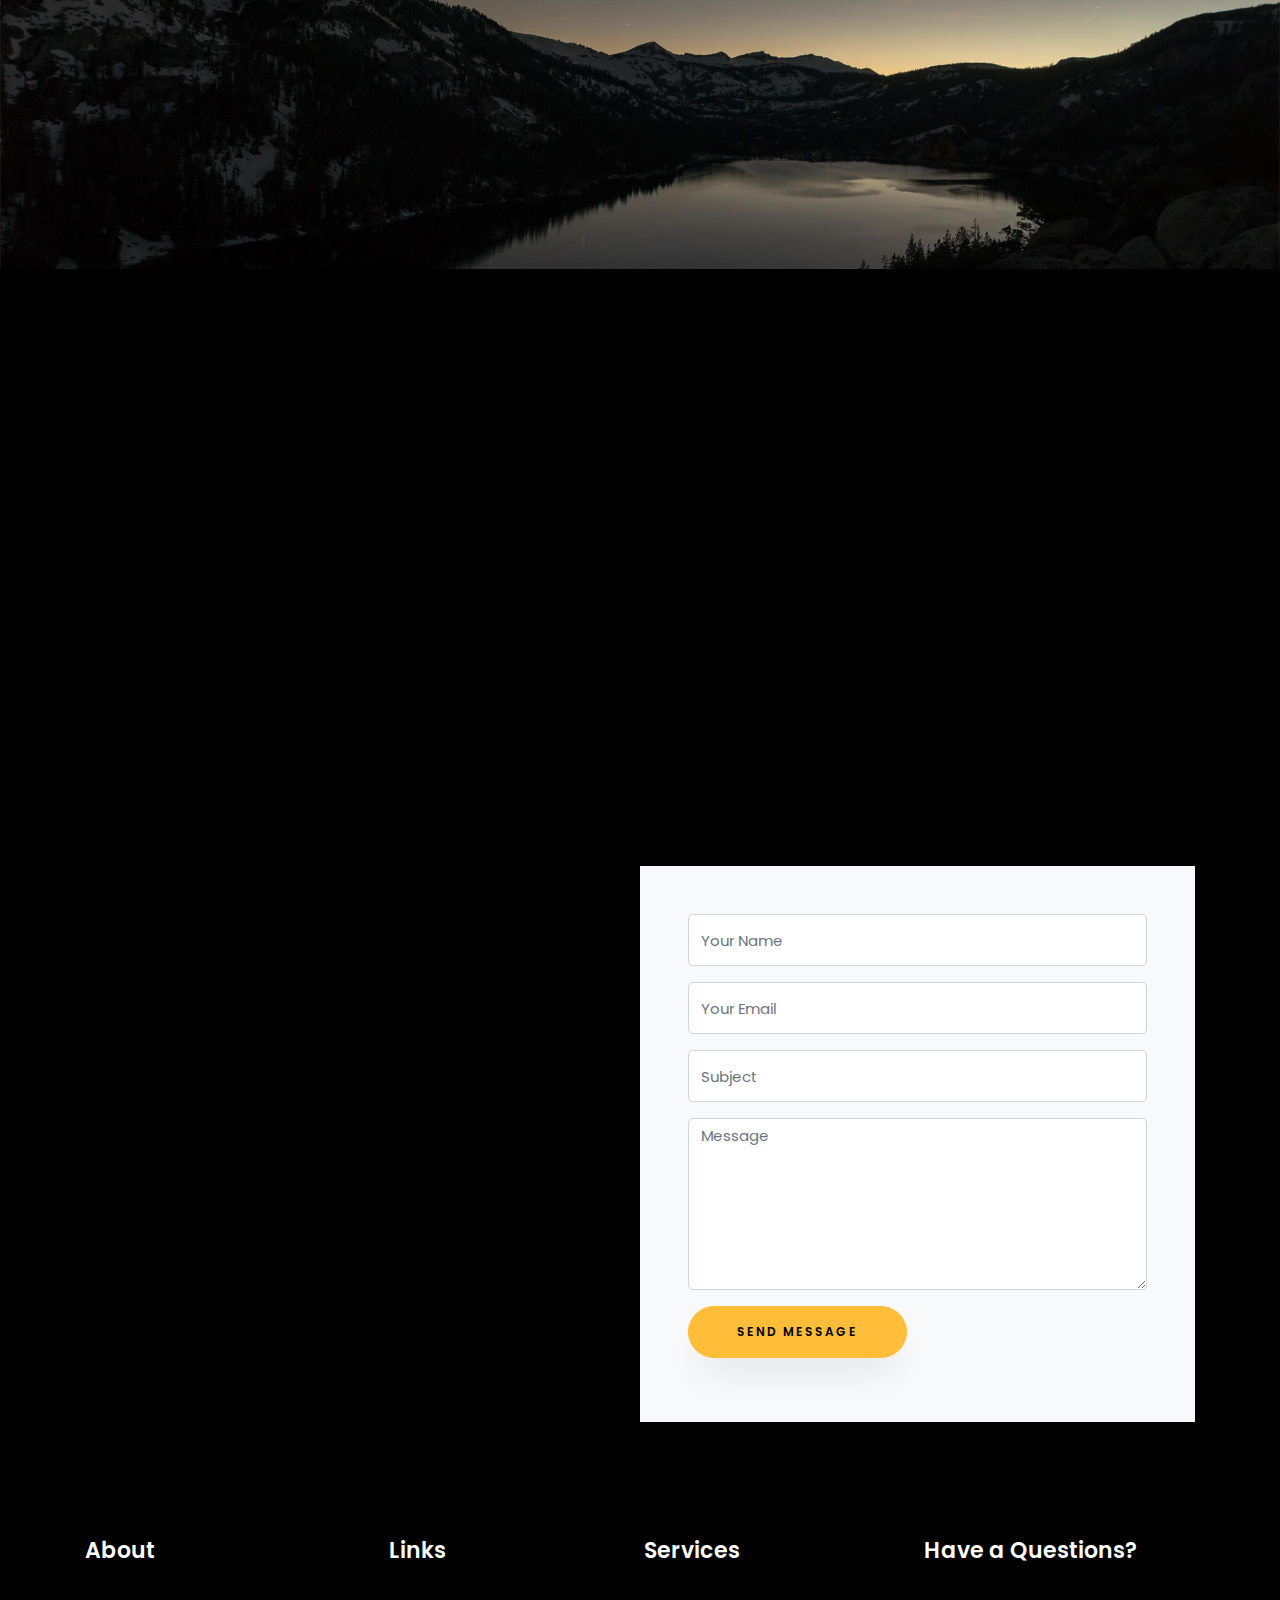
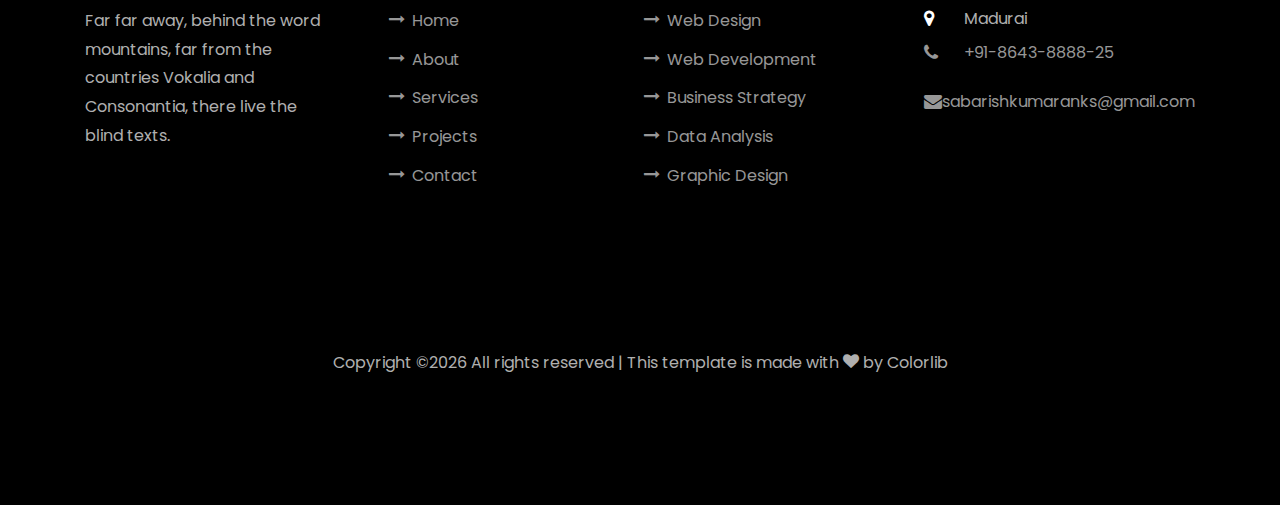
==== commit eb46d96f: "Update index.html" ====
--- a/index.html
+++ b/index.html
@@ -2,7 +2,7 @@
 <html lang="en">
   <head>
     <title>Sabarish's Page</title>
-    <link rel="icon" type="images/Favicon.ico" href="images/Favicon.ico"/>
+    <link rel="icon" type="images/Favicon.ico" href="images/Favicon.ico?"/>
     <meta charset="utf-8">
     <meta name="viewport" content="width=device-width, initial-scale=1, shrink-to-fit=no">
     
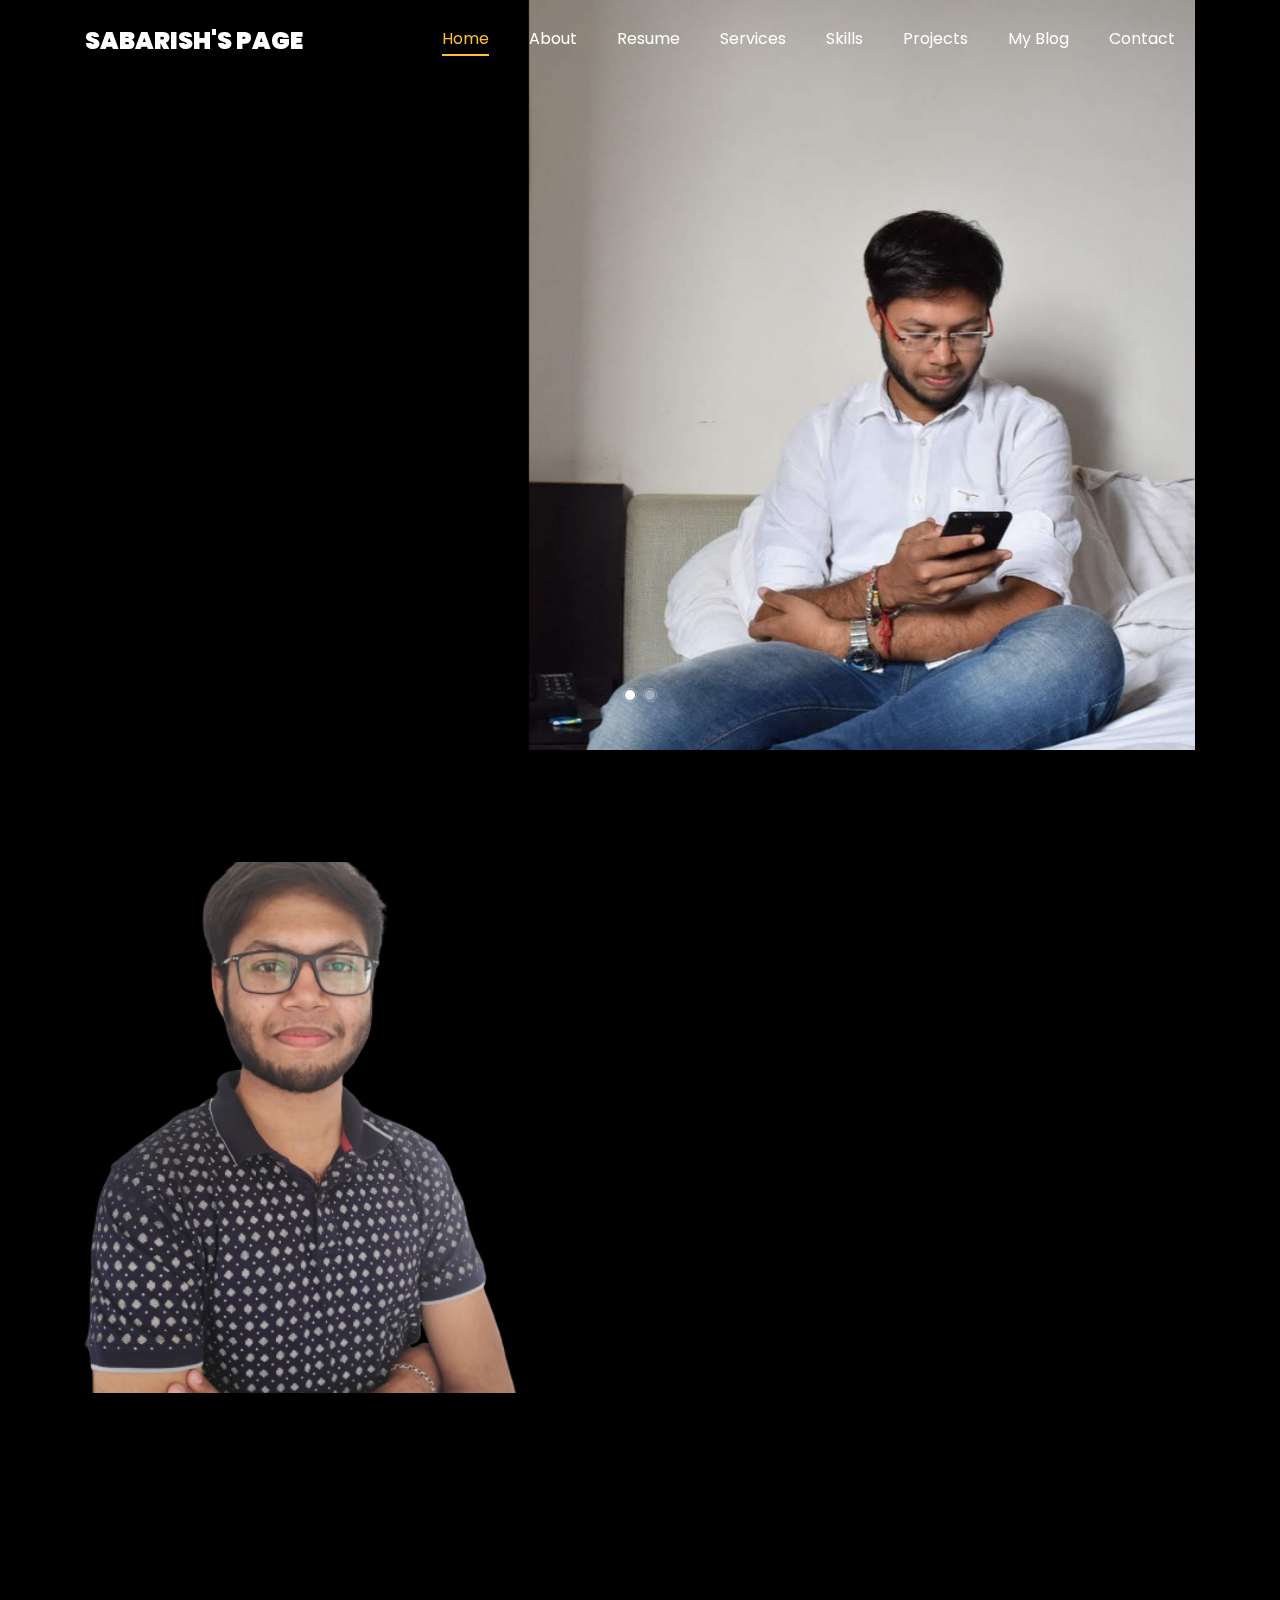
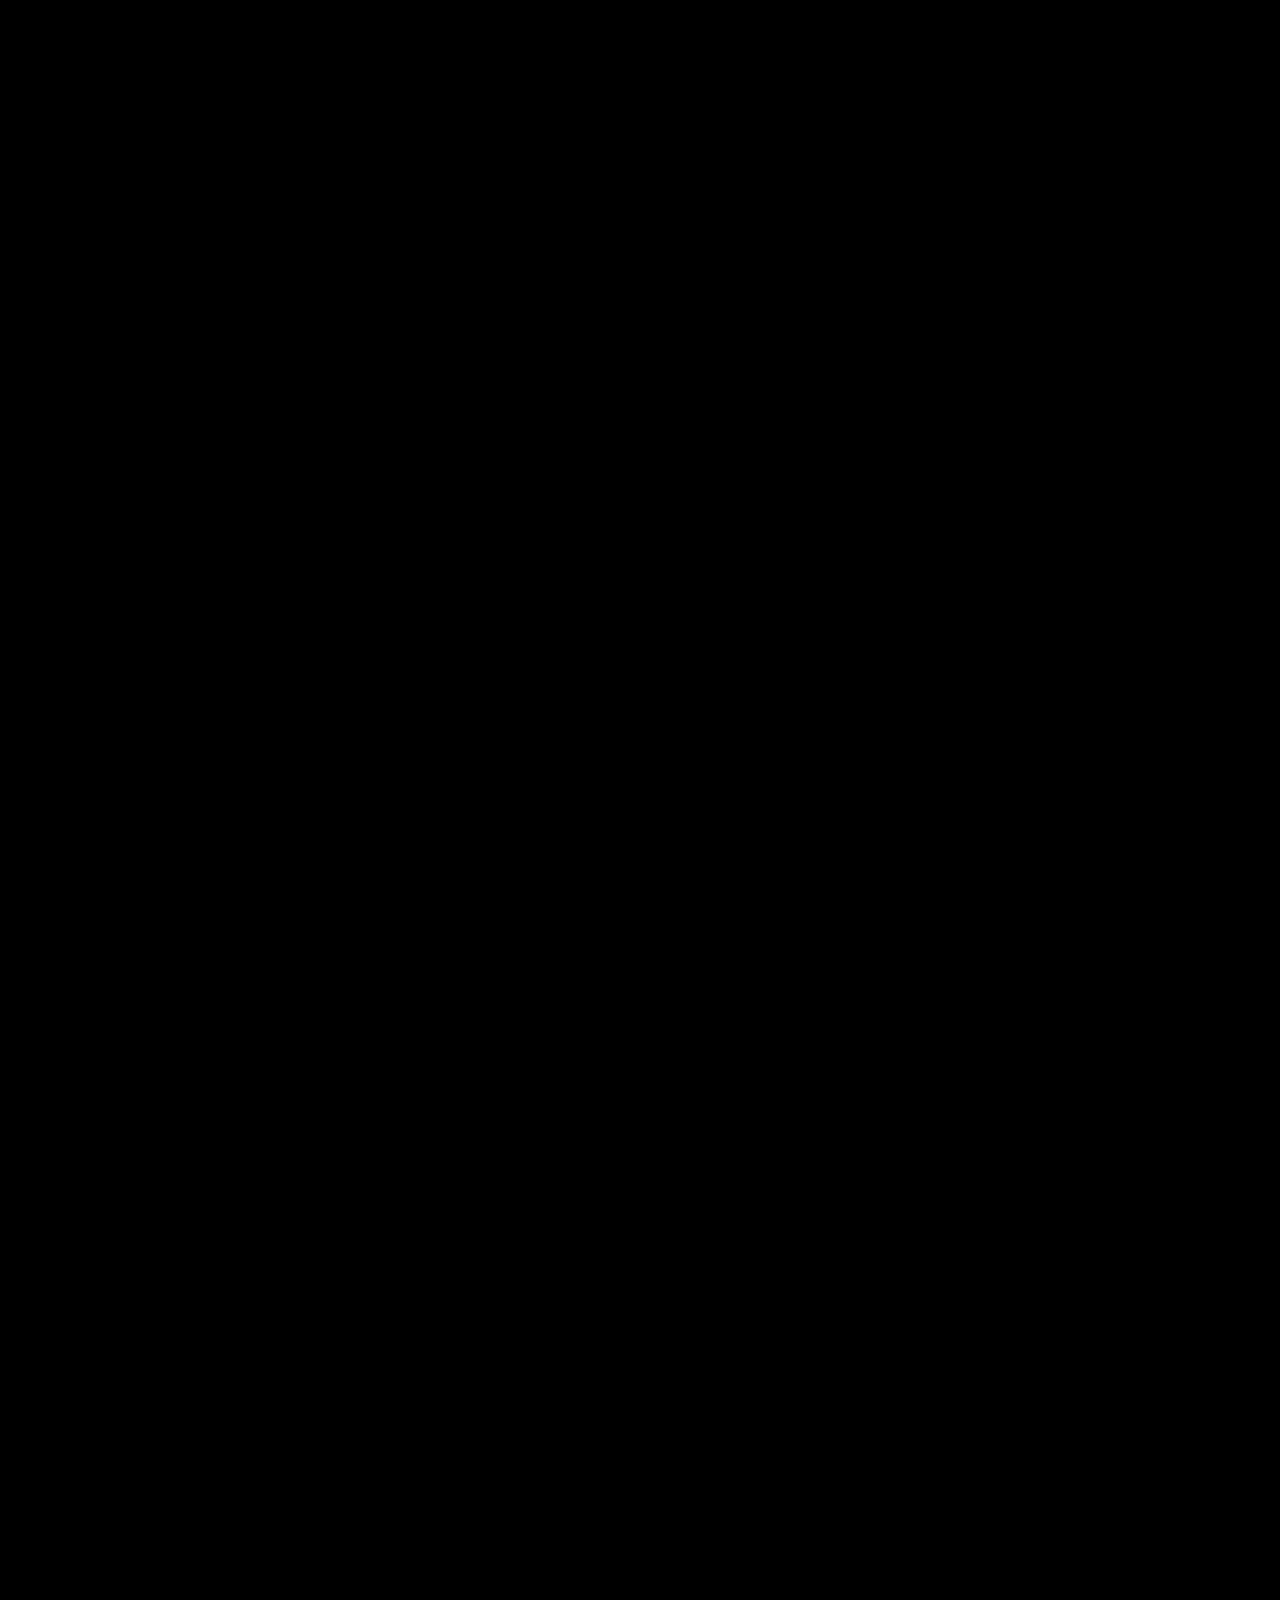
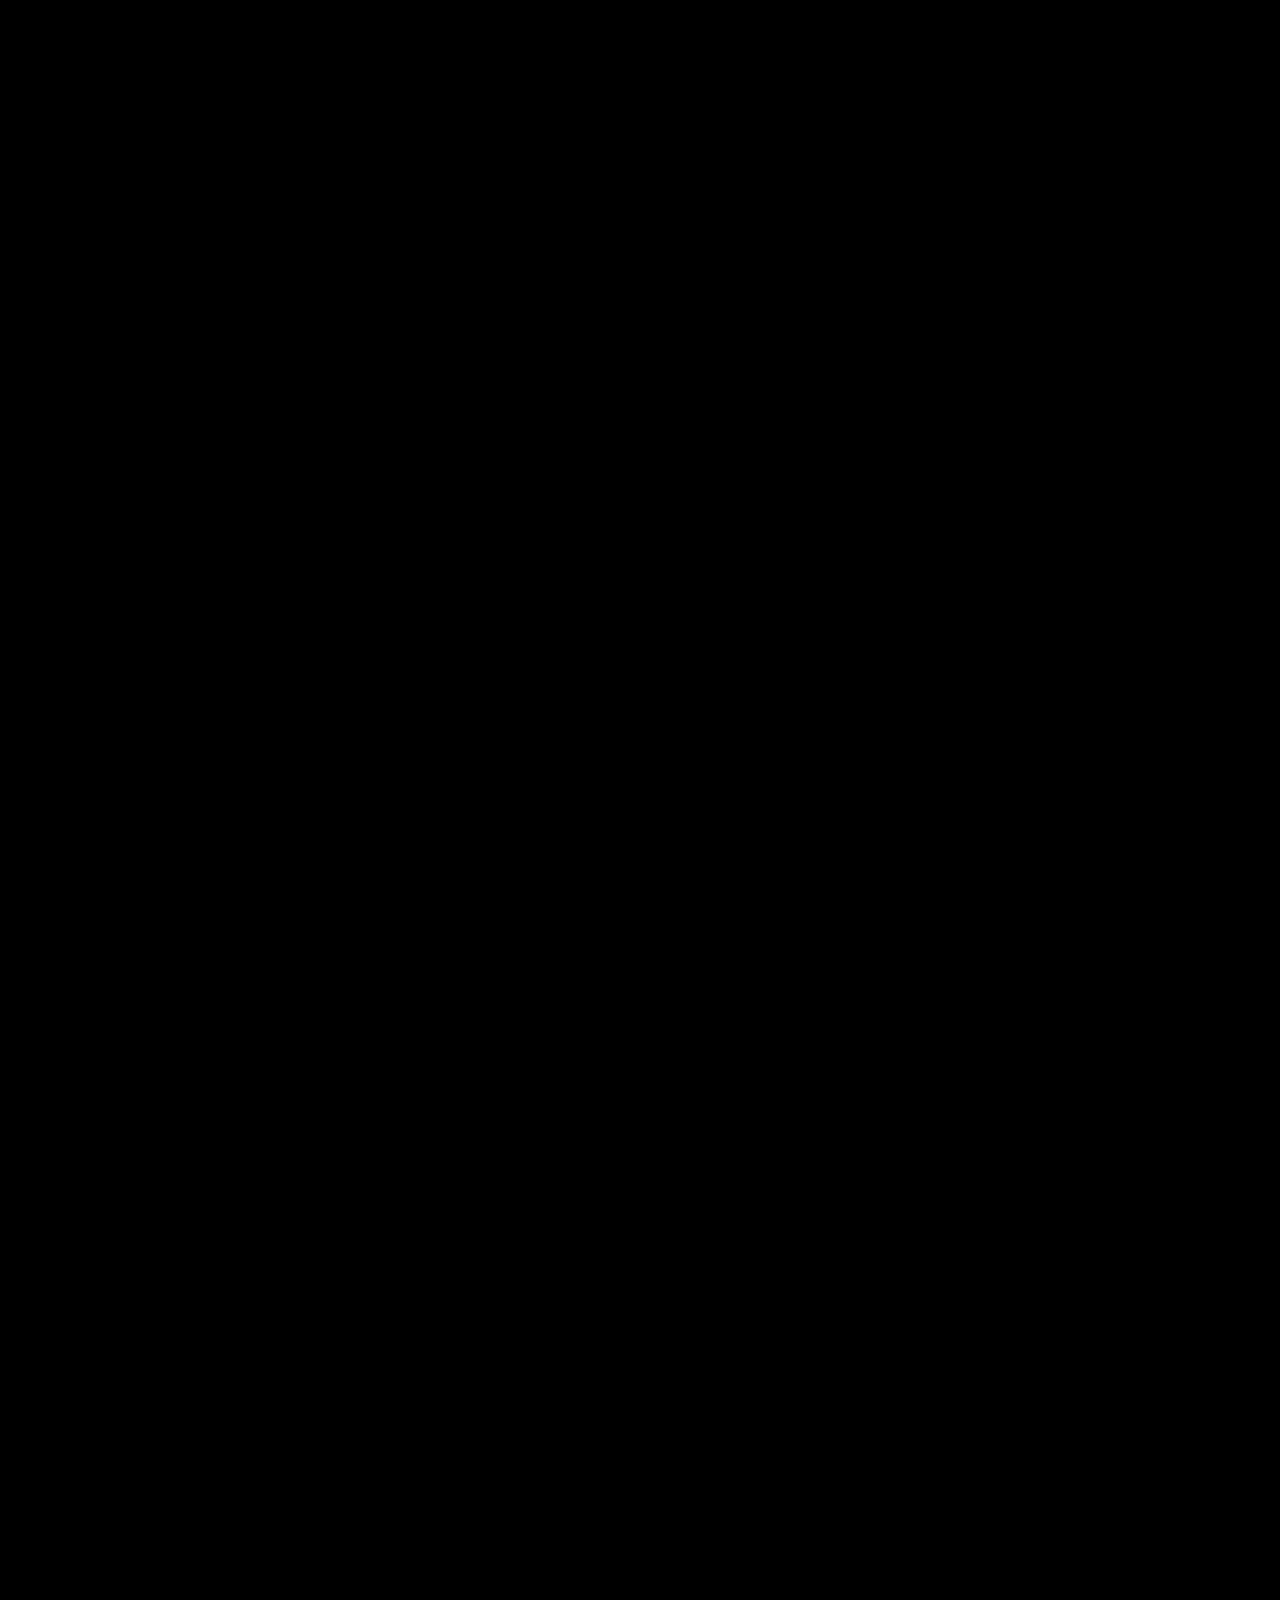
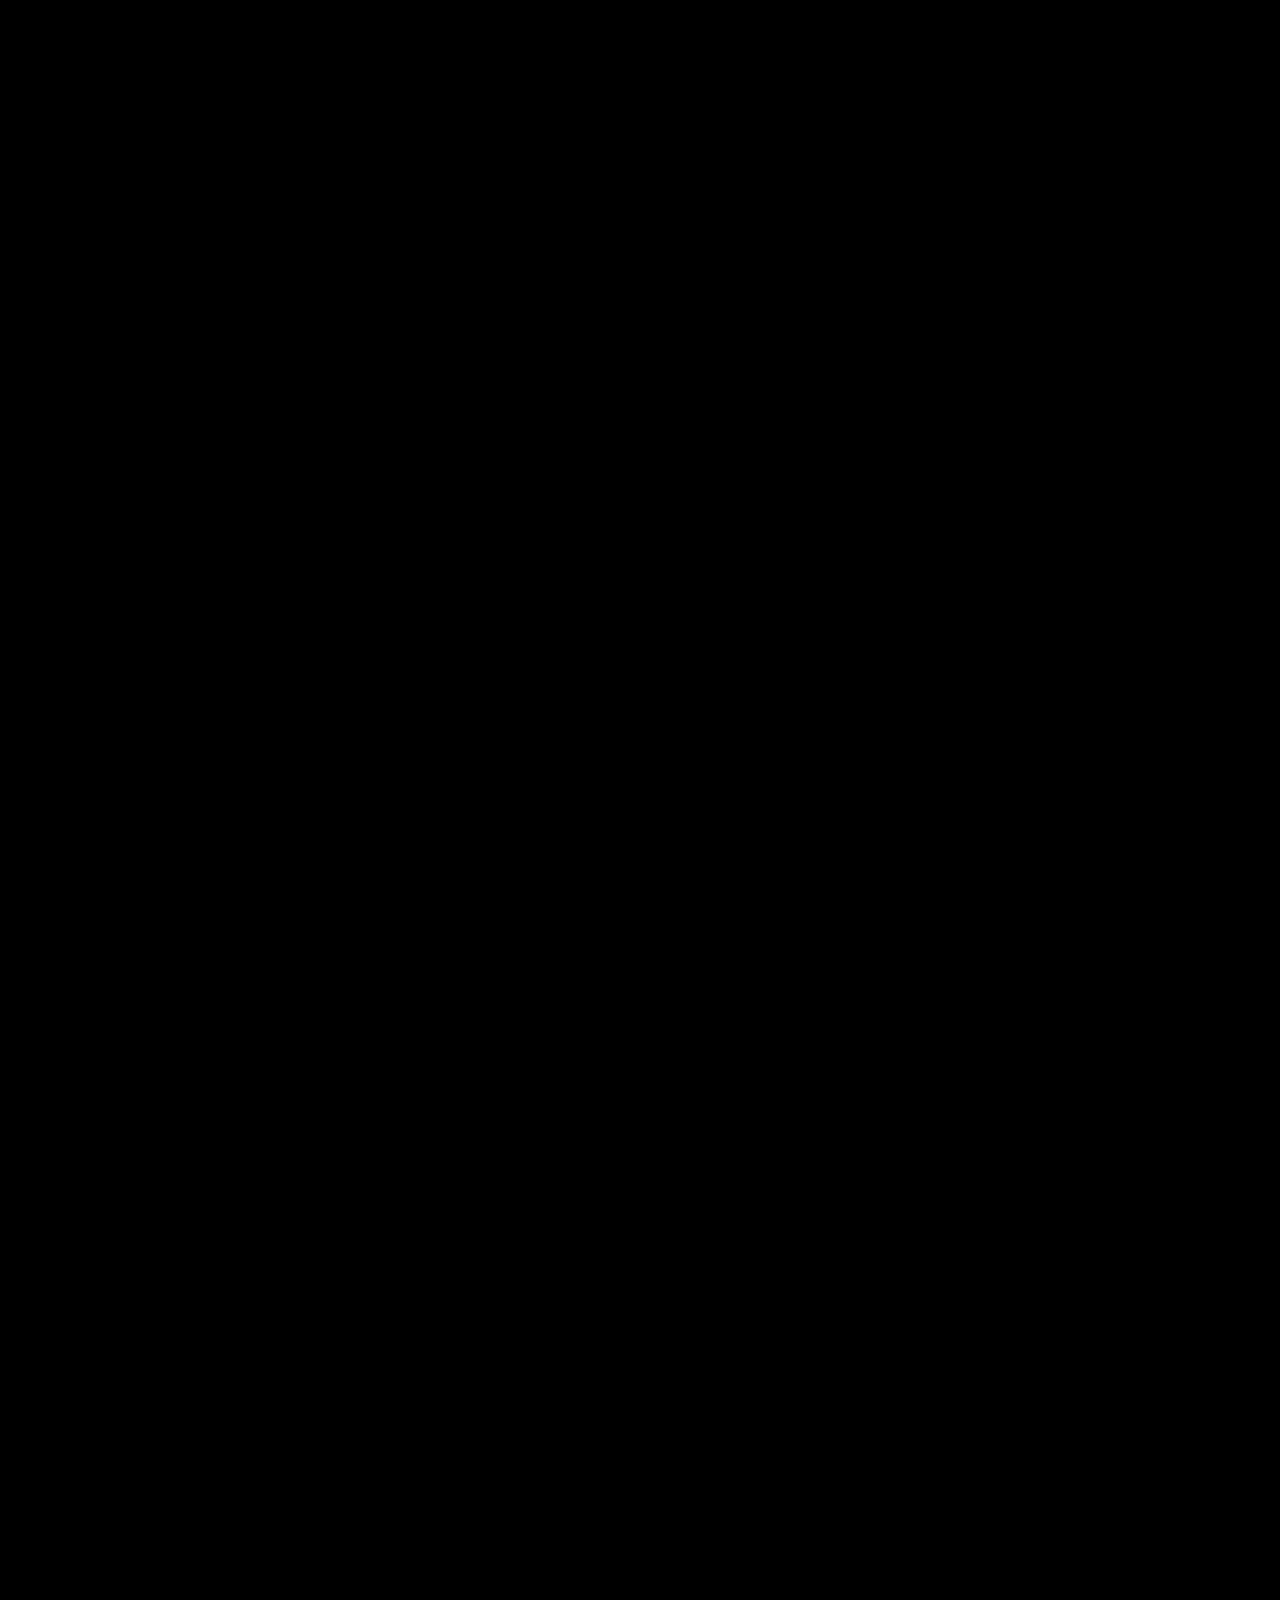
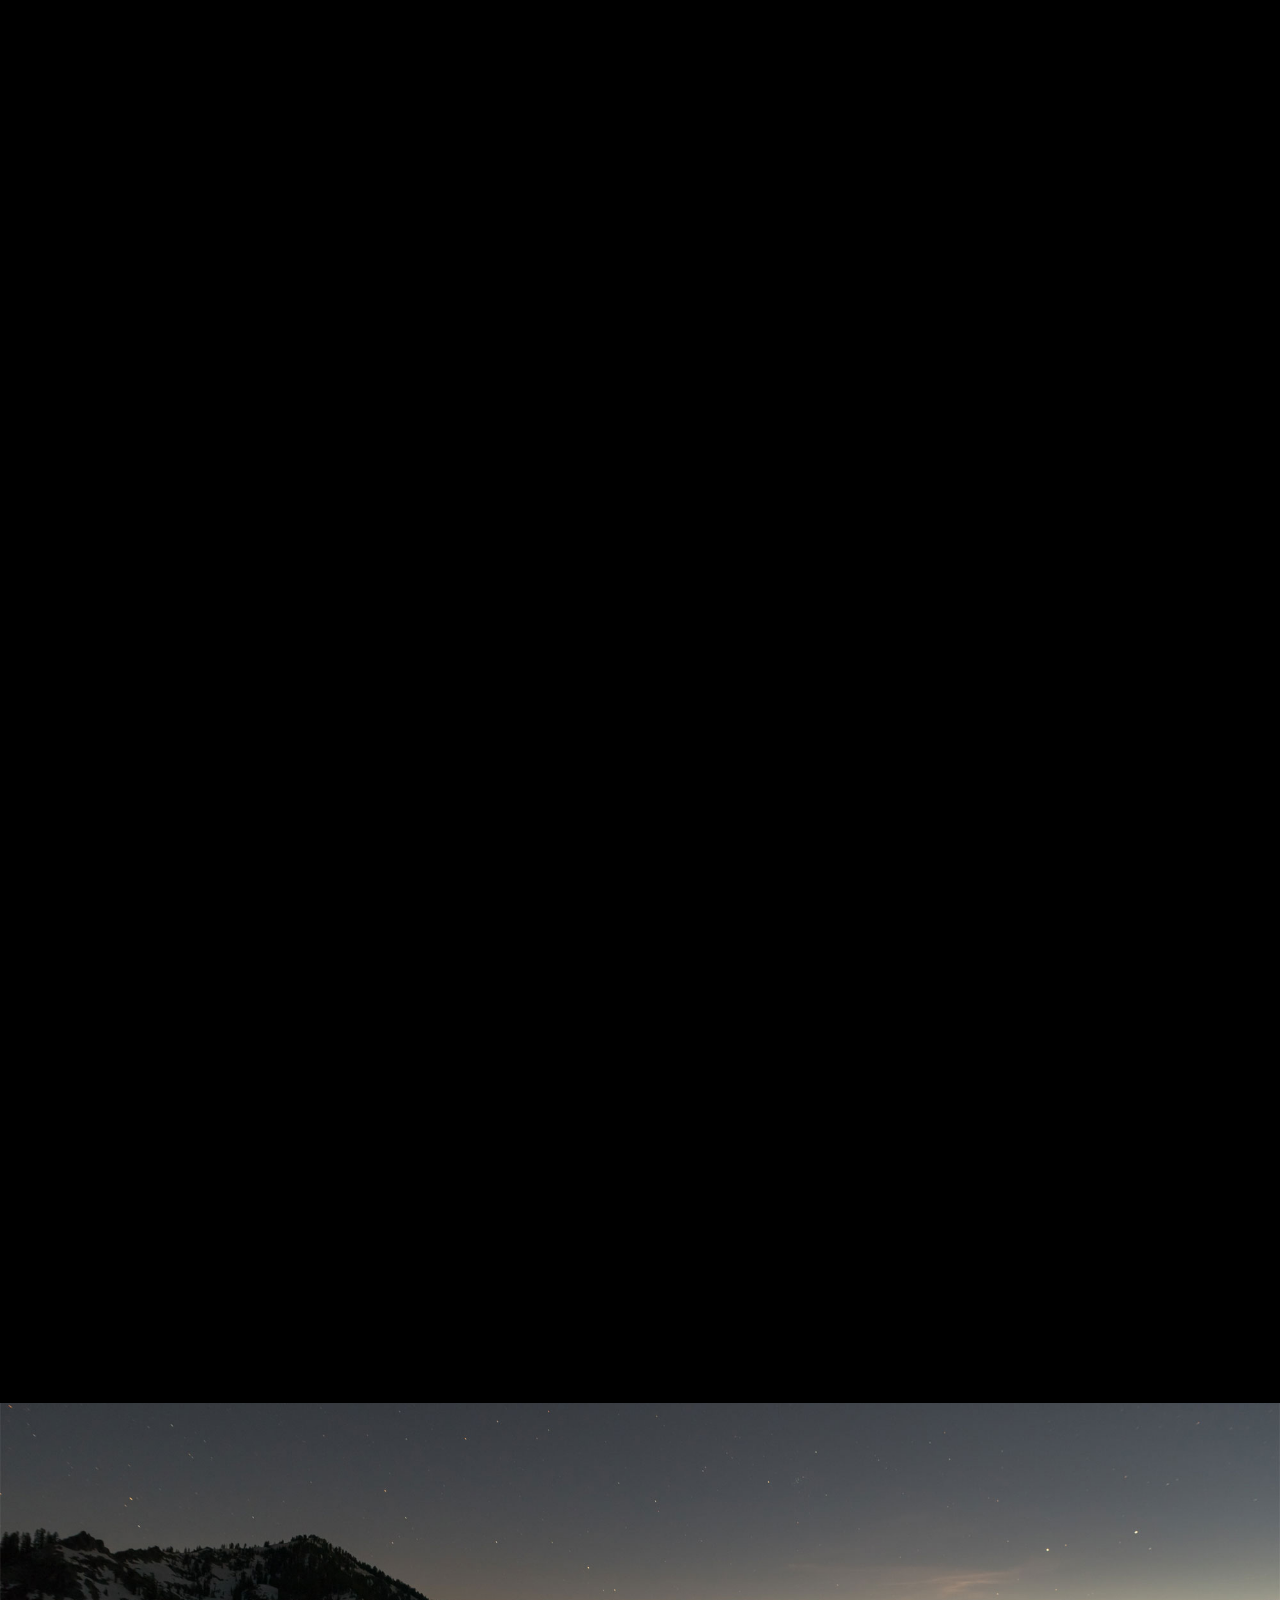
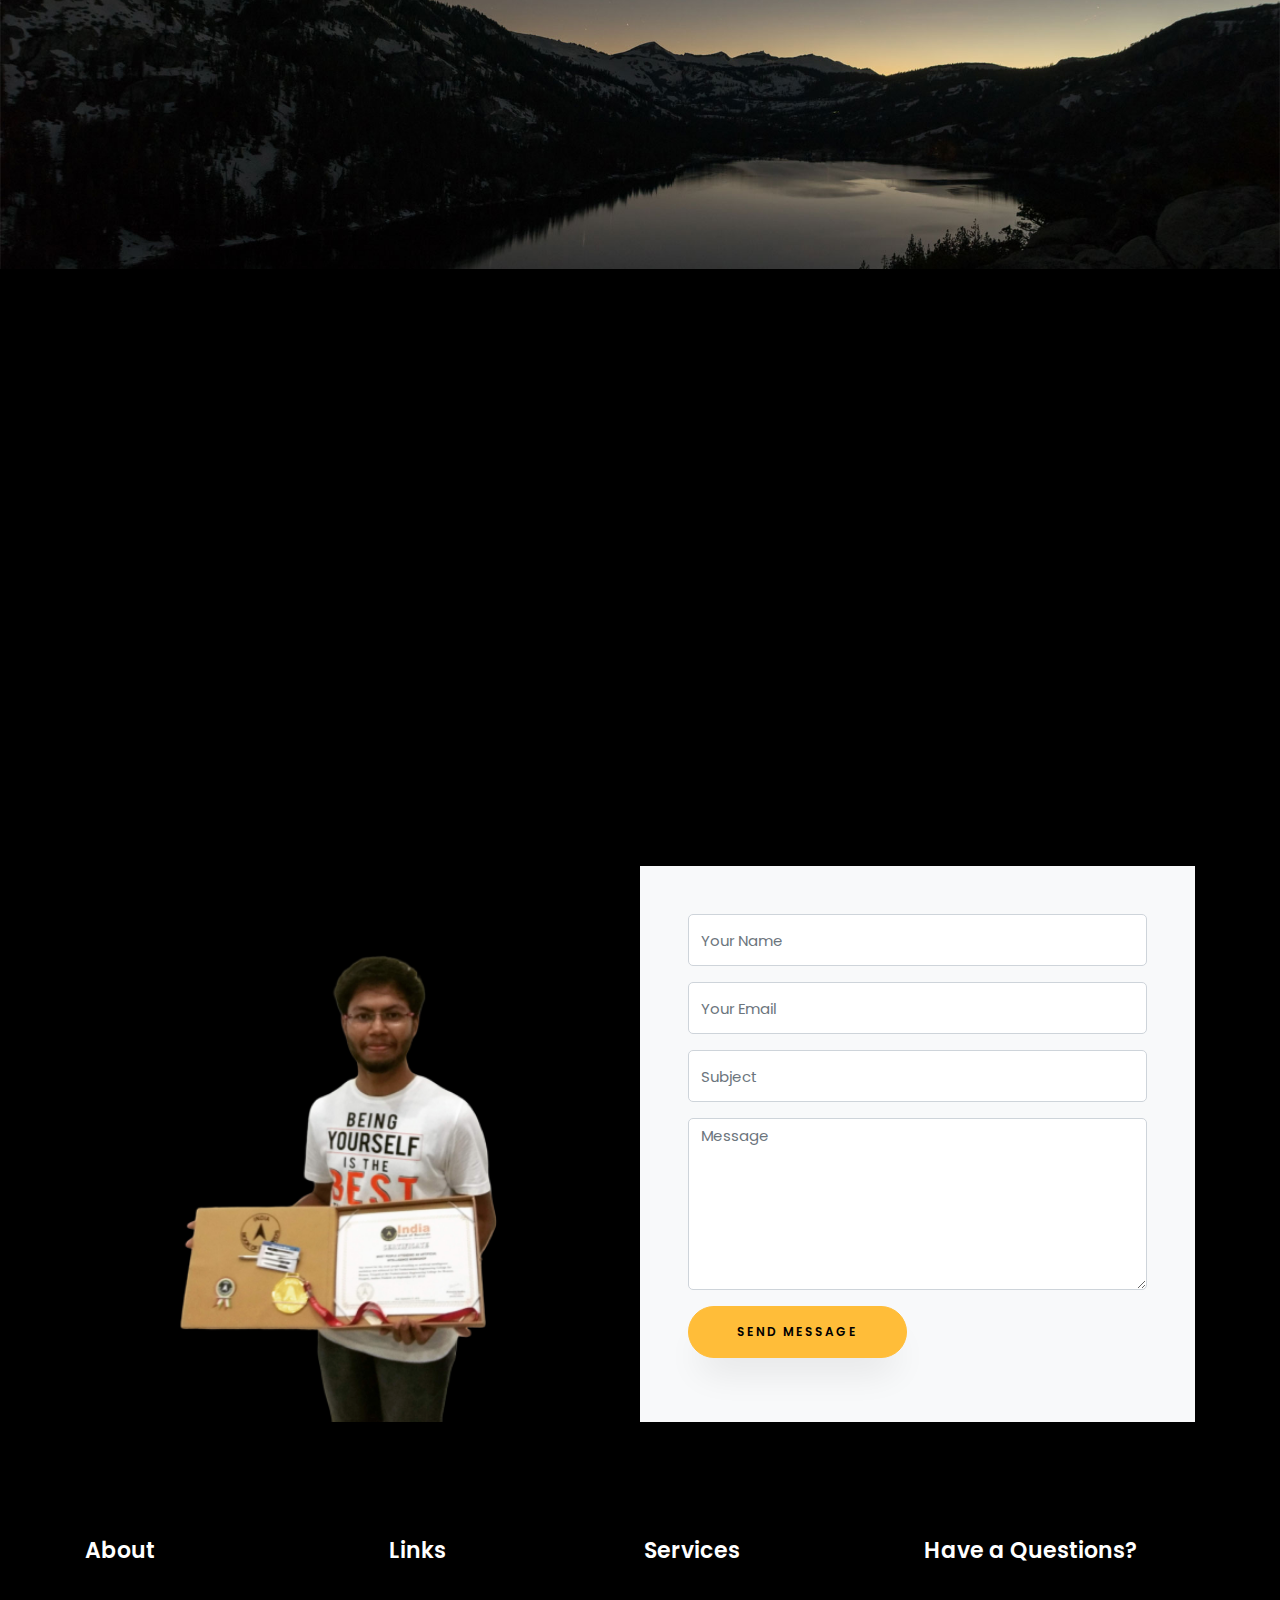
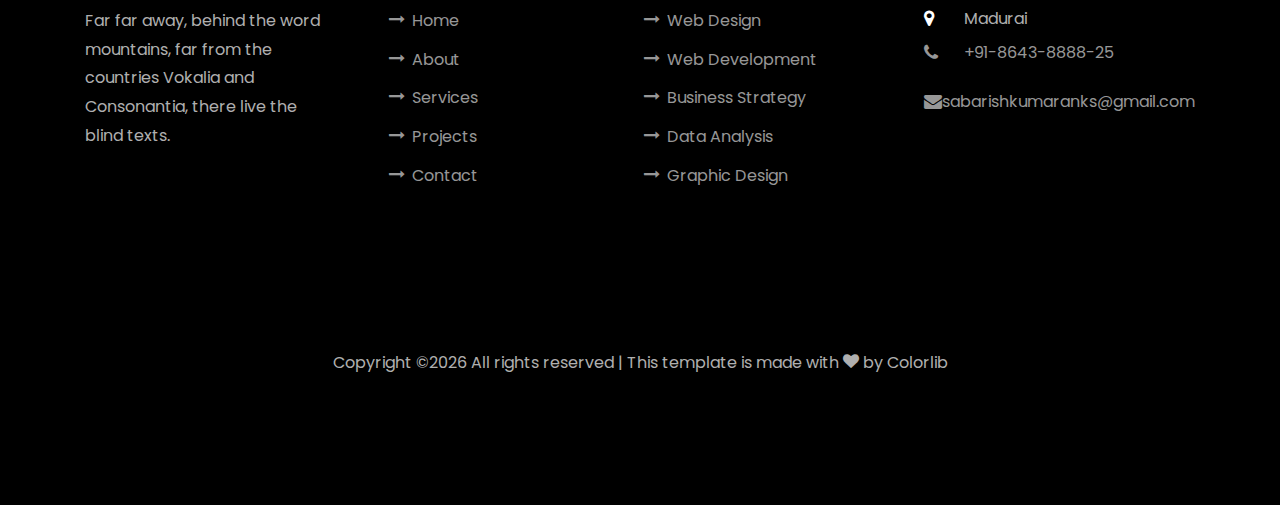
==== commit c0c363b9: "Update index.html" ====
--- a/index.html
+++ b/index.html
@@ -61,7 +61,7 @@
 		          		<span class="subheading">Hello!</span>
 			            <h1 class="mb-4 mt-3">I'm <span>Sabarish Kumaran K S</span></h1>
 			            <h2 class="mb-4">AI enthusiast</h2>
-			            <p><a href="#" class="btn btn-primary py-3 px-4">Hire me</a> <a href="#" class="btn btn-white btn-outline-white py-3 px-4">My works</a></p>
+			            <p><a href="#contact-section" class="btn btn-primary py-3 px-4">Hire me</a> <a href="#" class="btn btn-white btn-outline-white py-3 px-4">My works</a></p>
 		            </div>
 		          </div>
 	        	</div>
@@ -591,8 +591,8 @@
           </div>
 
           <div class="col-md-6 d-flex">
-          	<div class="img" style="background-image: url(images/about.jpg);"></div>
-          </div>
+			<div class="img" style="background-image: url(images/sab_bg.png);"></div>
+		</div>
         </div>
       </div>
     </section>
